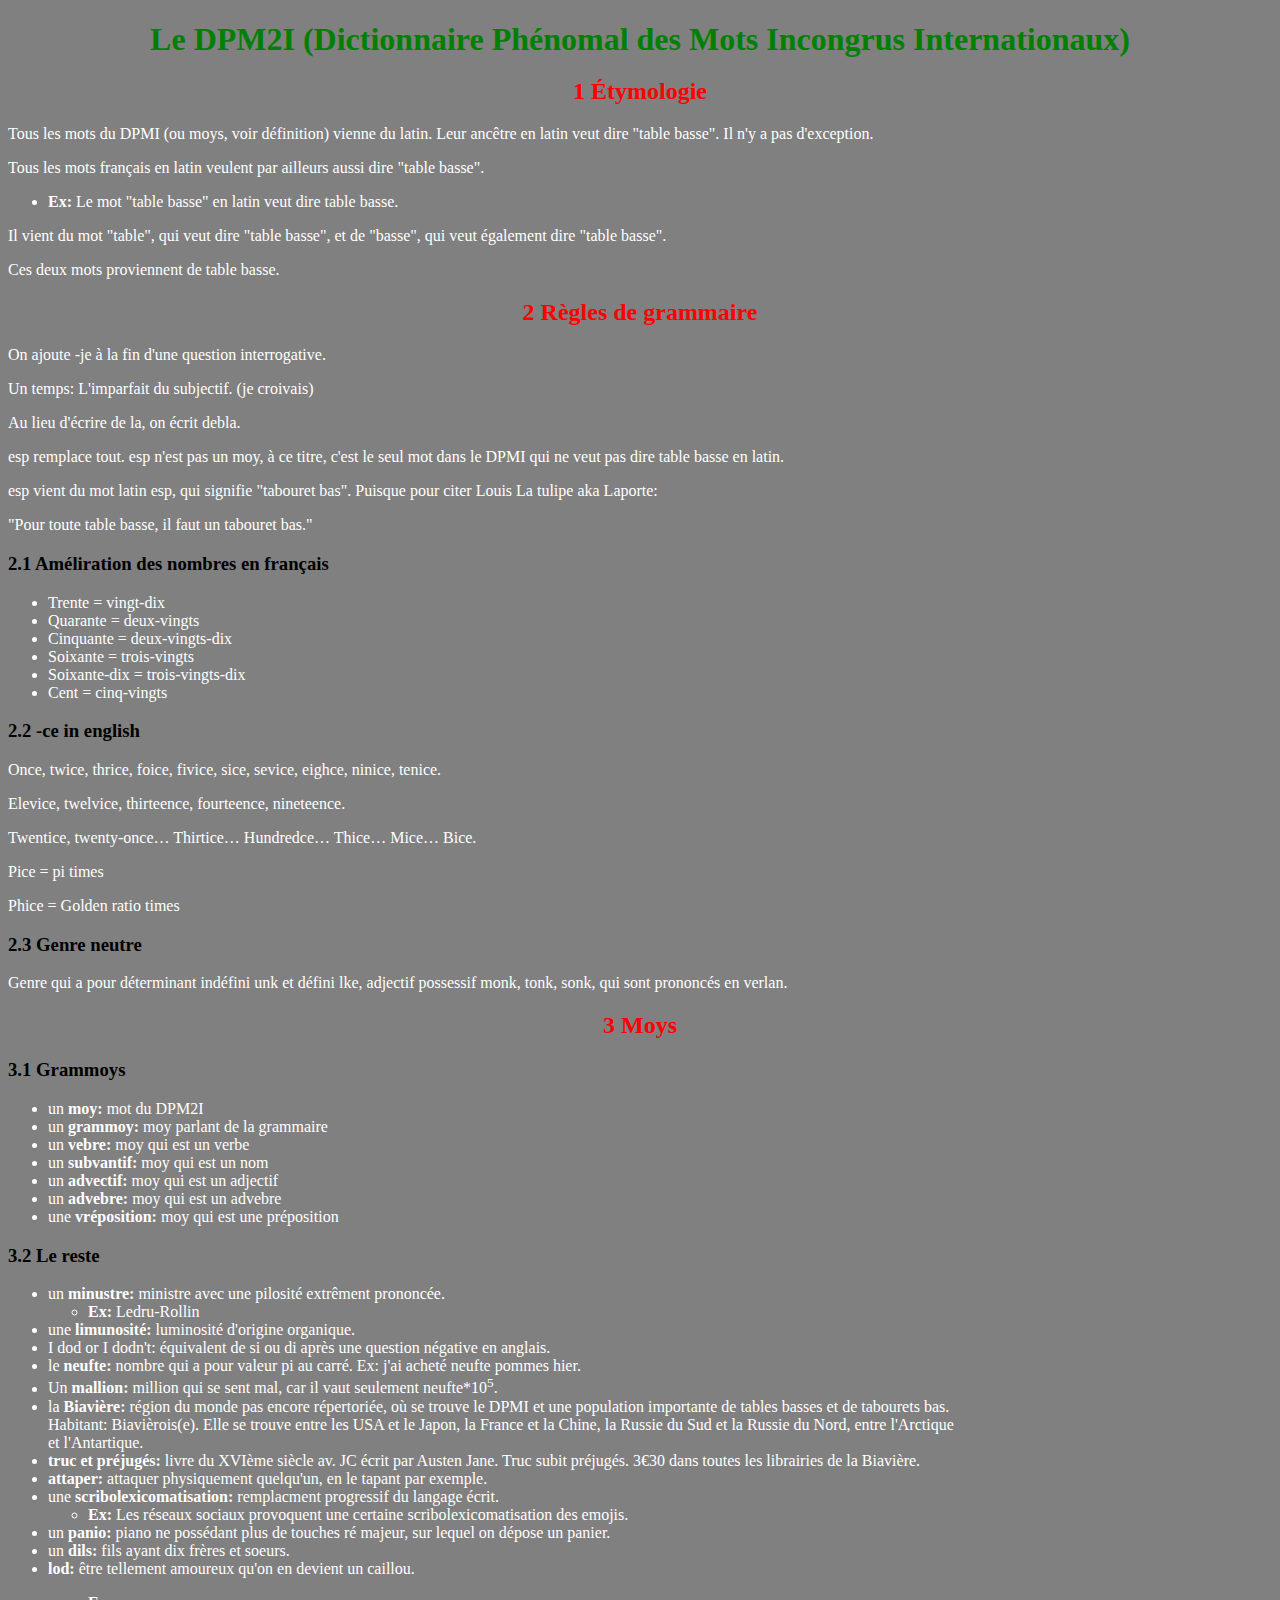
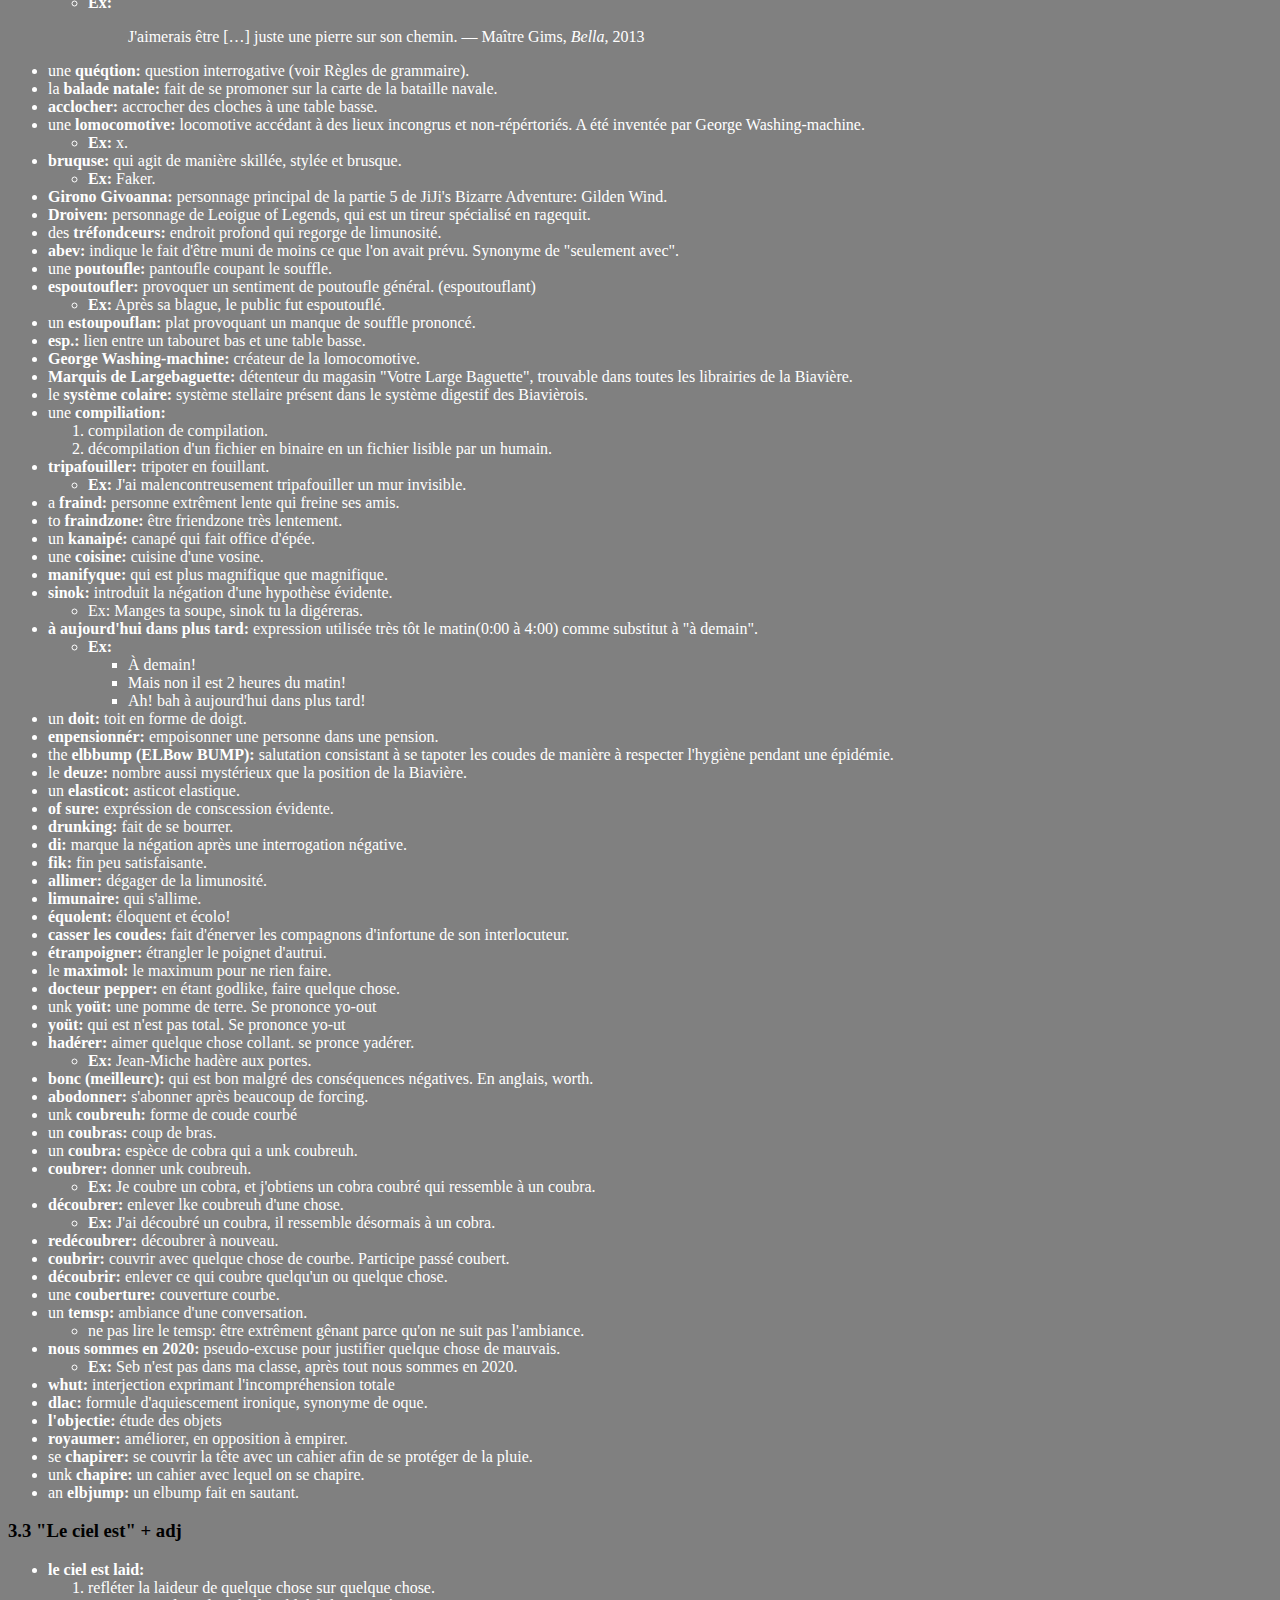
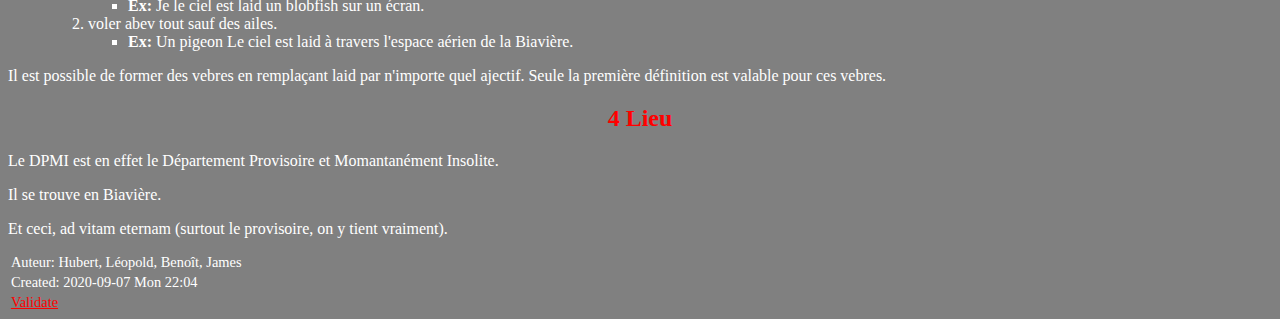
==== DPM2I.html @ ec6231ef "Ajout des éléments pour le site web" ====
<?xml version="1.0" encoding="utf-8"?>
<!DOCTYPE html PUBLIC "-//W3C//DTD XHTML 1.0 Strict//EN"
"http://www.w3.org/TR/xhtml1/DTD/xhtml1-strict.dtd">
<html xmlns="http://www.w3.org/1999/xhtml" lang="fr" xml:lang="fr">
<head>
<!-- 2020-09-07 Mon 22:04 -->
<meta http-equiv="Content-Type" content="text/html;charset=utf-8" />
<meta name="viewport" content="width=device-width, initial-scale=1" />
<title>Le DPM2I (Dictionnaire Phénomal des Mots Incongrus Internationaux)</title>
<meta name="generator" content="Org mode" />
<meta name="author" content="Hubert, Léopold, Benoît, James" />
<style type="text/css">
 <!--/*--><![CDATA[/*><!--*/
  .title  { text-align: center;
             margin-bottom: .2em; }
  .subtitle { text-align: center;
              font-size: medium;
              font-weight: bold;
              margin-top:0; }
  .todo   { font-family: monospace; color: red; }
  .done   { font-family: monospace; color: green; }
  .priority { font-family: monospace; color: orange; }
  .tag    { background-color: #eee; font-family: monospace;
            padding: 2px; font-size: 80%; font-weight: normal; }
  .timestamp { color: #bebebe; }
  .timestamp-kwd { color: #5f9ea0; }
  .org-right  { margin-left: auto; margin-right: 0px;  text-align: right; }
  .org-left   { margin-left: 0px;  margin-right: auto; text-align: left; }
  .org-center { margin-left: auto; margin-right: auto; text-align: center; }
  .underline { text-decoration: underline; }
  #postamble p, #preamble p { font-size: 90%; margin: .2em; }
  p.verse { margin-left: 3%; }
  pre {
    border: 1px solid #ccc;
    box-shadow: 3px 3px 3px #eee;
    padding: 8pt;
    font-family: monospace;
    overflow: auto;
    margin: 1.2em;
  }
  pre.src {
    position: relative;
    overflow: visible;
    padding-top: 1.2em;
  }
  pre.src:before {
    display: none;
    position: absolute;
    background-color: white;
    top: -10px;
    right: 10px;
    padding: 3px;
    border: 1px solid black;
  }
  pre.src:hover:before { display: inline;}
  /* Languages per Org manual */
  pre.src-asymptote:before { content: 'Asymptote'; }
  pre.src-awk:before { content: 'Awk'; }
  pre.src-C:before { content: 'C'; }
  /* pre.src-C++ doesn't work in CSS */
  pre.src-clojure:before { content: 'Clojure'; }
  pre.src-css:before { content: 'CSS'; }
  pre.src-D:before { content: 'D'; }
  pre.src-ditaa:before { content: 'ditaa'; }
  pre.src-dot:before { content: 'Graphviz'; }
  pre.src-calc:before { content: 'Emacs Calc'; }
  pre.src-emacs-lisp:before { content: 'Emacs Lisp'; }
  pre.src-fortran:before { content: 'Fortran'; }
  pre.src-gnuplot:before { content: 'gnuplot'; }
  pre.src-haskell:before { content: 'Haskell'; }
  pre.src-hledger:before { content: 'hledger'; }
  pre.src-java:before { content: 'Java'; }
  pre.src-js:before { content: 'Javascript'; }
  pre.src-latex:before { content: 'LaTeX'; }
  pre.src-ledger:before { content: 'Ledger'; }
  pre.src-lisp:before { content: 'Lisp'; }
  pre.src-lilypond:before { content: 'Lilypond'; }
  pre.src-lua:before { content: 'Lua'; }
  pre.src-matlab:before { content: 'MATLAB'; }
  pre.src-mscgen:before { content: 'Mscgen'; }
  pre.src-ocaml:before { content: 'Objective Caml'; }
  pre.src-octave:before { content: 'Octave'; }
  pre.src-org:before { content: 'Org mode'; }
  pre.src-oz:before { content: 'OZ'; }
  pre.src-plantuml:before { content: 'Plantuml'; }
  pre.src-processing:before { content: 'Processing.js'; }
  pre.src-python:before { content: 'Python'; }
  pre.src-R:before { content: 'R'; }
  pre.src-ruby:before { content: 'Ruby'; }
  pre.src-sass:before { content: 'Sass'; }
  pre.src-scheme:before { content: 'Scheme'; }
  pre.src-screen:before { content: 'Gnu Screen'; }
  pre.src-sed:before { content: 'Sed'; }
  pre.src-sh:before { content: 'shell'; }
  pre.src-sql:before { content: 'SQL'; }
  pre.src-sqlite:before { content: 'SQLite'; }
  /* additional languages in org.el's org-babel-load-languages alist */
  pre.src-forth:before { content: 'Forth'; }
  pre.src-io:before { content: 'IO'; }
  pre.src-J:before { content: 'J'; }
  pre.src-makefile:before { content: 'Makefile'; }
  pre.src-maxima:before { content: 'Maxima'; }
  pre.src-perl:before { content: 'Perl'; }
  pre.src-picolisp:before { content: 'Pico Lisp'; }
  pre.src-scala:before { content: 'Scala'; }
  pre.src-shell:before { content: 'Shell Script'; }
  pre.src-ebnf2ps:before { content: 'ebfn2ps'; }
  /* additional language identifiers per "defun org-babel-execute"
       in ob-*.el */
  pre.src-cpp:before  { content: 'C++'; }
  pre.src-abc:before  { content: 'ABC'; }
  pre.src-coq:before  { content: 'Coq'; }
  pre.src-groovy:before  { content: 'Groovy'; }
  /* additional language identifiers from org-babel-shell-names in
     ob-shell.el: ob-shell is the only babel language using a lambda to put
     the execution function name together. */
  pre.src-bash:before  { content: 'bash'; }
  pre.src-csh:before  { content: 'csh'; }
  pre.src-ash:before  { content: 'ash'; }
  pre.src-dash:before  { content: 'dash'; }
  pre.src-ksh:before  { content: 'ksh'; }
  pre.src-mksh:before  { content: 'mksh'; }
  pre.src-posh:before  { content: 'posh'; }
  /* Additional Emacs modes also supported by the LaTeX listings package */
  pre.src-ada:before { content: 'Ada'; }
  pre.src-asm:before { content: 'Assembler'; }
  pre.src-caml:before { content: 'Caml'; }
  pre.src-delphi:before { content: 'Delphi'; }
  pre.src-html:before { content: 'HTML'; }
  pre.src-idl:before { content: 'IDL'; }
  pre.src-mercury:before { content: 'Mercury'; }
  pre.src-metapost:before { content: 'MetaPost'; }
  pre.src-modula-2:before { content: 'Modula-2'; }
  pre.src-pascal:before { content: 'Pascal'; }
  pre.src-ps:before { content: 'PostScript'; }
  pre.src-prolog:before { content: 'Prolog'; }
  pre.src-simula:before { content: 'Simula'; }
  pre.src-tcl:before { content: 'tcl'; }
  pre.src-tex:before { content: 'TeX'; }
  pre.src-plain-tex:before { content: 'Plain TeX'; }
  pre.src-verilog:before { content: 'Verilog'; }
  pre.src-vhdl:before { content: 'VHDL'; }
  pre.src-xml:before { content: 'XML'; }
  pre.src-nxml:before { content: 'XML'; }
  /* add a generic configuration mode; LaTeX export needs an additional
     (add-to-list 'org-latex-listings-langs '(conf " ")) in .emacs */
  pre.src-conf:before { content: 'Configuration File'; }

  table { border-collapse:collapse; }
  caption.t-above { caption-side: top; }
  caption.t-bottom { caption-side: bottom; }
  td, th { vertical-align:top;  }
  th.org-right  { text-align: center;  }
  th.org-left   { text-align: center;   }
  th.org-center { text-align: center; }
  td.org-right  { text-align: right;  }
  td.org-left   { text-align: left;   }
  td.org-center { text-align: center; }
  dt { font-weight: bold; }
  .footpara { display: inline; }
  .footdef  { margin-bottom: 1em; }
  .figure { padding: 1em; }
  .figure p { text-align: center; }
  .equation-container {
    display: table;
    text-align: center;
    width: 100%;
  }
  .equation {
    vertical-align: middle;
  }
  .equation-label {
    display: table-cell;
    text-align: right;
    vertical-align: middle;
  }
  .inlinetask {
    padding: 10px;
    border: 2px solid gray;
    margin: 10px;
    background: #ffffcc;
  }
  #org-div-home-and-up
   { text-align: right; font-size: 70%; white-space: nowrap; }
  textarea { overflow-x: auto; }
  .linenr { font-size: smaller }
  .code-highlighted { background-color: #ffff00; }
  .org-info-js_info-navigation { border-style: none; }
  #org-info-js_console-label
    { font-size: 10px; font-weight: bold; white-space: nowrap; }
  .org-info-js_search-highlight
    { background-color: #ffff00; color: #000000; font-weight: bold; }
  .org-svg { width: 90%; }
  /*]]>*/-->
</style>
<link rel="stylesheet" href="style.css"/>
<script type="text/javascript">
/*
@licstart  The following is the entire license notice for the
JavaScript code in this tag.

Copyright (C) 2012-2020 Free Software Foundation, Inc.

The JavaScript code in this tag is free software: you can
redistribute it and/or modify it under the terms of the GNU
General Public License (GNU GPL) as published by the Free Software
Foundation, either version 3 of the License, or (at your option)
any later version.  The code is distributed WITHOUT ANY WARRANTY;
without even the implied warranty of MERCHANTABILITY or FITNESS
FOR A PARTICULAR PURPOSE.  See the GNU GPL for more details.

As additional permission under GNU GPL version 3 section 7, you
may distribute non-source (e.g., minimized or compacted) forms of
that code without the copy of the GNU GPL normally required by
section 4, provided you include this license notice and a URL
through which recipients can access the Corresponding Source.


@licend  The above is the entire license notice
for the JavaScript code in this tag.
*/
<!--/*--><![CDATA[/*><!--*/
 function CodeHighlightOn(elem, id)
 {
   var target = document.getElementById(id);
   if(null != target) {
     elem.cacheClassElem = elem.className;
     elem.cacheClassTarget = target.className;
     target.className = "code-highlighted";
     elem.className   = "code-highlighted";
   }
 }
 function CodeHighlightOff(elem, id)
 {
   var target = document.getElementById(id);
   if(elem.cacheClassElem)
     elem.className = elem.cacheClassElem;
   if(elem.cacheClassTarget)
     target.className = elem.cacheClassTarget;
 }
/*]]>*///-->
</script>
</head>
<body>
<div id="content">
<h1 class="title">Le DPM2I (Dictionnaire Phénomal des Mots Incongrus Internationaux)</h1>

<div id="outline-container-orgd5339db" class="outline-2">
<h2 id="orgd5339db"><span class="section-number-2">1</span> Étymologie</h2>
<div class="outline-text-2" id="text-1">
<p>
Tous les mots du DPMI (ou moys, voir définition) vienne du latin. 
Leur ancêtre en latin veut dire "table basse". Il n'y a pas d'exception. 
</p>

<p>
Tous les mots français en latin veulent par ailleurs aussi dire "table basse". 
</p>

<ul class="org-ul">
<li><b>Ex:</b> Le mot "table basse" en latin veut dire table basse.</li>
</ul>

<p>
Il vient du mot "table", qui veut dire "table basse", et de "basse", qui veut également dire
"table basse". 
</p>

<p>
Ces deux mots proviennent de table basse. 
</p>
</div>
</div>
<div id="outline-container-org4684e2f" class="outline-2">
<h2 id="org4684e2f"><span class="section-number-2">2</span> Règles de grammaire</h2>
<div class="outline-text-2" id="text-2">
<p>
On ajoute -je à la fin d'une question interrogative.  
</p>

<p>
Un temps: L'imparfait du subjectif. (je croivais)
</p>

<p>
Au lieu d'écrire de la, on écrit debla.
</p>

<p>
esp remplace tout. 
esp n'est pas un moy, à ce titre, c'est le seul mot dans le DPMI qui ne veut pas
dire table basse en latin. 
</p>

<p>
esp vient du mot latin esp, qui signifie "tabouret bas".
Puisque pour citer Louis La tulipe aka Laporte:
</p>

<p>
"Pour toute table basse, il faut un tabouret bas."
</p>
</div>

<div id="outline-container-org1fd7312" class="outline-3">
<h3 id="org1fd7312"><span class="section-number-3">2.1</span> Améliration des nombres en français</h3>
<div class="outline-text-3" id="text-2-1">
<ul class="org-ul">
<li>Trente = vingt-dix</li>
<li>Quarante = deux-vingts</li>
<li>Cinquante = deux-vingts-dix</li>
<li>Soixante = trois-vingts</li>
<li>Soixante-dix = trois-vingts-dix</li>
<li>Cent = cinq-vingts</li>
</ul>
</div>
</div>

<div id="outline-container-orgf1f43c6" class="outline-3">
<h3 id="orgf1f43c6"><span class="section-number-3">2.2</span> -ce in english</h3>
<div class="outline-text-3" id="text-2-2">
<p>
Once, twice, thrice, foice, fivice, sice, sevice, eighce, ninice, tenice. 
</p>

<p>
Elevice, twelvice, thirteence, fourteence, nineteence. 
</p>

<p>
Twentice, twenty-once&#x2026; Thirtice&#x2026; Hundredce&#x2026; Thice&#x2026; Mice&#x2026; Bice. 
</p>

<p>
Pice = pi times 
</p>

<p>
Phice = Golden ratio times 
</p>
</div>
</div>

<div id="outline-container-org774a2a3" class="outline-3">
<h3 id="org774a2a3"><span class="section-number-3">2.3</span> Genre neutre</h3>
<div class="outline-text-3" id="text-2-3">
<p>
Genre qui a pour déterminant indéfini unk et défini lke, adjectif possessif monk, tonk, sonk, 
qui sont prononcés en verlan.
</p>
</div>
</div>
</div>
<div id="outline-container-org13eb8ef" class="outline-2">
<h2 id="org13eb8ef"><span class="section-number-2">3</span> Moys</h2>
<div class="outline-text-2" id="text-3">
</div>
<div id="outline-container-orge1ef879" class="outline-3">
<h3 id="orge1ef879"><span class="section-number-3">3.1</span> Grammoys</h3>
<div class="outline-text-3" id="text-3-1">
<ul class="org-ul">
<li>un <b>moy:</b> mot du DPM2I</li>
<li>un <b>grammoy:</b> moy parlant de la grammaire</li>
<li>un <b>vebre:</b> moy qui est un verbe</li>
<li>un <b>subvantif:</b> moy qui est un nom</li>
<li>un <b>advectif:</b> moy qui est un adjectif</li>
<li>un <b>advebre:</b> moy qui est un advebre</li>
<li>une <b>vréposition:</b> moy qui est une préposition</li>
</ul>
</div>
</div>

<div id="outline-container-orgdcc1655" class="outline-3">
<h3 id="orgdcc1655"><span class="section-number-3">3.2</span> Le reste</h3>
<div class="outline-text-3" id="text-3-2">
<ul class="org-ul">
<li>un <b>minustre:</b> ministre avec une pilosité extrêment prononcée. 
<ul class="org-ul">
<li><b>Ex:</b> Ledru-Rollin</li>
</ul></li>
<li>une <b>limunosité:</b> luminosité d'origine organique.</li>
<li>I dod or I dodn't: équivalent de si ou di après une question négative en anglais.</li>
<li>le <b>neufte:</b> nombre qui a pour valeur pi au carré. Ex: j'ai acheté neufte pommes hier.</li>
<li>Un <b>mallion:</b> million qui se sent mal, car il vaut seulement neufte*10<sup>5</sup>.</li>
<li>la <b>Biavière:</b> région du monde pas encore répertoriée, où se trouve le DPMI et 
une population importante de tables basses et de tabourets bas. Habitant: Biavièrois(e).
Elle se trouve entre les USA et le Japon, la France et la Chine, la Russie du Sud et la Russie du Nord, 
entre l'Arctique et l'Antartique.</li>
<li><b>truc et préjugés:</b> livre du XVIème siècle av. JC écrit par Austen Jane. Truc subit préjugés. 
3€30 dans toutes les librairies de la Biavière.</li>
<li><b>attaper:</b> attaquer physiquement quelqu'un, en le tapant par exemple.</li>
<li>une <b>scribolexicomatisation:</b> remplacment progressif du langage écrit.  
<ul class="org-ul">
<li><b>Ex:</b> Les réseaux sociaux provoquent une certaine scribolexicomatisation des emojis.</li>
</ul></li>
<li>un <b>panio:</b> piano ne possédant plus de touches ré majeur, sur lequel on dépose un panier.</li>
<li>un <b>dils:</b> fils ayant dix frères et soeurs.</li>
<li><b>lod:</b> être tellement amoureux qu'on en devient un caillou.  
<ul class="org-ul">
<li><p>
<b>Ex:</b> 
</p>
<blockquote>
<p>
J'aimerais être [&#x2026;]
juste une pierre sur son chemin.
&#x2014; Maître Gims, <i>Bella</i>, 2013
</p>
</blockquote></li>
</ul></li>
<li>une <b>quéqtion:</b> question interrogative (voir Règles de grammaire).</li>
<li>la <b>balade natale:</b> fait de se promoner sur la carte de la bataille navale.</li>
<li><b>acclocher:</b> accrocher des cloches à une table basse.</li>
<li>une <b>lomocomotive:</b> locomotive accédant à des lieux incongrus et non-répértoriés.
A été inventée par George Washing-machine.  
<ul class="org-ul">
<li><b>Ex:</b> x.</li>
</ul></li>
<li><b>bruquse:</b> qui agit de manière skillée, stylée et brusque.  
<ul class="org-ul">
<li><b>Ex:</b> Faker.</li>
</ul></li>
<li><b>Girono Givoanna:</b> personnage principal de la partie 5 de JiJi's Bizarre Adventure: Gilden Wind.</li>
<li><b>Droiven:</b> personnage de Leoigue of Legends, qui est un tireur spécialisé en ragequit.</li>
<li>des <b>tréfondceurs:</b> endroit profond qui regorge de limunosité.</li>
<li><b>abev:</b> indique le fait d'être muni de moins ce que l'on avait prévu. Synonyme de "seulement avec".</li>
<li>une <b>poutoufle:</b> pantoufle coupant le souffle.</li>
<li><b>espoutoufler:</b> provoquer un sentiment de poutoufle général. (espoutouflant)  
<ul class="org-ul">
<li><b>Ex:</b> Après sa blague, le public fut espoutouflé.</li>
</ul></li>
<li>un <b>estoupouflan:</b> plat provoquant un manque de souffle prononcé.</li>
<li><b>esp.:</b> lien entre un tabouret bas et une table basse.</li>
<li><b>George Washing-machine:</b> créateur de la lomocomotive.</li>
<li><b>Marquis de Largebaguette:</b> détenteur du magasin "Votre Large Baguette", 
trouvable dans toutes les librairies de la Biavière.</li>
<li>le <b>système colaire:</b> système stellaire présent dans le système digestif des Biavièrois.</li>
<li>une <b>compiliation:</b> 
<ol class="org-ol">
<li>compilation de compilation.</li>
<li>décompilation d'un fichier en binaire en un fichier lisible par un humain.</li>
</ol></li>
<li><b>tripafouiller:</b> tripoter en fouillant.  
<ul class="org-ul">
<li><b>Ex:</b> J'ai malencontreusement tripafouiller un mur invisible.</li>
</ul></li>
<li>a <b>fraind:</b> personne extrêment lente qui freine ses amis.</li>
<li>to <b>fraindzone:</b> être friendzone très lentement.</li>
<li>un <b>kanaipé:</b> canapé qui fait office d'épée.</li>
<li>une <b>coisine:</b> cuisine d'une vosine.</li>
<li><b>manifyque:</b> qui est plus magnifique que magnifique.</li>
<li><b>sinok:</b> introduit la négation d'une hypothèse évidente.
<ul class="org-ul">
<li>Ex: Manges ta soupe, sinok tu la digéreras.</li>
</ul></li>
<li><b>à aujourd'hui dans plus tard:</b> expression utilisée très tôt le matin(0:00 à 4:00) comme substitut à "à demain".  
<ul class="org-ul">
<li><b>Ex:</b>
<ul class="org-ul">
<li>À demain!</li>
<li>Mais non il est 2 heures du matin!</li>
<li>Ah! bah à aujourd'hui dans plus tard!</li>
</ul></li>
</ul></li>
<li>un <b>doit:</b> toit en forme de doigt.</li>
<li><b>enpensionnér:</b> empoisonner une personne dans une pension.</li>
<li>the <b>elbbump (ELBow BUMP):</b> salutation consistant à se tapoter les coudes de manière à respecter 
l'hygiène pendant une épidémie.</li>
<li>le <b>deuze:</b> nombre aussi mystérieux que la position de la Biavière.</li>
<li>un <b>elasticot:</b> asticot elastique.</li>
<li><b>of sure:</b> expréssion de conscession évidente.</li>
<li><b>drunking:</b> fait de se bourrer.</li>
<li><b>di:</b> marque la négation après une interrogation négative.</li>
<li><b>fik:</b> fin peu satisfaisante.</li>
<li><b>allimer:</b> dégager de la limunosité.</li>
<li><b>limunaire:</b> qui s'allime.</li>
<li><b>équolent:</b> éloquent et écolo!</li>
<li><b>casser les coudes:</b> fait d'énerver les compagnons d'infortune de son interlocuteur.</li>
<li><b>étranpoigner:</b> étrangler le poignet d'autrui.</li>
<li>le <b>maximol:</b> le maximum pour ne rien faire.</li>
<li><b>docteur pepper:</b> en étant godlike, faire quelque chose.</li>
<li>unk <b>yoüt:</b> une pomme de terre. Se prononce yo-out</li>
<li><b>yoüt:</b> qui est n'est pas total. Se prononce yo-ut</li>
<li><b>hadérer:</b> aimer quelque chose collant. se pronce yadérer.
<ul class="org-ul">
<li><b>Ex:</b> Jean-Miche hadère aux portes.</li>
</ul></li>
<li><b>bonc (meilleurc):</b> qui est bon malgré des conséquences négatives.
En anglais, worth.</li>
<li><b>abodonner:</b> s'abonner après beaucoup de forcing.</li>
<li>unk <b>coubreuh:</b> forme de coude courbé</li>
<li>un <b>coubras:</b> coup de bras.</li>
<li>un <b>coubra:</b> espèce de cobra qui a unk coubreuh.</li>
<li><b>coubrer:</b> donner unk coubreuh.
<ul class="org-ul">
<li><b>Ex:</b> Je coubre un cobra, et j'obtiens un cobra coubré qui ressemble à un coubra.</li>
</ul></li>
<li><b>découbrer:</b> enlever lke coubreuh d'une chose.
<ul class="org-ul">
<li><b>Ex:</b> J'ai découbré un coubra, il ressemble désormais à un cobra.</li>
</ul></li>
<li><b>redécoubrer:</b> découbrer à nouveau.</li>
<li><b>coubrir:</b> couvrir avec quelque chose de courbe. Participe passé coubert.</li>
<li><b>découbrir:</b> enlever ce qui coubre quelqu'un ou quelque chose.</li>
<li>une <b>couberture:</b> couverture courbe.</li>
<li>un <b>temsp:</b> ambiance d'une conversation.
<ul class="org-ul">
<li>ne pas lire le temsp: être extrêment gênant parce qu'on ne suit pas l'ambiance.</li>
</ul></li>
<li><b>nous sommes en 2020:</b> pseudo-excuse pour justifier quelque chose de mauvais.
<ul class="org-ul">
<li><b>Ex:</b> Seb n'est pas dans ma classe, après tout nous sommes en 2020.</li>
</ul></li>
<li><b>whut:</b> interjection exprimant l'incompréhension totale</li>
<li><b>dlac:</b> formule d'aquiescement ironique, synonyme de oque.</li>
<li><b>l'objectie:</b> étude des objets</li>
<li><b>royaumer:</b> améliorer, en opposition à empirer.</li>
<li>se <b>chapirer:</b> se couvrir la tête avec un cahier afin de se protéger de la pluie.</li>
<li>unk <b>chapire:</b> un cahier avec lequel on se chapire.</li>
<li>an <b>elbjump:</b> un elbump fait en sautant.</li>
</ul>
</div>
</div>

<div id="outline-container-orgbf06964" class="outline-3">
<h3 id="orgbf06964"><span class="section-number-3">3.3</span> "Le ciel est" + adj</h3>
<div class="outline-text-3" id="text-3-3">
<ul class="org-ul">
<li><b>le ciel est laid:</b> 
<ol class="org-ol">
<li>refléter la laideur de quelque chose sur quelque chose.
<ul class="org-ul">
<li><b>Ex:</b> Je le ciel est laid un blobfish sur un écran.</li>
</ul></li>
<li>voler abev tout sauf des ailes.
<ul class="org-ul">
<li><b>Ex:</b> Un pigeon Le ciel est laid à travers l'espace aérien de la Biavière.</li>
</ul></li>
</ol></li>
</ul>

<p>
Il est possible de former des vebres en remplaçant laid par n'importe quel ajectif.
Seule la première définition est valable pour ces vebres.
</p>
</div>
</div>
</div>

<div id="outline-container-orgf2eef58" class="outline-2">
<h2 id="orgf2eef58"><span class="section-number-2">4</span> Lieu</h2>
<div class="outline-text-2" id="text-4">
<p>
Le DPMI est en effet le Département Provisoire et Momantanément Insolite.
</p>

<p>
Il se trouve en Biavière.
</p>

<p>
Et ceci, ad vitam eternam (surtout le provisoire, on y tient vraiment).
</p>
</div>
</div>
</div>
<div id="postamble" class="status">
<p class="author">Auteur: Hubert, Léopold, Benoît, James</p>
<p class="date">Created: 2020-09-07 Mon 22:04</p>
<p class="validation"><a href="http://validator.w3.org/check?uri=referer">Validate</a></p>
</div>
</body>
</html>
---- style.css ----
body{
	background-color: gray;
	background-image: url(img/backgound.png);
	font-family: 'Segoe UI';
}

header{
	font-family: Arial, Helvetica, sans-serif;
}

h1{
	color: green;
	text-align: center;
}

h2{
	color: red;
	text-align: center;
}
section{
  width: 55%;

  padding: 10px;
}

p{
	color: white;
	font-family: Times;
}

a{
	color: red;
}
ul{
	color: white;
	font-family: Times;
	margin-right: 25%;
}
.center{
	display: block;
	margin-left: auto;
	margin-right: auto;
	width: 45%;

}
.right{
	margin-left: 50%;
}
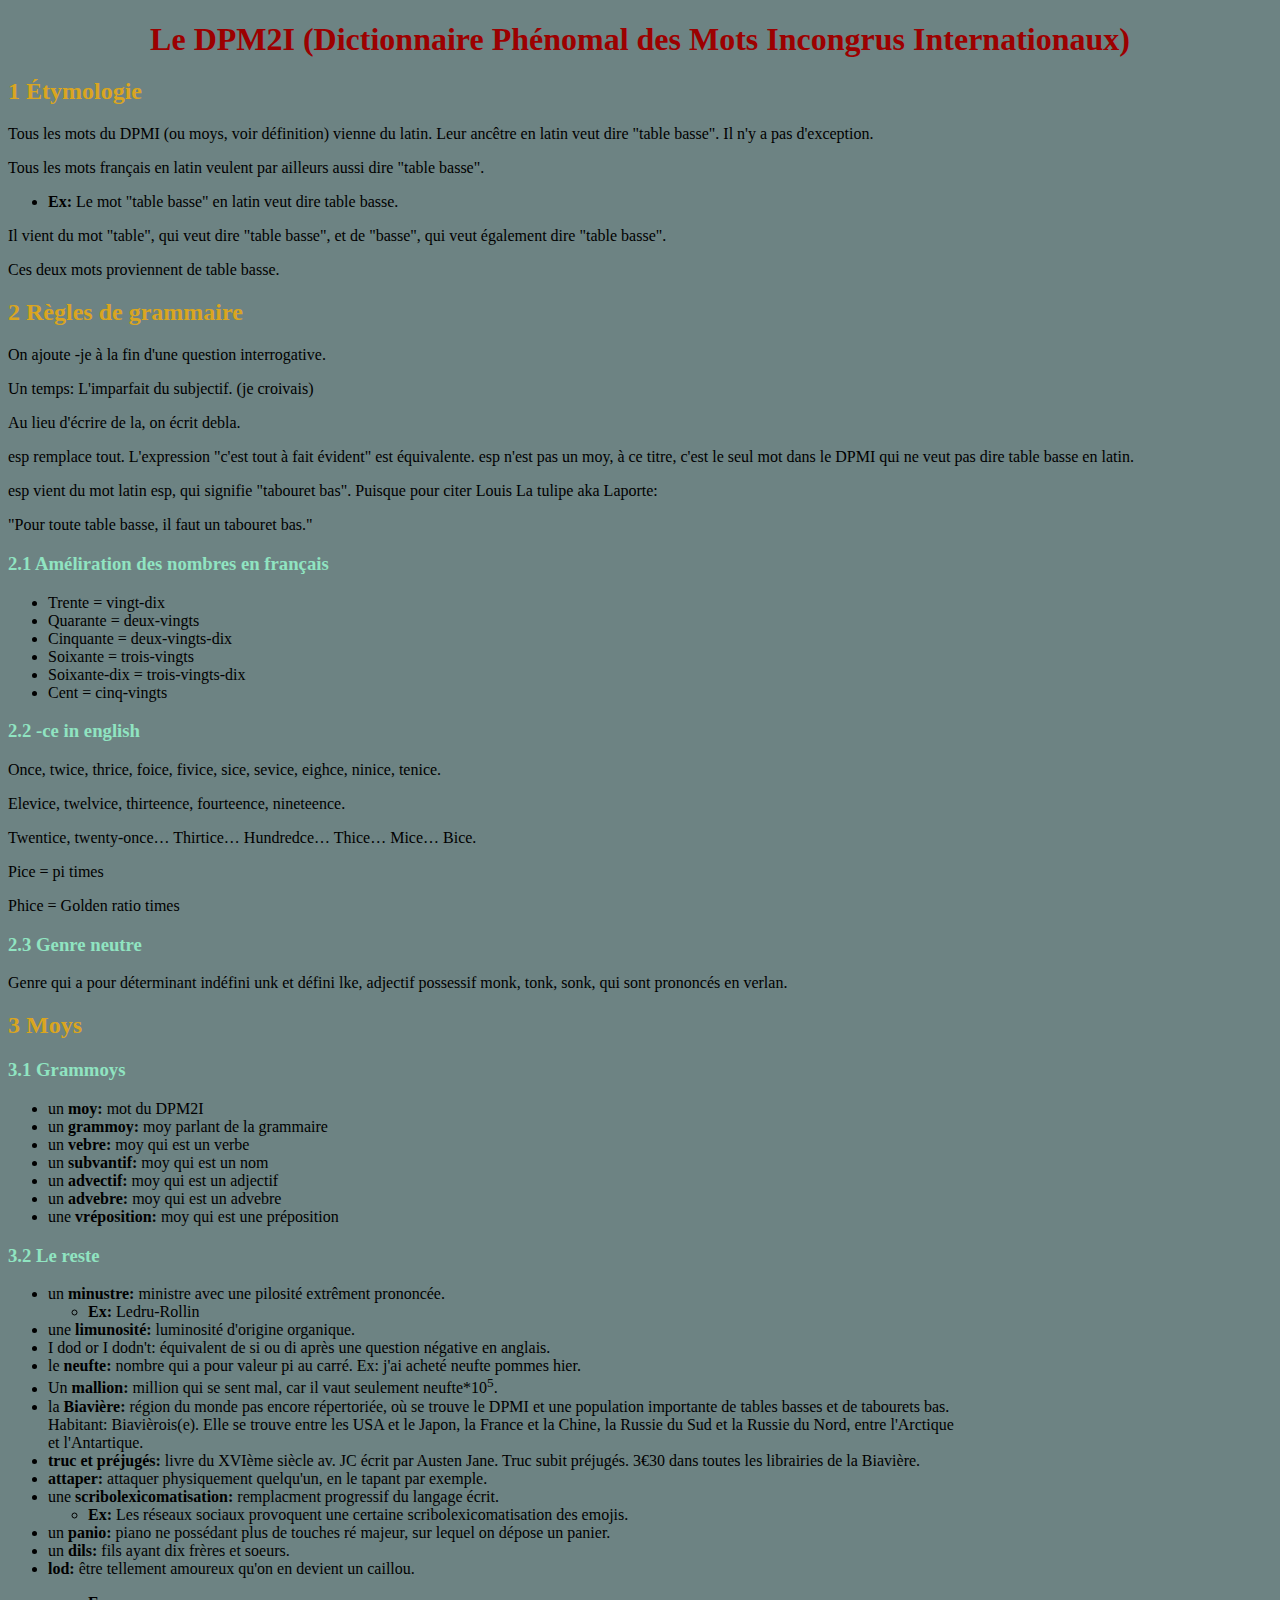
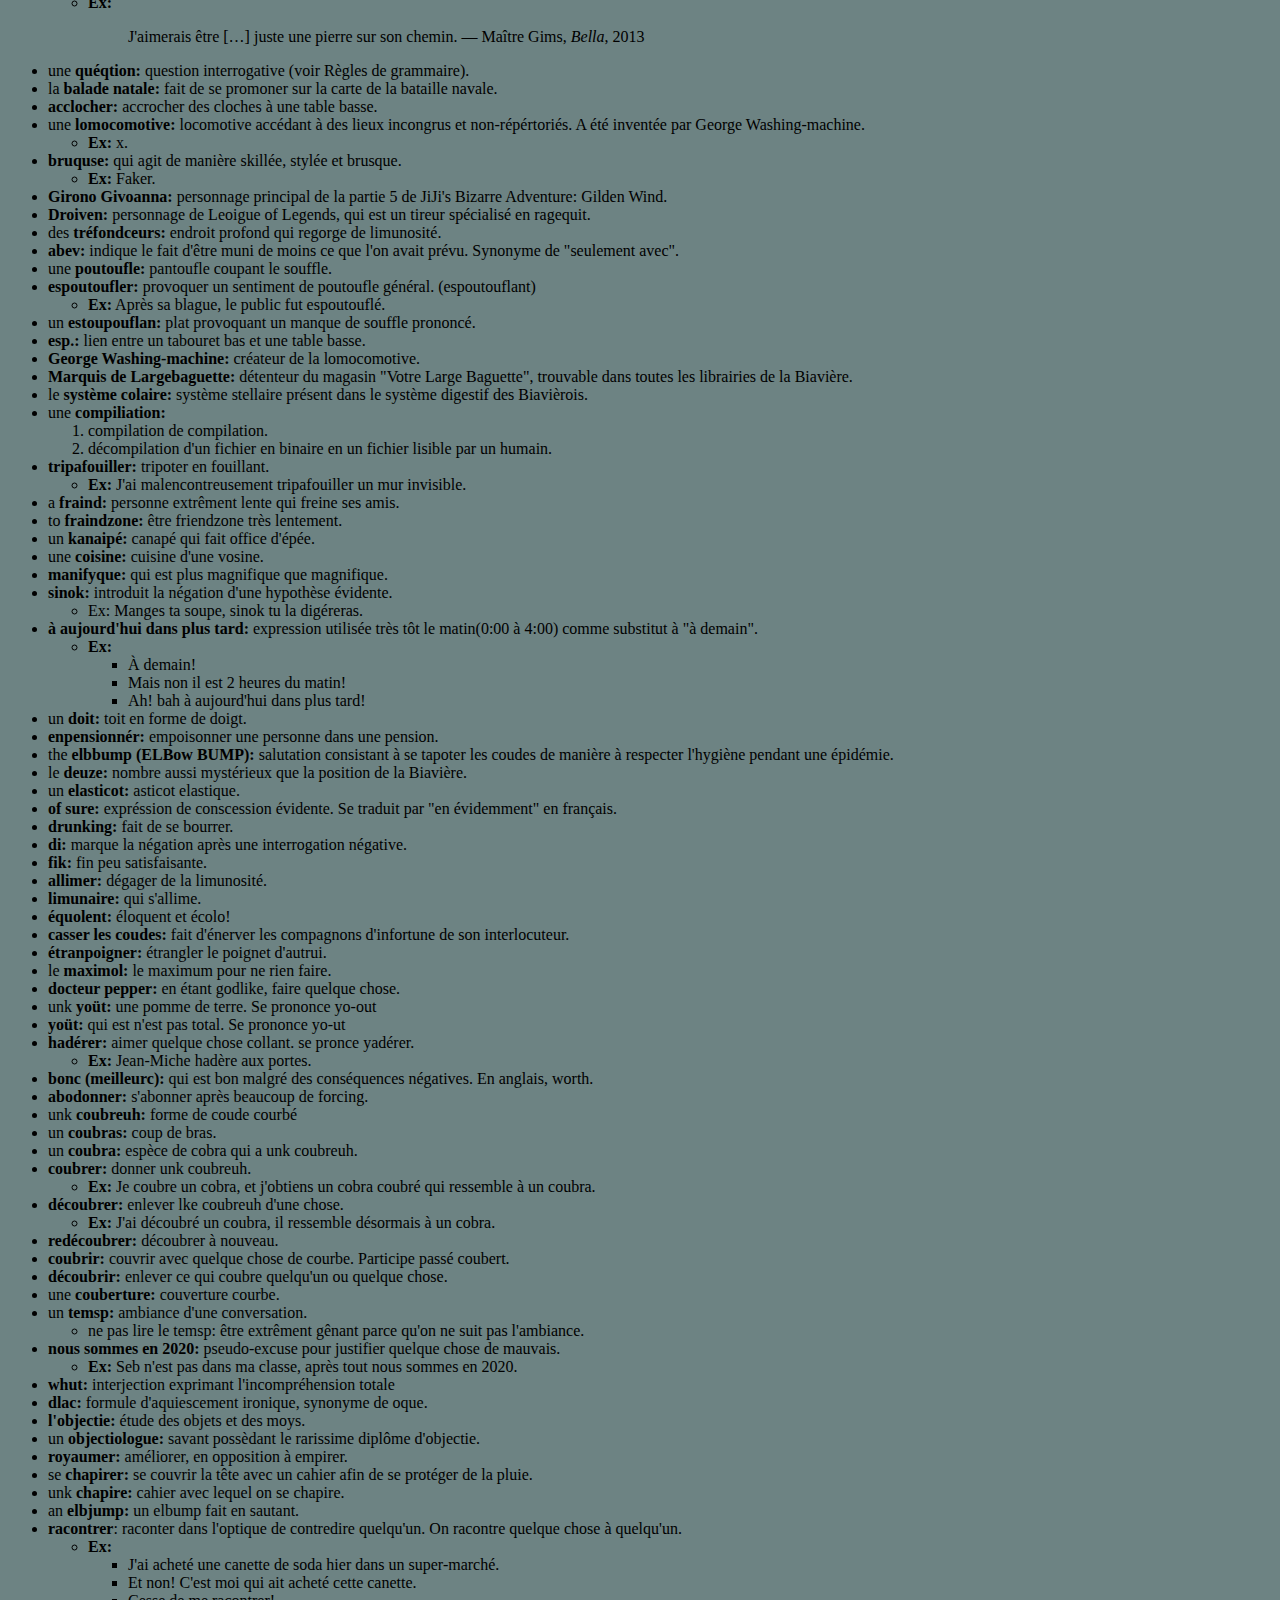
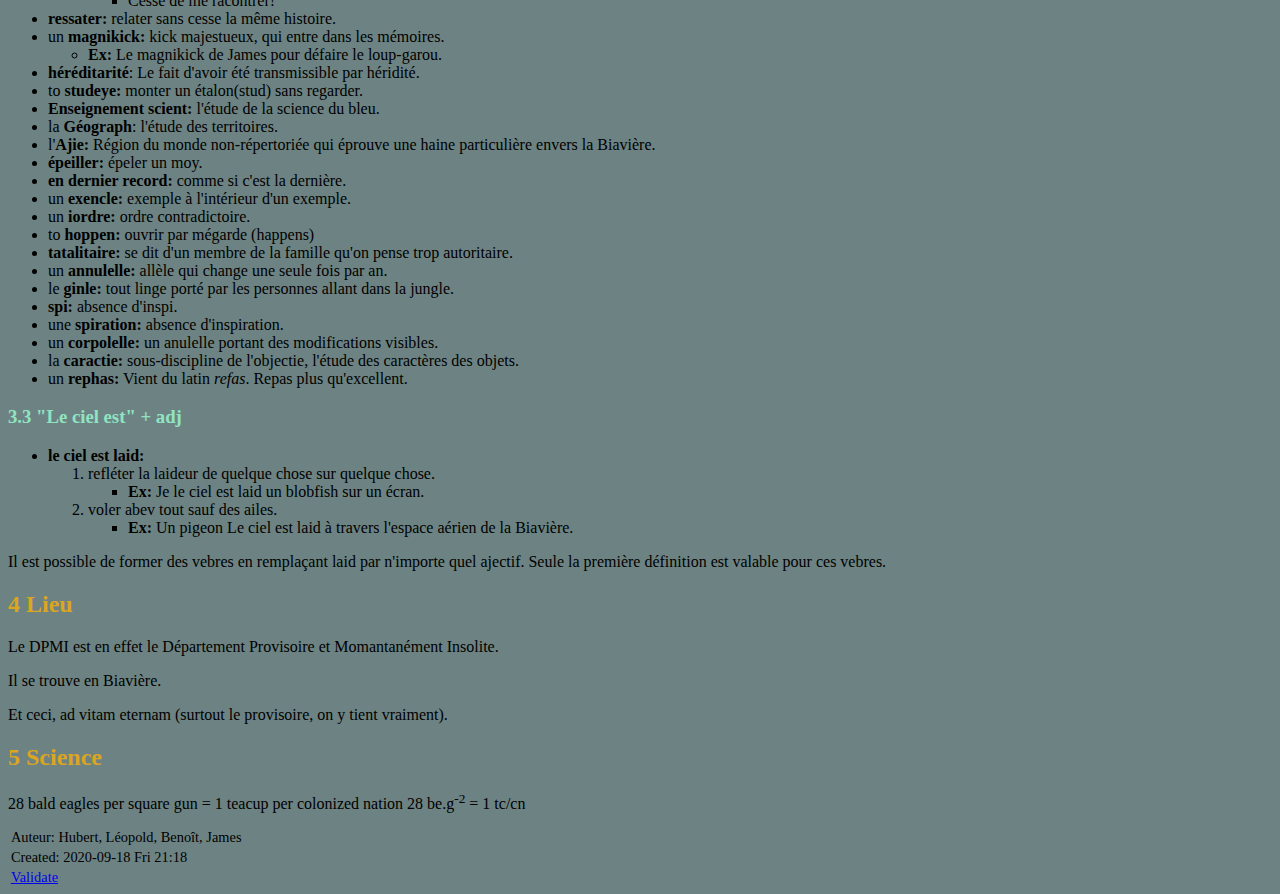
==== commit 9db63d63: "Fix for html file not showing up" ====
--- a/DPM2I.html
+++ b/DPM2I.html
@@ -3,7 +3,7 @@
 "http://www.w3.org/TR/xhtml1/DTD/xhtml1-strict.dtd">
 <html xmlns="http://www.w3.org/1999/xhtml" lang="fr" xml:lang="fr">
 <head>
-<!-- 2020-09-07 Mon 22:04 -->
+<!-- 2020-09-18 Fri 21:18 -->
 <meta http-equiv="Content-Type" content="text/html;charset=utf-8" />
 <meta name="viewport" content="width=device-width, initial-scale=1" />
 <title>Le DPM2I (Dictionnaire Phénomal des Mots Incongrus Internationaux)</title>
@@ -245,8 +245,8 @@
 <div id="content">
 <h1 class="title">Le DPM2I (Dictionnaire Phénomal des Mots Incongrus Internationaux)</h1>
 
-<div id="outline-container-orgd5339db" class="outline-2">
-<h2 id="orgd5339db"><span class="section-number-2">1</span> Étymologie</h2>
+<div id="outline-container-org2111417" class="outline-2">
+<h2 id="org2111417"><span class="section-number-2">1</span> Étymologie</h2>
 <div class="outline-text-2" id="text-1">
 <p>
 Tous les mots du DPMI (ou moys, voir définition) vienne du latin. 
@@ -271,8 +271,8 @@
 </p>
 </div>
 </div>
-<div id="outline-container-org4684e2f" class="outline-2">
-<h2 id="org4684e2f"><span class="section-number-2">2</span> Règles de grammaire</h2>
+<div id="outline-container-orgf67b9a7" class="outline-2">
+<h2 id="orgf67b9a7"><span class="section-number-2">2</span> Règles de grammaire</h2>
 <div class="outline-text-2" id="text-2">
 <p>
 On ajoute -je à la fin d'une question interrogative.  
@@ -287,7 +287,7 @@
 </p>
 
 <p>
-esp remplace tout. 
+esp remplace tout. L'expression "c'est tout à fait évident" est équivalente.
 esp n'est pas un moy, à ce titre, c'est le seul mot dans le DPMI qui ne veut pas
 dire table basse en latin. 
 </p>
@@ -302,8 +302,8 @@
 </p>
 </div>
 
-<div id="outline-container-org1fd7312" class="outline-3">
-<h3 id="org1fd7312"><span class="section-number-3">2.1</span> Améliration des nombres en français</h3>
+<div id="outline-container-org4df57a1" class="outline-3">
+<h3 id="org4df57a1"><span class="section-number-3">2.1</span> Améliration des nombres en français</h3>
 <div class="outline-text-3" id="text-2-1">
 <ul class="org-ul">
 <li>Trente = vingt-dix</li>
@@ -316,8 +316,8 @@
 </div>
 </div>
 
-<div id="outline-container-orgf1f43c6" class="outline-3">
-<h3 id="orgf1f43c6"><span class="section-number-3">2.2</span> -ce in english</h3>
+<div id="outline-container-org8337744" class="outline-3">
+<h3 id="org8337744"><span class="section-number-3">2.2</span> -ce in english</h3>
 <div class="outline-text-3" id="text-2-2">
 <p>
 Once, twice, thrice, foice, fivice, sice, sevice, eighce, ninice, tenice. 
@@ -341,8 +341,8 @@
 </div>
 </div>
 
-<div id="outline-container-org774a2a3" class="outline-3">
-<h3 id="org774a2a3"><span class="section-number-3">2.3</span> Genre neutre</h3>
+<div id="outline-container-org0b03fb7" class="outline-3">
+<h3 id="org0b03fb7"><span class="section-number-3">2.3</span> Genre neutre</h3>
 <div class="outline-text-3" id="text-2-3">
 <p>
 Genre qui a pour déterminant indéfini unk et défini lke, adjectif possessif monk, tonk, sonk, 
@@ -351,12 +351,12 @@
 </div>
 </div>
 </div>
-<div id="outline-container-org13eb8ef" class="outline-2">
-<h2 id="org13eb8ef"><span class="section-number-2">3</span> Moys</h2>
+<div id="outline-container-org1904bfe" class="outline-2">
+<h2 id="org1904bfe"><span class="section-number-2">3</span> Moys</h2>
 <div class="outline-text-2" id="text-3">
 </div>
-<div id="outline-container-orge1ef879" class="outline-3">
-<h3 id="orge1ef879"><span class="section-number-3">3.1</span> Grammoys</h3>
+<div id="outline-container-org25cd31b" class="outline-3">
+<h3 id="org25cd31b"><span class="section-number-3">3.1</span> Grammoys</h3>
 <div class="outline-text-3" id="text-3-1">
 <ul class="org-ul">
 <li>un <b>moy:</b> mot du DPM2I</li>
@@ -370,8 +370,8 @@
 </div>
 </div>
 
-<div id="outline-container-orgdcc1655" class="outline-3">
-<h3 id="orgdcc1655"><span class="section-number-3">3.2</span> Le reste</h3>
+<div id="outline-container-orgc9da4b8" class="outline-3">
+<h3 id="orgc9da4b8"><span class="section-number-3">3.2</span> Le reste</h3>
 <div class="outline-text-3" id="text-3-2">
 <ul class="org-ul">
 <li>un <b>minustre:</b> ministre avec une pilosité extrêment prononcée. 
@@ -468,7 +468,7 @@
 l'hygiène pendant une épidémie.</li>
 <li>le <b>deuze:</b> nombre aussi mystérieux que la position de la Biavière.</li>
 <li>un <b>elasticot:</b> asticot elastique.</li>
-<li><b>of sure:</b> expréssion de conscession évidente.</li>
+<li><b>of sure:</b> expréssion de conscession évidente. Se traduit par "en évidemment" en français.</li>
 <li><b>drunking:</b> fait de se bourrer.</li>
 <li><b>di:</b> marque la négation après une interrogation négative.</li>
 <li><b>fik:</b> fin peu satisfaisante.</li>
@@ -513,17 +513,51 @@
 </ul></li>
 <li><b>whut:</b> interjection exprimant l'incompréhension totale</li>
 <li><b>dlac:</b> formule d'aquiescement ironique, synonyme de oque.</li>
-<li><b>l'objectie:</b> étude des objets</li>
+<li><b>l'objectie:</b> étude des objets et des moys.</li>
+<li>un <b>objectiologue:</b> savant possèdant le rarissime diplôme d'objectie.</li>
 <li><b>royaumer:</b> améliorer, en opposition à empirer.</li>
 <li>se <b>chapirer:</b> se couvrir la tête avec un cahier afin de se protéger de la pluie.</li>
-<li>unk <b>chapire:</b> un cahier avec lequel on se chapire.</li>
+<li>unk <b>chapire:</b> cahier avec lequel on se chapire.</li>
 <li>an <b>elbjump:</b> un elbump fait en sautant.</li>
+<li><b>racontrer</b>: raconter dans l'optique de contredire quelqu'un. 
+On racontre quelque chose à quelqu'un.
+<ul class="org-ul">
+<li><b>Ex:</b>
+<ul class="org-ul">
+<li>J'ai acheté une canette de soda hier dans un super-marché.</li>
+<li>Et non! C'est moi qui ait acheté cette canette.</li>
+<li>Cesse de me racontrer!</li>
+</ul></li>
+</ul></li>
+<li><b>ressater:</b> relater sans cesse la même histoire.</li>
+<li>un <b>magnikick:</b> kick majestueux, qui entre dans les mémoires.
+<ul class="org-ul">
+<li><b>Ex:</b> Le magnikick de James pour défaire le loup-garou.</li>
+</ul></li>
+<li><b>héréditarité</b>: Le fait d'avoir été transmissible par héridité.</li>
+<li>to <b>studeye:</b> monter un étalon(stud) sans regarder.</li>
+<li><b>Enseignement scient:</b> l'étude de la science du bleu.</li>
+<li>la <b>Géograph</b>: l'étude des territoires.</li>
+<li>l'<b>Ajie:</b> Région du monde non-répertoriée qui éprouve une haine particulière envers la Biavière.</li>
+<li><b>épeiller:</b> épeler un moy.</li>
+<li><b>en dernier record:</b> comme si c'est la dernière.</li>
+<li>un <b>exencle:</b> exemple à l'intérieur d'un exemple.</li>
+<li>un <b>iordre:</b> ordre contradictoire.</li>
+<li>to <b>hoppen:</b> ouvrir par mégarde (happens)</li>
+<li><b>tatalitaire:</b> se dit d'un membre de la famille qu'on pense trop autoritaire.</li>
+<li>un <b>annulelle:</b> allèle qui change une seule fois par an.</li>
+<li>le <b>ginle:</b> tout linge porté par les personnes allant dans la jungle.</li>
+<li><b>spi:</b> absence d'inspi.</li>
+<li>une <b>spiration:</b> absence d'inspiration.</li>
+<li>un <b>corpolelle:</b> un anulelle portant des modifications visibles.</li>
+<li>la <b>caractie:</b> sous-discipline de l'objectie, l'étude des caractères des objets.</li>
+<li>un <b>rephas:</b> Vient du latin <i>refas</i>. Repas plus qu'excellent.</li>
 </ul>
 </div>
 </div>
 
-<div id="outline-container-orgbf06964" class="outline-3">
-<h3 id="orgbf06964"><span class="section-number-3">3.3</span> "Le ciel est" + adj</h3>
+<div id="outline-container-org421873d" class="outline-3">
+<h3 id="org421873d"><span class="section-number-3">3.3</span> "Le ciel est" + adj</h3>
 <div class="outline-text-3" id="text-3-3">
 <ul class="org-ul">
 <li><b>le ciel est laid:</b> 
@@ -547,8 +581,8 @@
 </div>
 </div>
 
-<div id="outline-container-orgf2eef58" class="outline-2">
-<h2 id="orgf2eef58"><span class="section-number-2">4</span> Lieu</h2>
+<div id="outline-container-org6c899b5" class="outline-2">
+<h2 id="org6c899b5"><span class="section-number-2">4</span> Lieu</h2>
 <div class="outline-text-2" id="text-4">
 <p>
 Le DPMI est en effet le Département Provisoire et Momantanément Insolite.
@@ -560,13 +594,22 @@
 
 <p>
 Et ceci, ad vitam eternam (surtout le provisoire, on y tient vraiment).
+</p>
+</div>
+</div>
+<div id="outline-container-orgd5aff77" class="outline-2">
+<h2 id="orgd5aff77"><span class="section-number-2">5</span> Science</h2>
+<div class="outline-text-2" id="text-5">
+<p>
+28 bald eagles per square gun = 1 teacup per colonized nation
+28 be.g<sup>-2</sup> = 1 tc/cn
 </p>
 </div>
 </div>
 </div>
 <div id="postamble" class="status">
 <p class="author">Auteur: Hubert, Léopold, Benoît, James</p>
-<p class="date">Created: 2020-09-07 Mon 22:04</p>
+<p class="date">Created: 2020-09-18 Fri 21:18</p>
 <p class="validation"><a href="http://validator.w3.org/check?uri=referer">Validate</a></p>
 </div>
 </body>
--- a/style.css
+++ b/style.css
@@ -1,48 +1,66 @@
 body{
-	background-color: gray;
-	background-image: url(img/backgound.png);
+	/*background-image: url("image/background.png");*/
+	background-color: rgb(47, 79, 79,0.7);
 	font-family: 'Segoe UI';
 }
 
 header{
+	color :rgb(156,0,0);
+	font-size: 200%;
 	font-family: Arial, Helvetica, sans-serif;
+	text-align: center;
+}
+
+img {
+	border-radius: 8px;
 }
 
 h1{
-	color: green;
+	color: rgb(156,0,0);
 	text-align: center;
 }
 
 h2{
-	color: red;
-	text-align: center;
+	color: goldenrod;
 }
-section{
-  width: 55%;
 
-  padding: 10px;
+h3{
+	color: #90e4c1; 
 }
 
 p{
-	color: white;
+	font-size: 100%;
+	color: black;
 	font-family: Times;
 }
 
-a{
-	color: red;
-}
 ul{
-	color: white;
 	font-family: Times;
 	margin-right: 25%;
 }
+
 .center{
 	display: block;
 	margin-left: auto;
 	margin-right: auto;
-	width: 45%;
+	width: 100%;
+}
+img.center{
+	width: 85%;
+}
 
+@media only screen and (min-width: 1024px){
+	.center{
+		display: block;
+		margin-left: auto;
+		margin-right: auto;
+		width: 75%;
+	}
+	img.center{
+		width: 60%;
+	}
 }
+
 .right{
-	margin-left: 50%;
+	margin-left: 85%;
 }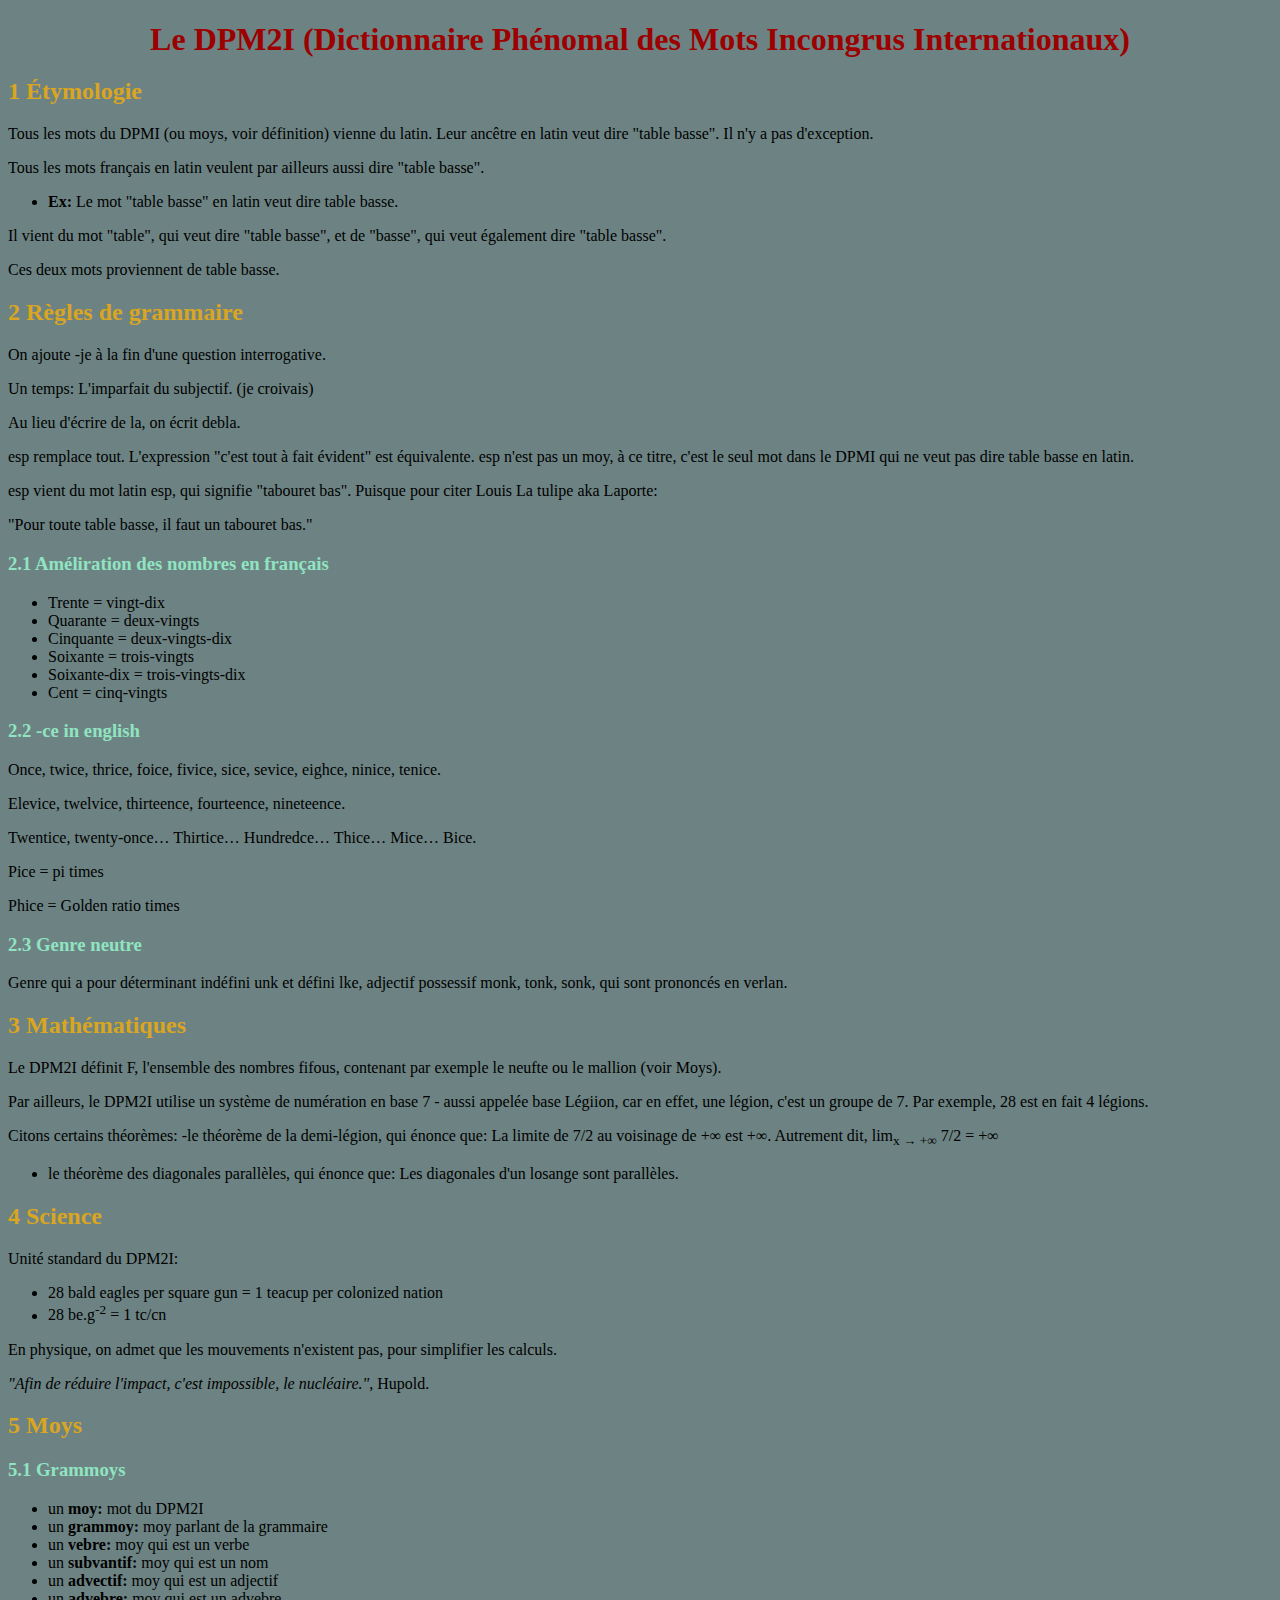
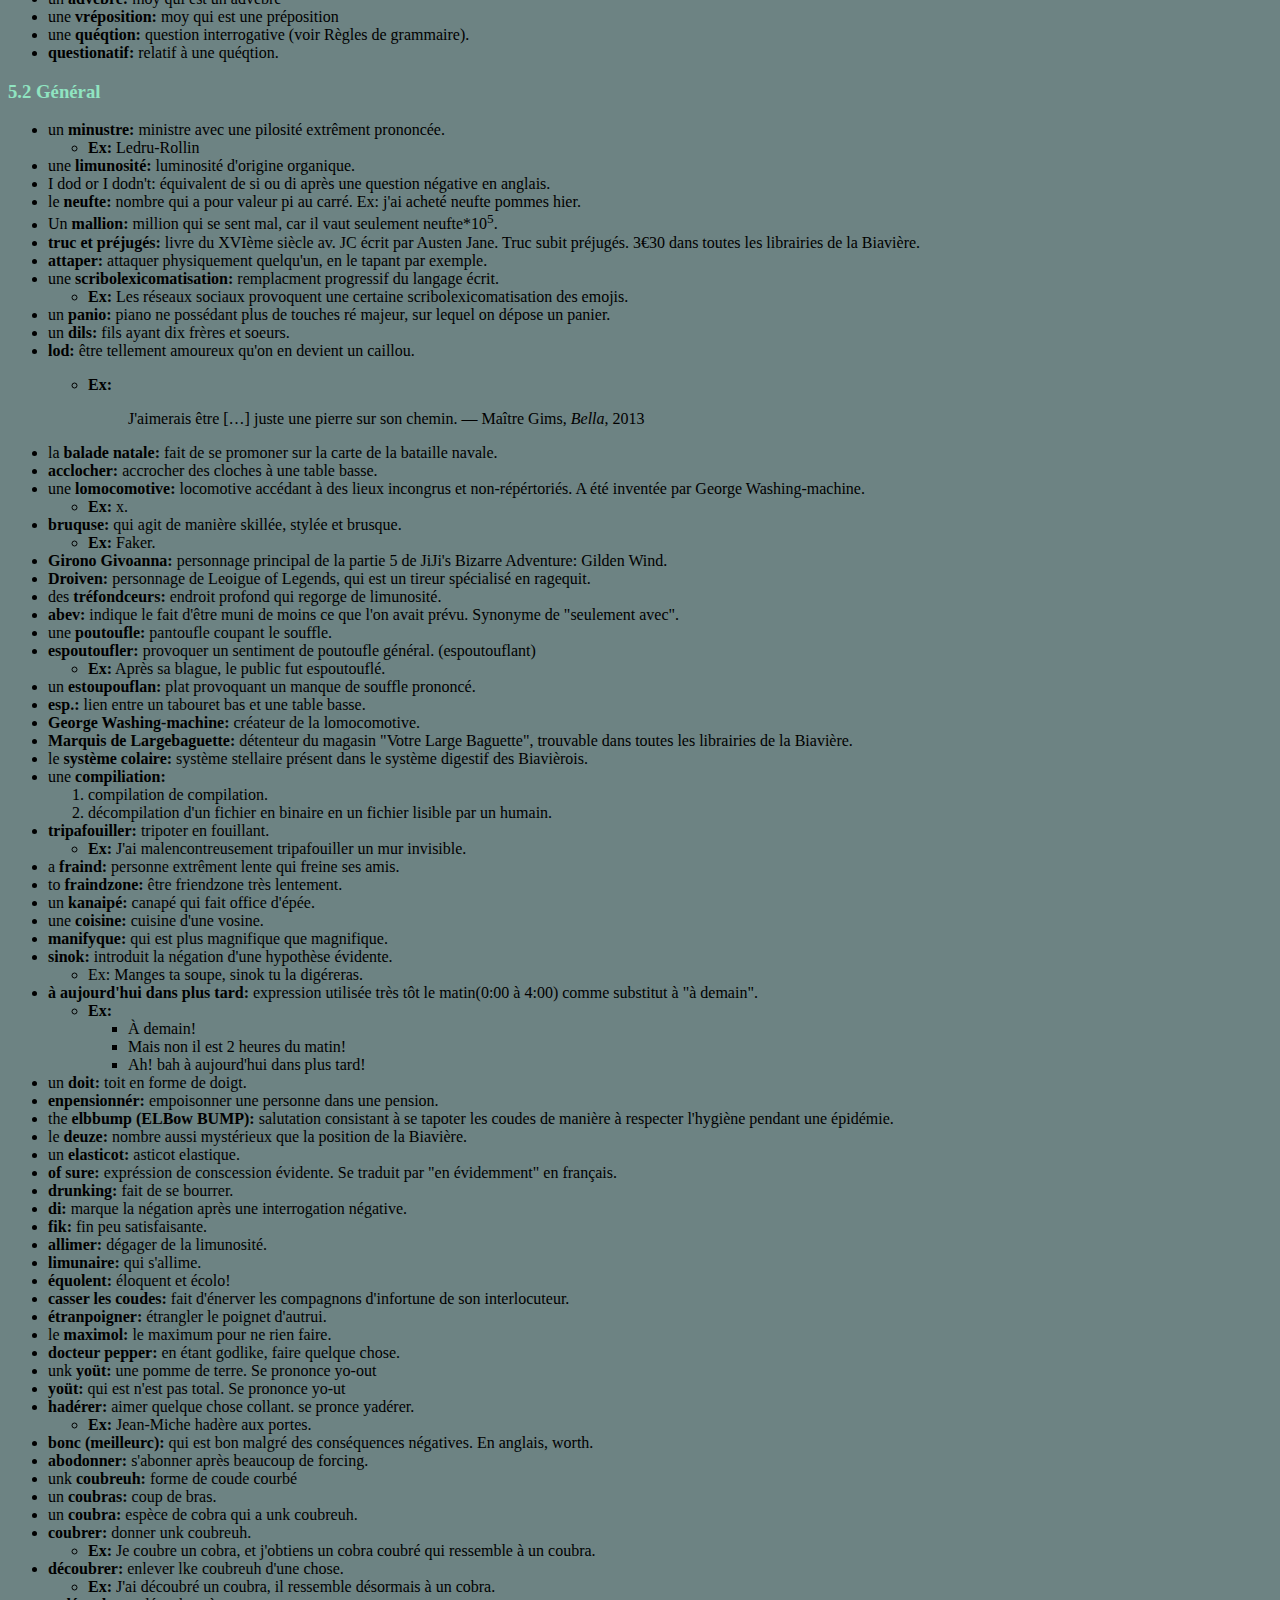
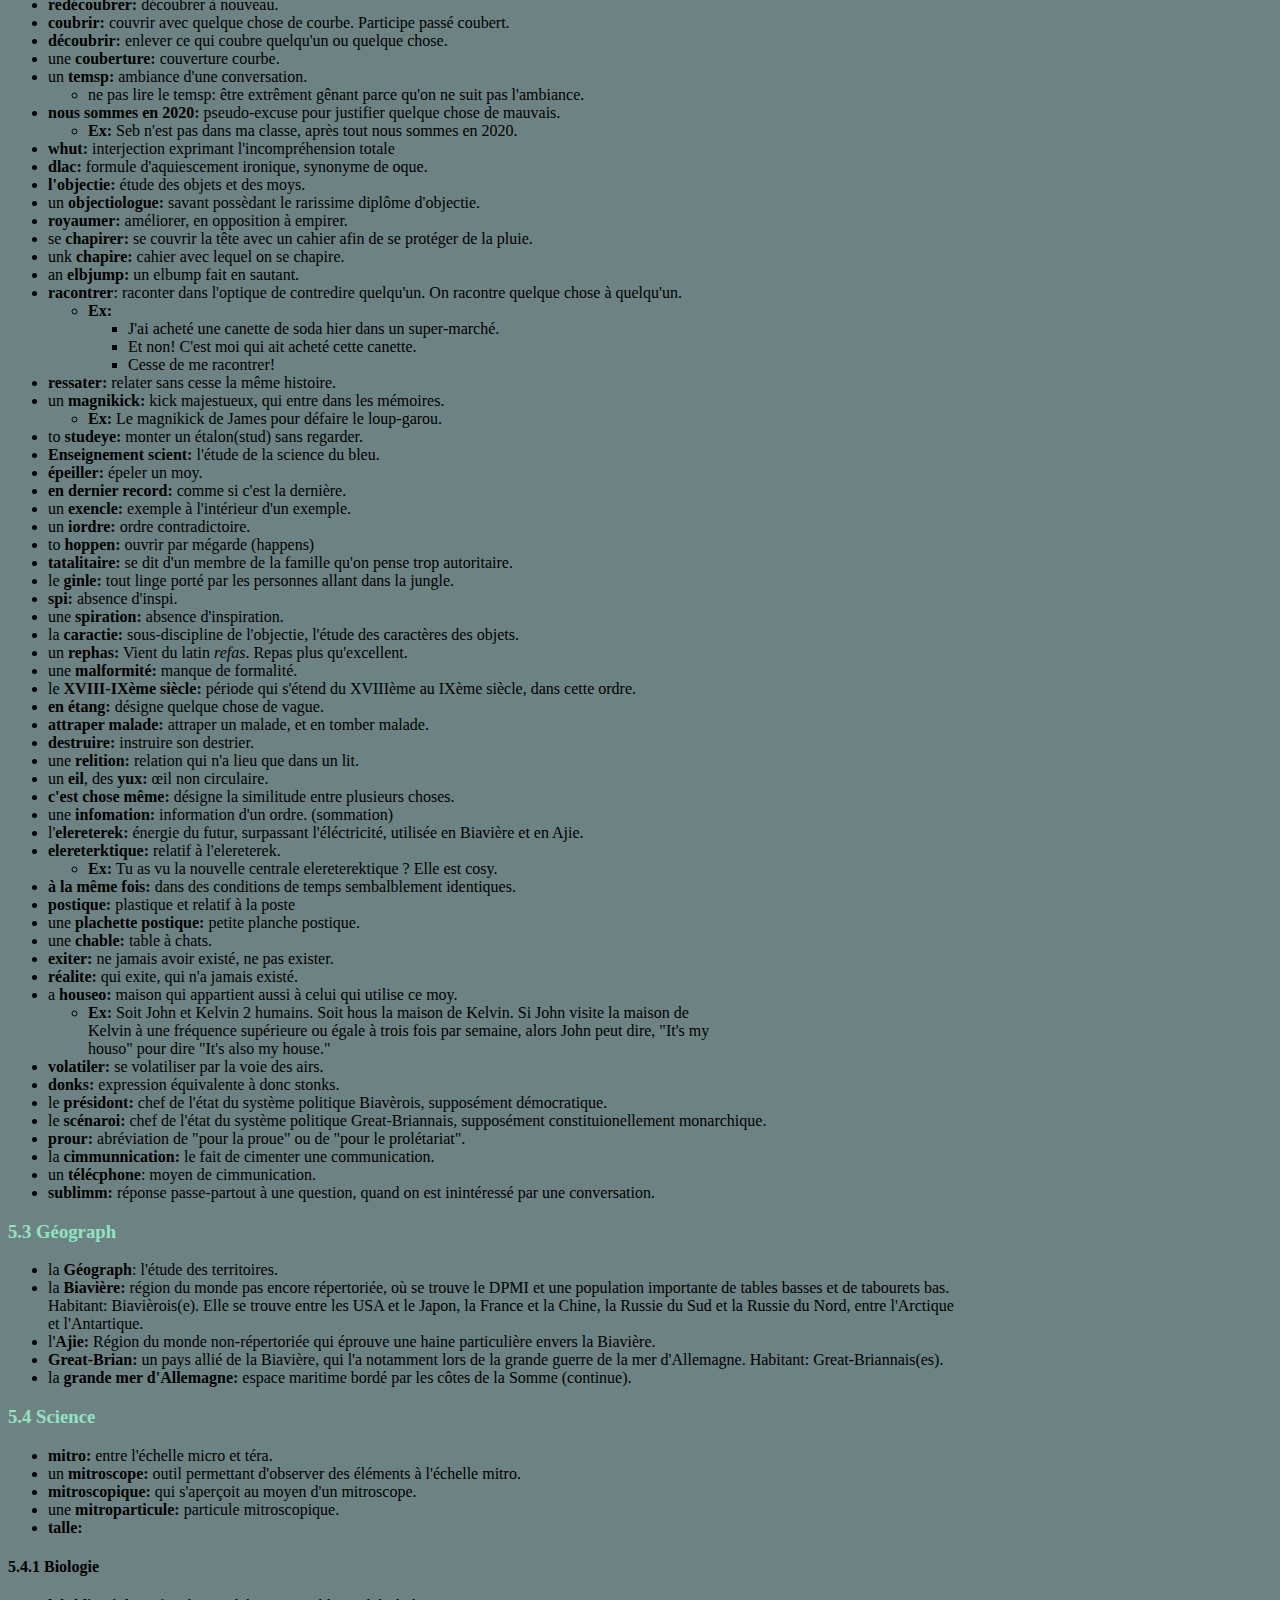
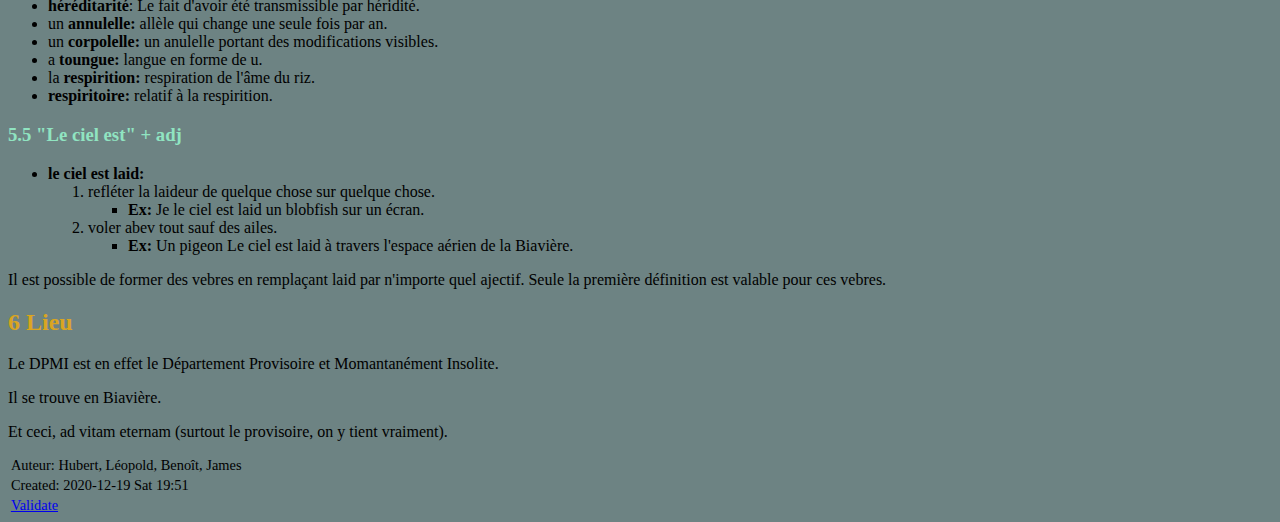
==== commit dbde9733: "Ajout de nombreux moys" ====
--- a/DPM2I.html
+++ b/DPM2I.html
@@ -3,7 +3,7 @@
 "http://www.w3.org/TR/xhtml1/DTD/xhtml1-strict.dtd">
 <html xmlns="http://www.w3.org/1999/xhtml" lang="fr" xml:lang="fr">
 <head>
-<!-- 2020-09-18 Fri 21:18 -->
+<!-- 2020-12-19 Sat 19:51 -->
 <meta http-equiv="Content-Type" content="text/html;charset=utf-8" />
 <meta name="viewport" content="width=device-width, initial-scale=1" />
 <title>Le DPM2I (Dictionnaire Phénomal des Mots Incongrus Internationaux)</title>
@@ -245,8 +245,8 @@
 <div id="content">
 <h1 class="title">Le DPM2I (Dictionnaire Phénomal des Mots Incongrus Internationaux)</h1>
 
-<div id="outline-container-org2111417" class="outline-2">
-<h2 id="org2111417"><span class="section-number-2">1</span> Étymologie</h2>
+<div id="outline-container-org1f90c54" class="outline-2">
+<h2 id="org1f90c54"><span class="section-number-2">1</span> Étymologie</h2>
 <div class="outline-text-2" id="text-1">
 <p>
 Tous les mots du DPMI (ou moys, voir définition) vienne du latin. 
@@ -271,8 +271,8 @@
 </p>
 </div>
 </div>
-<div id="outline-container-orgf67b9a7" class="outline-2">
-<h2 id="orgf67b9a7"><span class="section-number-2">2</span> Règles de grammaire</h2>
+<div id="outline-container-orgff52f93" class="outline-2">
+<h2 id="orgff52f93"><span class="section-number-2">2</span> Règles de grammaire</h2>
 <div class="outline-text-2" id="text-2">
 <p>
 On ajoute -je à la fin d'une question interrogative.  
@@ -302,8 +302,8 @@
 </p>
 </div>
 
-<div id="outline-container-org4df57a1" class="outline-3">
-<h3 id="org4df57a1"><span class="section-number-3">2.1</span> Améliration des nombres en français</h3>
+<div id="outline-container-org68c2253" class="outline-3">
+<h3 id="org68c2253"><span class="section-number-3">2.1</span> Améliration des nombres en français</h3>
 <div class="outline-text-3" id="text-2-1">
 <ul class="org-ul">
 <li>Trente = vingt-dix</li>
@@ -316,8 +316,8 @@
 </div>
 </div>
 
-<div id="outline-container-org8337744" class="outline-3">
-<h3 id="org8337744"><span class="section-number-3">2.2</span> -ce in english</h3>
+<div id="outline-container-orgd80f8ae" class="outline-3">
+<h3 id="orgd80f8ae"><span class="section-number-3">2.2</span> -ce in english</h3>
 <div class="outline-text-3" id="text-2-2">
 <p>
 Once, twice, thrice, foice, fivice, sice, sevice, eighce, ninice, tenice. 
@@ -341,8 +341,8 @@
 </div>
 </div>
 
-<div id="outline-container-org0b03fb7" class="outline-3">
-<h3 id="org0b03fb7"><span class="section-number-3">2.3</span> Genre neutre</h3>
+<div id="outline-container-org5fe2390" class="outline-3">
+<h3 id="org5fe2390"><span class="section-number-3">2.3</span> Genre neutre</h3>
 <div class="outline-text-3" id="text-2-3">
 <p>
 Genre qui a pour déterminant indéfini unk et défini lke, adjectif possessif monk, tonk, sonk, 
@@ -351,13 +351,58 @@
 </div>
 </div>
 </div>
-<div id="outline-container-org1904bfe" class="outline-2">
-<h2 id="org1904bfe"><span class="section-number-2">3</span> Moys</h2>
+<div id="outline-container-orge2aec6d" class="outline-2">
+<h2 id="orge2aec6d"><span class="section-number-2">3</span> Mathématiques</h2>
 <div class="outline-text-2" id="text-3">
-</div>
-<div id="outline-container-org25cd31b" class="outline-3">
-<h3 id="org25cd31b"><span class="section-number-3">3.1</span> Grammoys</h3>
-<div class="outline-text-3" id="text-3-1">
+<p>
+Le DPM2I définit F, l'ensemble des nombres fifous, contenant par exemple le neufte ou le mallion (voir Moys).
+</p>
+
+<p>
+Par ailleurs, le DPM2I utilise un système de numération en base 7 - aussi appelée base Légiion, car en effet,
+une légion, c'est un groupe de 7. Par exemple, 28 est en fait 4 légions.
+</p>
+
+<p>
+Citons certains théorèmes: 
+-le théorème de la demi-légion, qui énonce que:
+  La limite de 7/2 au voisinage de +&infin; est +&infin;.
+  Autrement dit, lim<sub>x &rarr; +&infin;</sub> 7/2 = +&infin;
+</p>
+<ul class="org-ul">
+<li>le théorème des diagonales parallèles, qui énonce que:
+Les diagonales d'un losange sont parallèles.</li>
+</ul>
+</div>
+</div>
+
+<div id="outline-container-orgda8e5bd" class="outline-2">
+<h2 id="orgda8e5bd"><span class="section-number-2">4</span> Science</h2>
+<div class="outline-text-2" id="text-4">
+<p>
+Unité standard du DPM2I:
+</p>
+<ul class="org-ul">
+<li>28 bald eagles per square gun = 1 teacup per colonized nation</li>
+<li>28 be.g<sup>-2</sup> = 1 tc/cn</li>
+</ul>
+
+<p>
+En physique, on admet que les mouvements n'existent pas, pour simplifier les calculs.
+</p>
+
+<p>
+<i>"Afin de réduire l'impact, c'est impossible, le nucléaire."</i>, Hupold.
+</p>
+</div>
+</div>
+<div id="outline-container-org9192581" class="outline-2">
+<h2 id="org9192581"><span class="section-number-2">5</span> Moys</h2>
+<div class="outline-text-2" id="text-5">
+</div>
+<div id="outline-container-org36ba33a" class="outline-3">
+<h3 id="org36ba33a"><span class="section-number-3">5.1</span> Grammoys</h3>
+<div class="outline-text-3" id="text-5-1">
 <ul class="org-ul">
 <li>un <b>moy:</b> mot du DPM2I</li>
 <li>un <b>grammoy:</b> moy parlant de la grammaire</li>
@@ -366,13 +411,15 @@
 <li>un <b>advectif:</b> moy qui est un adjectif</li>
 <li>un <b>advebre:</b> moy qui est un advebre</li>
 <li>une <b>vréposition:</b> moy qui est une préposition</li>
-</ul>
-</div>
-</div>
-
-<div id="outline-container-orgc9da4b8" class="outline-3">
-<h3 id="orgc9da4b8"><span class="section-number-3">3.2</span> Le reste</h3>
-<div class="outline-text-3" id="text-3-2">
+<li>une <b>quéqtion:</b> question interrogative (voir Règles de grammaire).</li>
+<li><b>questionatif:</b> relatif à une quéqtion.</li>
+</ul>
+</div>
+</div>
+
+<div id="outline-container-orgf143f98" class="outline-3">
+<h3 id="orgf143f98"><span class="section-number-3">5.2</span> Général</h3>
+<div class="outline-text-3" id="text-5-2">
 <ul class="org-ul">
 <li>un <b>minustre:</b> ministre avec une pilosité extrêment prononcée. 
 <ul class="org-ul">
@@ -382,10 +429,6 @@
 <li>I dod or I dodn't: équivalent de si ou di après une question négative en anglais.</li>
 <li>le <b>neufte:</b> nombre qui a pour valeur pi au carré. Ex: j'ai acheté neufte pommes hier.</li>
 <li>Un <b>mallion:</b> million qui se sent mal, car il vaut seulement neufte*10<sup>5</sup>.</li>
-<li>la <b>Biavière:</b> région du monde pas encore répertoriée, où se trouve le DPMI et 
-une population importante de tables basses et de tabourets bas. Habitant: Biavièrois(e).
-Elle se trouve entre les USA et le Japon, la France et la Chine, la Russie du Sud et la Russie du Nord, 
-entre l'Arctique et l'Antartique.</li>
 <li><b>truc et préjugés:</b> livre du XVIème siècle av. JC écrit par Austen Jane. Truc subit préjugés. 
 3€30 dans toutes les librairies de la Biavière.</li>
 <li><b>attaper:</b> attaquer physiquement quelqu'un, en le tapant par exemple.</li>
@@ -408,7 +451,6 @@
 </p>
 </blockquote></li>
 </ul></li>
-<li>une <b>quéqtion:</b> question interrogative (voir Règles de grammaire).</li>
 <li>la <b>balade natale:</b> fait de se promoner sur la carte de la bataille navale.</li>
 <li><b>acclocher:</b> accrocher des cloches à une table basse.</li>
 <li>une <b>lomocomotive:</b> locomotive accédant à des lieux incongrus et non-répértoriés.
@@ -534,31 +576,104 @@
 <ul class="org-ul">
 <li><b>Ex:</b> Le magnikick de James pour défaire le loup-garou.</li>
 </ul></li>
-<li><b>héréditarité</b>: Le fait d'avoir été transmissible par héridité.</li>
 <li>to <b>studeye:</b> monter un étalon(stud) sans regarder.</li>
 <li><b>Enseignement scient:</b> l'étude de la science du bleu.</li>
-<li>la <b>Géograph</b>: l'étude des territoires.</li>
-<li>l'<b>Ajie:</b> Région du monde non-répertoriée qui éprouve une haine particulière envers la Biavière.</li>
 <li><b>épeiller:</b> épeler un moy.</li>
 <li><b>en dernier record:</b> comme si c'est la dernière.</li>
 <li>un <b>exencle:</b> exemple à l'intérieur d'un exemple.</li>
 <li>un <b>iordre:</b> ordre contradictoire.</li>
 <li>to <b>hoppen:</b> ouvrir par mégarde (happens)</li>
 <li><b>tatalitaire:</b> se dit d'un membre de la famille qu'on pense trop autoritaire.</li>
-<li>un <b>annulelle:</b> allèle qui change une seule fois par an.</li>
 <li>le <b>ginle:</b> tout linge porté par les personnes allant dans la jungle.</li>
 <li><b>spi:</b> absence d'inspi.</li>
 <li>une <b>spiration:</b> absence d'inspiration.</li>
-<li>un <b>corpolelle:</b> un anulelle portant des modifications visibles.</li>
 <li>la <b>caractie:</b> sous-discipline de l'objectie, l'étude des caractères des objets.</li>
 <li>un <b>rephas:</b> Vient du latin <i>refas</i>. Repas plus qu'excellent.</li>
-</ul>
-</div>
-</div>
-
-<div id="outline-container-org421873d" class="outline-3">
-<h3 id="org421873d"><span class="section-number-3">3.3</span> "Le ciel est" + adj</h3>
-<div class="outline-text-3" id="text-3-3">
+<li>une <b>malformité:</b> manque de formalité.</li>
+<li>le <b>XVIII-IXème siècle:</b> période qui s'étend du XVIIIème au IXème siècle, dans cette ordre.</li>
+<li><b>en étang:</b> désigne quelque chose de vague.</li>
+<li><b>attraper malade:</b> attraper un malade, et en tomber malade.</li>
+<li><b>destruire:</b> instruire son destrier.</li>
+<li>une <b>relition:</b> relation qui n'a lieu que dans un lit.</li>
+<li>un <b>eil</b>, des <b>yux:</b> œil non circulaire.</li>
+<li><b>c'est chose même:</b> désigne la similitude entre plusieurs choses.</li>
+<li>une <b>infomation:</b> information d'un ordre. (sommation)</li>
+<li>l'<b>elereterek:</b> énergie du futur, surpassant l'éléctricité, utilisée en Biavière et en Ajie.</li>
+<li><b>elereterktique:</b> relatif à l'elereterek.
+<ul class="org-ul">
+<li><b>Ex:</b> Tu as vu la nouvelle centrale elereterektique ? Elle est cosy.</li>
+</ul></li>
+<li><b>à la même fois:</b> dans des conditions de temps sembalblement identiques.</li>
+<li><b>postique:</b> plastique et relatif à la poste</li>
+<li>une <b>plachette postique:</b> petite planche postique.</li>
+<li>une <b>chable:</b> table à chats.</li>
+<li><b>exiter:</b> ne jamais avoir existé, ne pas exister.</li>
+<li><b>réalite:</b> qui exite, qui n'a jamais existé.</li>
+<li>a <b>houseo:</b> maison qui appartient aussi à celui qui utilise ce moy.
+<ul class="org-ul">
+<li><b>Ex:</b> Soit John et Kelvin 2 humains. Soit hous la maison de Kelvin.
+Si John visite la maison de Kelvin à une fréquence supérieure ou égale à trois fois par semaine,
+alors John peut dire, "It's my houso" pour dire "It's also my house."</li>
+</ul></li>
+<li><b>volatiler:</b> se volatiliser par la voie des airs.</li>
+<li><b>donks:</b> expression équivalente à donc stonks.</li>
+<li>le <b>présidont:</b> chef de l'état du système politique Biavèrois, supposément démocratique.</li>
+<li>le <b>scénaroi:</b> chef de l'état du système politique Great-Briannais, supposément constituionellement monarchique.</li>
+<li><b>prour:</b> abréviation de "pour la proue" ou de "pour le prolétariat".</li>
+<li>la <b>cimmunnication:</b> le fait de cimenter une communication.</li>
+<li>un <b>télécphone</b>: moyen de cimmunication.</li>
+<li><b>sublimm:</b> réponse passe-partout à une question, quand on est inintéressé par une conversation.</li>
+</ul>
+</div>
+</div>
+
+
+<div id="outline-container-orge9dee0f" class="outline-3">
+<h3 id="orge9dee0f"><span class="section-number-3">5.3</span> Géograph</h3>
+<div class="outline-text-3" id="text-5-3">
+<ul class="org-ul">
+<li>la <b>Géograph</b>: l'étude des territoires.</li>
+<li>la <b>Biavière:</b> région du monde pas encore répertoriée, où se trouve le DPMI et 
+une population importante de tables basses et de tabourets bas. Habitant: Biavièrois(e).
+Elle se trouve entre les USA et le Japon, la France et la Chine, la Russie du Sud et la Russie du Nord, 
+entre l'Arctique et l'Antartique.</li>
+<li>l'<b>Ajie:</b> Région du monde non-répertoriée qui éprouve une haine particulière envers la Biavière.</li>
+<li><b>Great-Brian:</b> un pays allié de la Biavière, qui l'a notamment lors de la grande guerre de la mer
+d'Allemagne. Habitant: Great-Briannais(es).</li>
+<li>la <b>grande mer d'Allemagne:</b> espace maritime bordé par les côtes de la Somme (continue).</li>
+</ul>
+</div>
+</div>
+
+<div id="outline-container-org4a59420" class="outline-3">
+<h3 id="org4a59420"><span class="section-number-3">5.4</span> Science</h3>
+<div class="outline-text-3" id="text-5-4">
+<ul class="org-ul">
+<li><b>mitro:</b> entre l'échelle micro et téra.</li>
+<li>un <b>mitroscope:</b> outil permettant d'observer des éléments à l'échelle mitro.</li>
+<li><b>mitroscopique:</b> qui s'aperçoit au moyen d'un mitroscope.</li>
+<li>une <b>mitroparticule:</b> particule mitroscopique.</li>
+<li><b>talle:</b></li>
+</ul>
+</div>
+<div id="outline-container-orgf68617c" class="outline-4">
+<h4 id="orgf68617c"><span class="section-number-4">5.4.1</span> Biologie</h4>
+<div class="outline-text-4" id="text-5-4-1">
+<ul class="org-ul">
+<li><b>héréditarité</b>: Le fait d'avoir été transmissible par héridité.</li>
+<li>un <b>annulelle:</b> allèle qui change une seule fois par an.</li>
+<li>un <b>corpolelle:</b> un anulelle portant des modifications visibles.</li>
+<li>a <b>toungue:</b> langue en forme de u.</li>
+<li>la <b>respirition:</b> respiration de l'âme du riz.</li>
+<li><b>respiritoire:</b> relatif à la respirition.</li>
+</ul>
+</div>
+</div>
+</div>
+
+<div id="outline-container-org8fb1515" class="outline-3">
+<h3 id="org8fb1515"><span class="section-number-3">5.5</span> "Le ciel est" + adj</h3>
+<div class="outline-text-3" id="text-5-5">
 <ul class="org-ul">
 <li><b>le ciel est laid:</b> 
 <ol class="org-ol">
@@ -581,9 +696,9 @@
 </div>
 </div>
 
-<div id="outline-container-org6c899b5" class="outline-2">
-<h2 id="org6c899b5"><span class="section-number-2">4</span> Lieu</h2>
-<div class="outline-text-2" id="text-4">
+<div id="outline-container-org8fcf658" class="outline-2">
+<h2 id="org8fcf658"><span class="section-number-2">6</span> Lieu</h2>
+<div class="outline-text-2" id="text-6">
 <p>
 Le DPMI est en effet le Département Provisoire et Momantanément Insolite.
 </p>
@@ -594,22 +709,13 @@
 
 <p>
 Et ceci, ad vitam eternam (surtout le provisoire, on y tient vraiment).
-</p>
-</div>
-</div>
-<div id="outline-container-orgd5aff77" class="outline-2">
-<h2 id="orgd5aff77"><span class="section-number-2">5</span> Science</h2>
-<div class="outline-text-2" id="text-5">
-<p>
-28 bald eagles per square gun = 1 teacup per colonized nation
-28 be.g<sup>-2</sup> = 1 tc/cn
 </p>
 </div>
 </div>
 </div>
 <div id="postamble" class="status">
 <p class="author">Auteur: Hubert, Léopold, Benoît, James</p>
-<p class="date">Created: 2020-09-18 Fri 21:18</p>
+<p class="date">Created: 2020-12-19 Sat 19:51</p>
 <p class="validation"><a href="http://validator.w3.org/check?uri=referer">Validate</a></p>
 </div>
 </body>
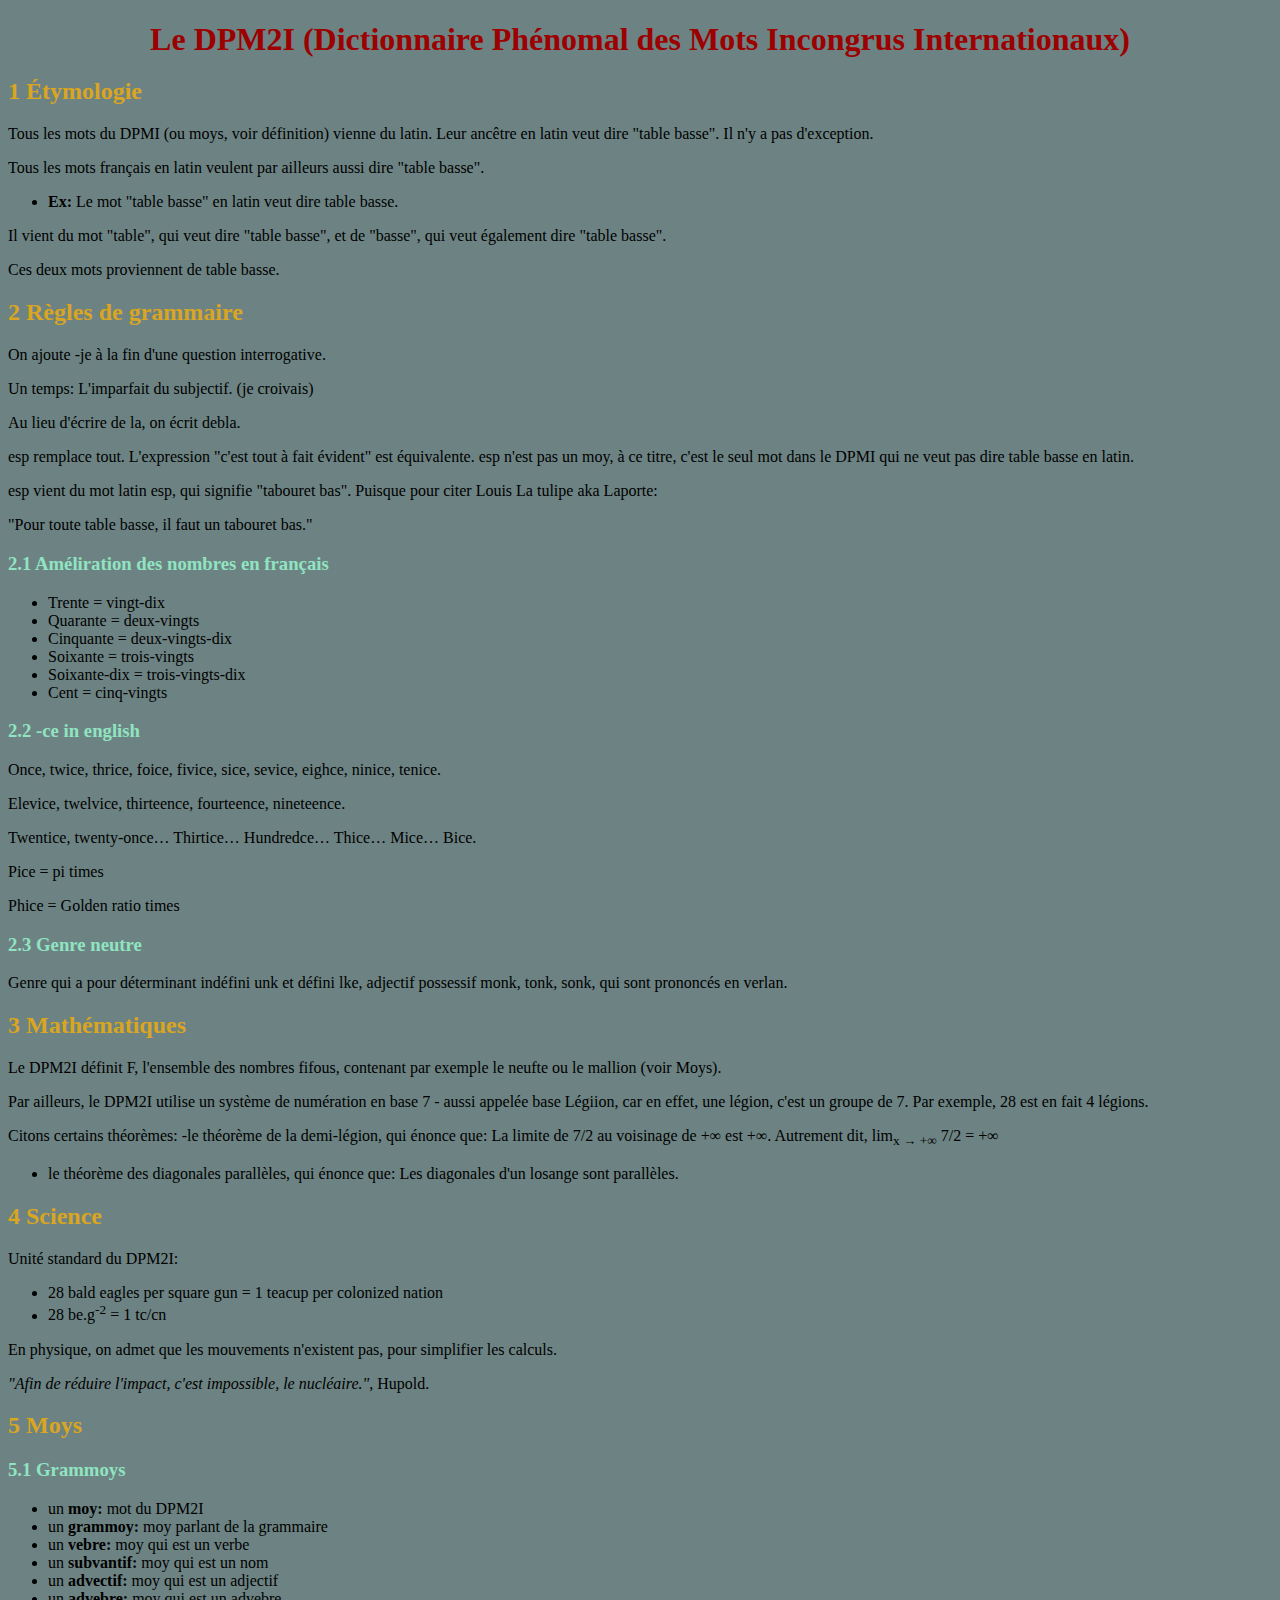
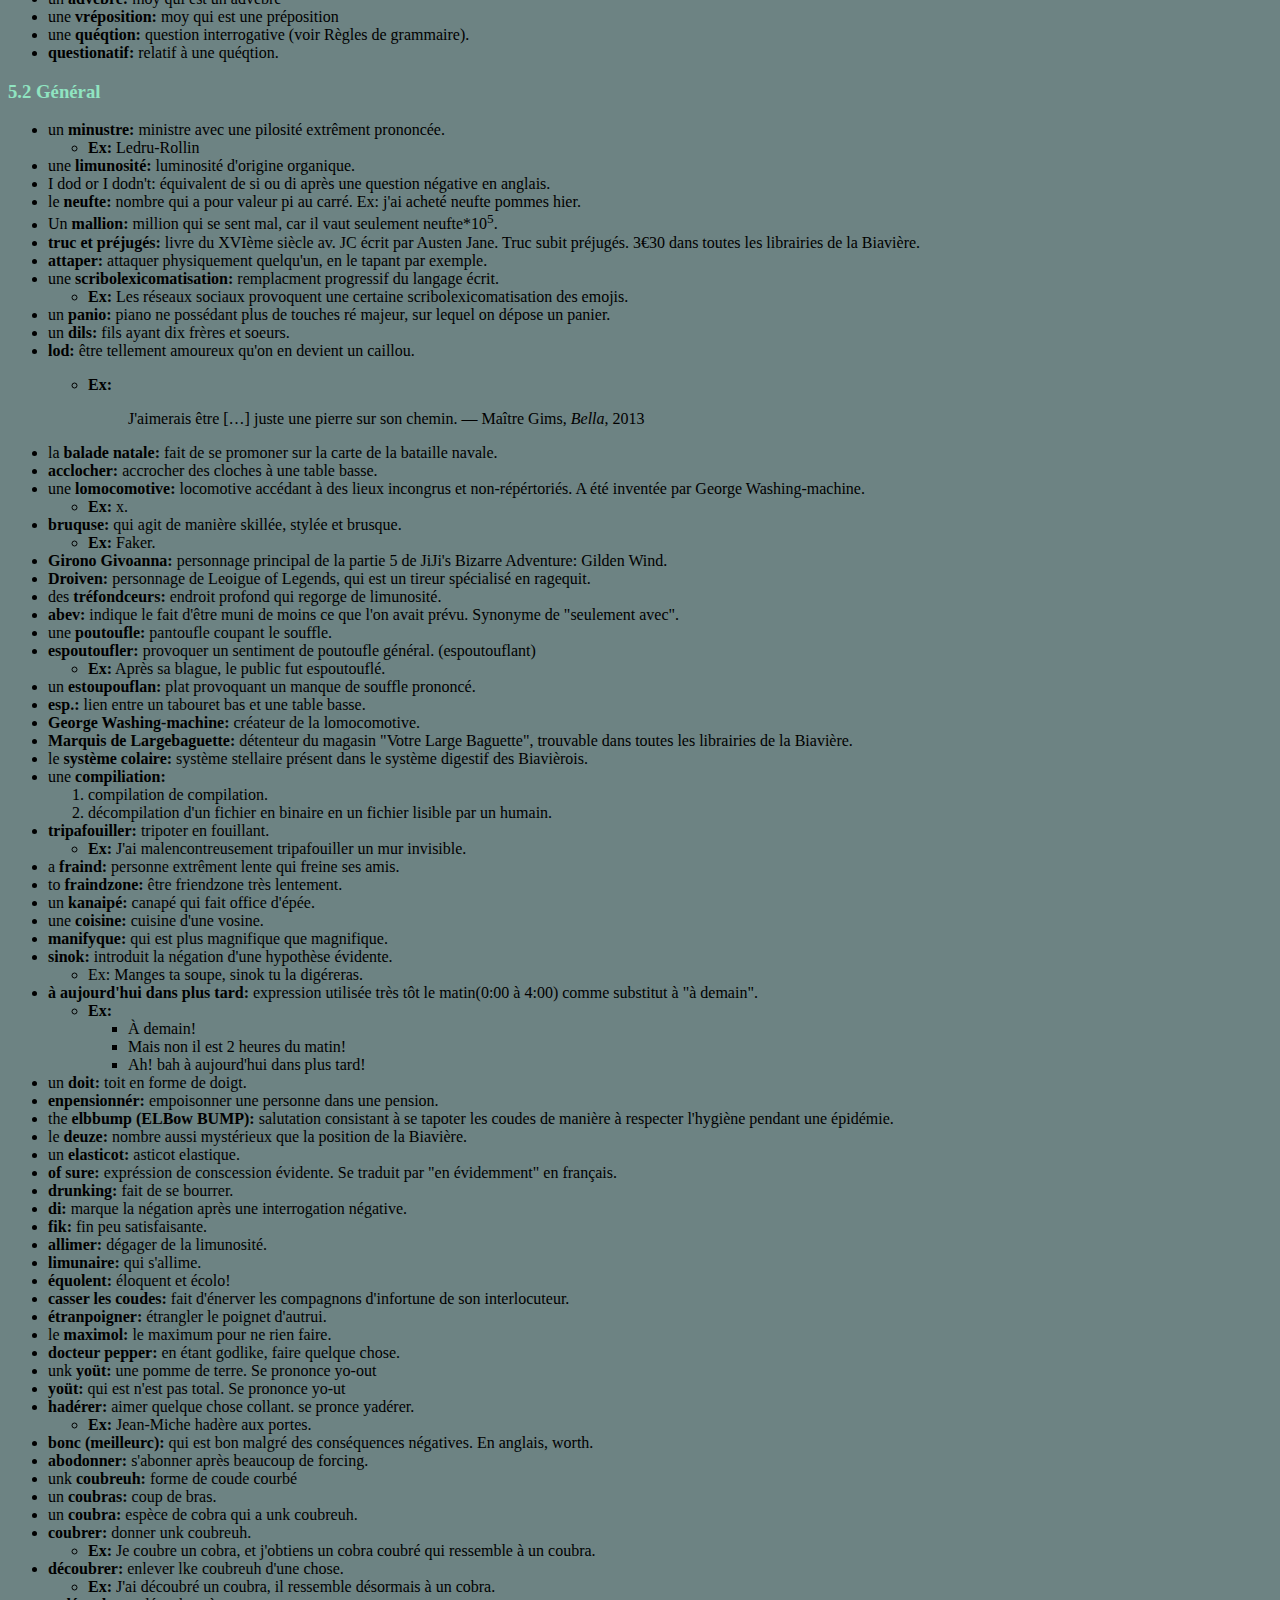
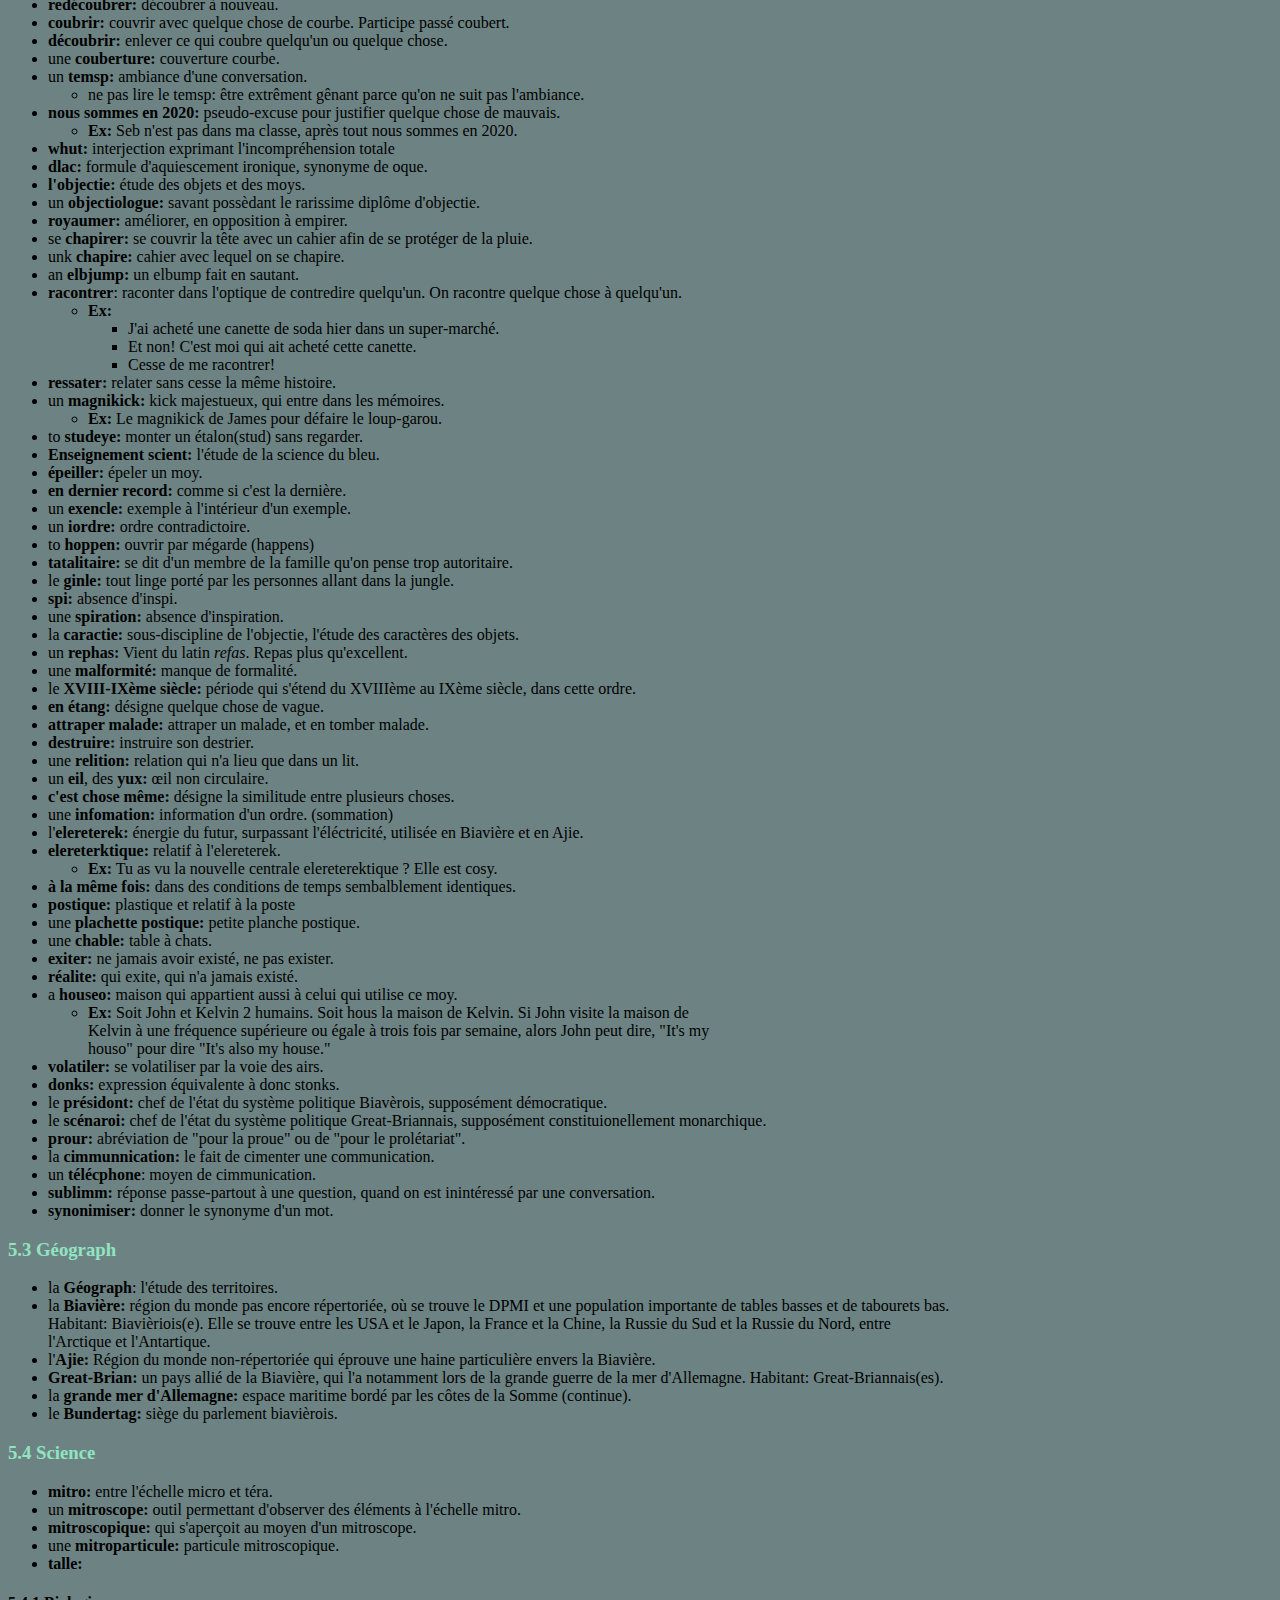
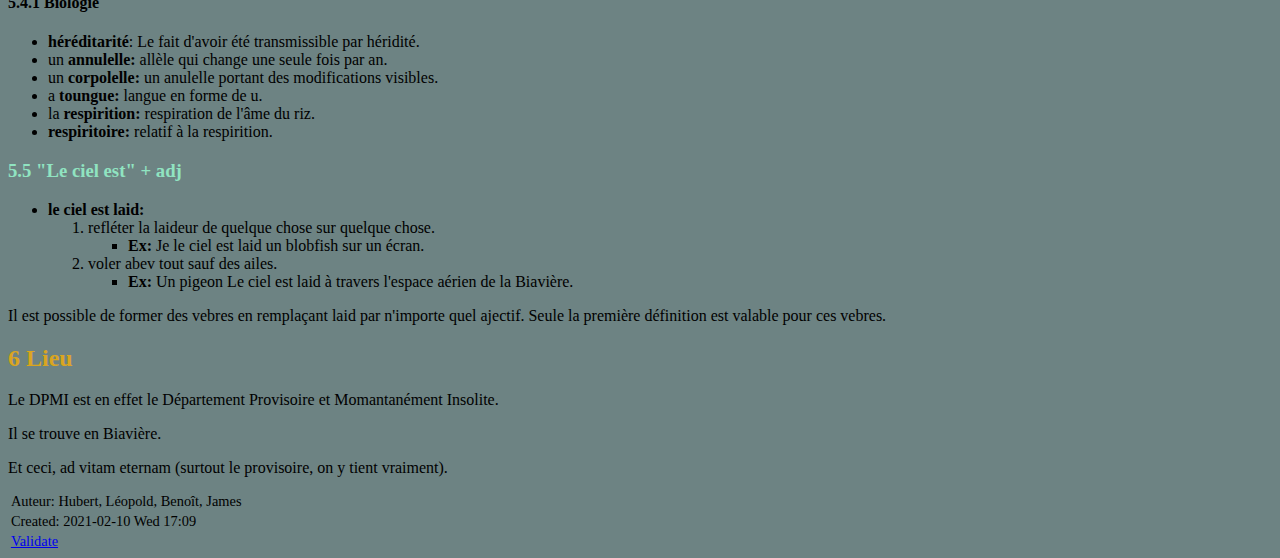
==== commit 3d1e29ef: "Ajout du Bundertag" ====
--- a/DPM2I.html
+++ b/DPM2I.html
@@ -3,7 +3,7 @@
 "http://www.w3.org/TR/xhtml1/DTD/xhtml1-strict.dtd">
 <html xmlns="http://www.w3.org/1999/xhtml" lang="fr" xml:lang="fr">
 <head>
-<!-- 2020-12-19 Sat 19:51 -->
+<!-- 2021-02-10 Wed 17:09 -->
 <meta http-equiv="Content-Type" content="text/html;charset=utf-8" />
 <meta name="viewport" content="width=device-width, initial-scale=1" />
 <title>Le DPM2I (Dictionnaire Phénomal des Mots Incongrus Internationaux)</title>
@@ -245,8 +245,8 @@
 <div id="content">
 <h1 class="title">Le DPM2I (Dictionnaire Phénomal des Mots Incongrus Internationaux)</h1>
 
-<div id="outline-container-org1f90c54" class="outline-2">
-<h2 id="org1f90c54"><span class="section-number-2">1</span> Étymologie</h2>
+<div id="outline-container-org5bd9bce" class="outline-2">
+<h2 id="org5bd9bce"><span class="section-number-2">1</span> Étymologie</h2>
 <div class="outline-text-2" id="text-1">
 <p>
 Tous les mots du DPMI (ou moys, voir définition) vienne du latin. 
@@ -271,8 +271,8 @@
 </p>
 </div>
 </div>
-<div id="outline-container-orgff52f93" class="outline-2">
-<h2 id="orgff52f93"><span class="section-number-2">2</span> Règles de grammaire</h2>
+<div id="outline-container-orgc9731a8" class="outline-2">
+<h2 id="orgc9731a8"><span class="section-number-2">2</span> Règles de grammaire</h2>
 <div class="outline-text-2" id="text-2">
 <p>
 On ajoute -je à la fin d'une question interrogative.  
@@ -302,8 +302,8 @@
 </p>
 </div>
 
-<div id="outline-container-org68c2253" class="outline-3">
-<h3 id="org68c2253"><span class="section-number-3">2.1</span> Améliration des nombres en français</h3>
+<div id="outline-container-orge02f20f" class="outline-3">
+<h3 id="orge02f20f"><span class="section-number-3">2.1</span> Améliration des nombres en français</h3>
 <div class="outline-text-3" id="text-2-1">
 <ul class="org-ul">
 <li>Trente = vingt-dix</li>
@@ -316,8 +316,8 @@
 </div>
 </div>
 
-<div id="outline-container-orgd80f8ae" class="outline-3">
-<h3 id="orgd80f8ae"><span class="section-number-3">2.2</span> -ce in english</h3>
+<div id="outline-container-org7b7e1fb" class="outline-3">
+<h3 id="org7b7e1fb"><span class="section-number-3">2.2</span> -ce in english</h3>
 <div class="outline-text-3" id="text-2-2">
 <p>
 Once, twice, thrice, foice, fivice, sice, sevice, eighce, ninice, tenice. 
@@ -341,8 +341,8 @@
 </div>
 </div>
 
-<div id="outline-container-org5fe2390" class="outline-3">
-<h3 id="org5fe2390"><span class="section-number-3">2.3</span> Genre neutre</h3>
+<div id="outline-container-orgc4e619c" class="outline-3">
+<h3 id="orgc4e619c"><span class="section-number-3">2.3</span> Genre neutre</h3>
 <div class="outline-text-3" id="text-2-3">
 <p>
 Genre qui a pour déterminant indéfini unk et défini lke, adjectif possessif monk, tonk, sonk, 
@@ -351,8 +351,8 @@
 </div>
 </div>
 </div>
-<div id="outline-container-orge2aec6d" class="outline-2">
-<h2 id="orge2aec6d"><span class="section-number-2">3</span> Mathématiques</h2>
+<div id="outline-container-org2ca28ad" class="outline-2">
+<h2 id="org2ca28ad"><span class="section-number-2">3</span> Mathématiques</h2>
 <div class="outline-text-2" id="text-3">
 <p>
 Le DPM2I définit F, l'ensemble des nombres fifous, contenant par exemple le neufte ou le mallion (voir Moys).
@@ -376,8 +376,8 @@
 </div>
 </div>
 
-<div id="outline-container-orgda8e5bd" class="outline-2">
-<h2 id="orgda8e5bd"><span class="section-number-2">4</span> Science</h2>
+<div id="outline-container-org48fd885" class="outline-2">
+<h2 id="org48fd885"><span class="section-number-2">4</span> Science</h2>
 <div class="outline-text-2" id="text-4">
 <p>
 Unité standard du DPM2I:
@@ -396,12 +396,12 @@
 </p>
 </div>
 </div>
-<div id="outline-container-org9192581" class="outline-2">
-<h2 id="org9192581"><span class="section-number-2">5</span> Moys</h2>
+<div id="outline-container-org093af7f" class="outline-2">
+<h2 id="org093af7f"><span class="section-number-2">5</span> Moys</h2>
 <div class="outline-text-2" id="text-5">
 </div>
-<div id="outline-container-org36ba33a" class="outline-3">
-<h3 id="org36ba33a"><span class="section-number-3">5.1</span> Grammoys</h3>
+<div id="outline-container-orgb7845b4" class="outline-3">
+<h3 id="orgb7845b4"><span class="section-number-3">5.1</span> Grammoys</h3>
 <div class="outline-text-3" id="text-5-1">
 <ul class="org-ul">
 <li>un <b>moy:</b> mot du DPM2I</li>
@@ -417,8 +417,8 @@
 </div>
 </div>
 
-<div id="outline-container-orgf143f98" class="outline-3">
-<h3 id="orgf143f98"><span class="section-number-3">5.2</span> Général</h3>
+<div id="outline-container-org7d4cde1" class="outline-3">
+<h3 id="org7d4cde1"><span class="section-number-3">5.2</span> Général</h3>
 <div class="outline-text-3" id="text-5-2">
 <ul class="org-ul">
 <li>un <b>minustre:</b> ministre avec une pilosité extrêment prononcée. 
@@ -623,30 +623,31 @@
 <li>la <b>cimmunnication:</b> le fait de cimenter une communication.</li>
 <li>un <b>télécphone</b>: moyen de cimmunication.</li>
 <li><b>sublimm:</b> réponse passe-partout à une question, quand on est inintéressé par une conversation.</li>
-</ul>
-</div>
-</div>
-
-
-<div id="outline-container-orge9dee0f" class="outline-3">
-<h3 id="orge9dee0f"><span class="section-number-3">5.3</span> Géograph</h3>
+<li><b>synonimiser:</b> donner le synonyme d'un mot.</li>
+</ul>
+</div>
+</div>
+
+<div id="outline-container-org7d4dcd4" class="outline-3">
+<h3 id="org7d4dcd4"><span class="section-number-3">5.3</span> Géograph</h3>
 <div class="outline-text-3" id="text-5-3">
 <ul class="org-ul">
 <li>la <b>Géograph</b>: l'étude des territoires.</li>
 <li>la <b>Biavière:</b> région du monde pas encore répertoriée, où se trouve le DPMI et 
-une population importante de tables basses et de tabourets bas. Habitant: Biavièrois(e).
+une population importante de tables basses et de tabourets bas. Habitant: Biavièriois(e).
 Elle se trouve entre les USA et le Japon, la France et la Chine, la Russie du Sud et la Russie du Nord, 
 entre l'Arctique et l'Antartique.</li>
 <li>l'<b>Ajie:</b> Région du monde non-répertoriée qui éprouve une haine particulière envers la Biavière.</li>
 <li><b>Great-Brian:</b> un pays allié de la Biavière, qui l'a notamment lors de la grande guerre de la mer
 d'Allemagne. Habitant: Great-Briannais(es).</li>
 <li>la <b>grande mer d'Allemagne:</b> espace maritime bordé par les côtes de la Somme (continue).</li>
-</ul>
-</div>
-</div>
-
-<div id="outline-container-org4a59420" class="outline-3">
-<h3 id="org4a59420"><span class="section-number-3">5.4</span> Science</h3>
+<li>le <b>Bundertag:</b> siège du parlement biavièrois.</li>
+</ul>
+</div>
+</div>
+
+<div id="outline-container-orgfe05a64" class="outline-3">
+<h3 id="orgfe05a64"><span class="section-number-3">5.4</span> Science</h3>
 <div class="outline-text-3" id="text-5-4">
 <ul class="org-ul">
 <li><b>mitro:</b> entre l'échelle micro et téra.</li>
@@ -656,8 +657,8 @@
 <li><b>talle:</b></li>
 </ul>
 </div>
-<div id="outline-container-orgf68617c" class="outline-4">
-<h4 id="orgf68617c"><span class="section-number-4">5.4.1</span> Biologie</h4>
+<div id="outline-container-org3f7e6bb" class="outline-4">
+<h4 id="org3f7e6bb"><span class="section-number-4">5.4.1</span> Biologie</h4>
 <div class="outline-text-4" id="text-5-4-1">
 <ul class="org-ul">
 <li><b>héréditarité</b>: Le fait d'avoir été transmissible par héridité.</li>
@@ -671,8 +672,8 @@
 </div>
 </div>
 
-<div id="outline-container-org8fb1515" class="outline-3">
-<h3 id="org8fb1515"><span class="section-number-3">5.5</span> "Le ciel est" + adj</h3>
+<div id="outline-container-org2929932" class="outline-3">
+<h3 id="org2929932"><span class="section-number-3">5.5</span> "Le ciel est" + adj</h3>
 <div class="outline-text-3" id="text-5-5">
 <ul class="org-ul">
 <li><b>le ciel est laid:</b> 
@@ -696,8 +697,8 @@
 </div>
 </div>
 
-<div id="outline-container-org8fcf658" class="outline-2">
-<h2 id="org8fcf658"><span class="section-number-2">6</span> Lieu</h2>
+<div id="outline-container-org247a9cb" class="outline-2">
+<h2 id="org247a9cb"><span class="section-number-2">6</span> Lieu</h2>
 <div class="outline-text-2" id="text-6">
 <p>
 Le DPMI est en effet le Département Provisoire et Momantanément Insolite.
@@ -715,7 +716,7 @@
 </div>
 <div id="postamble" class="status">
 <p class="author">Auteur: Hubert, Léopold, Benoît, James</p>
-<p class="date">Created: 2020-12-19 Sat 19:51</p>
+<p class="date">Created: 2021-02-10 Wed 17:09</p>
 <p class="validation"><a href="http://validator.w3.org/check?uri=referer">Validate</a></p>
 </div>
 </body>
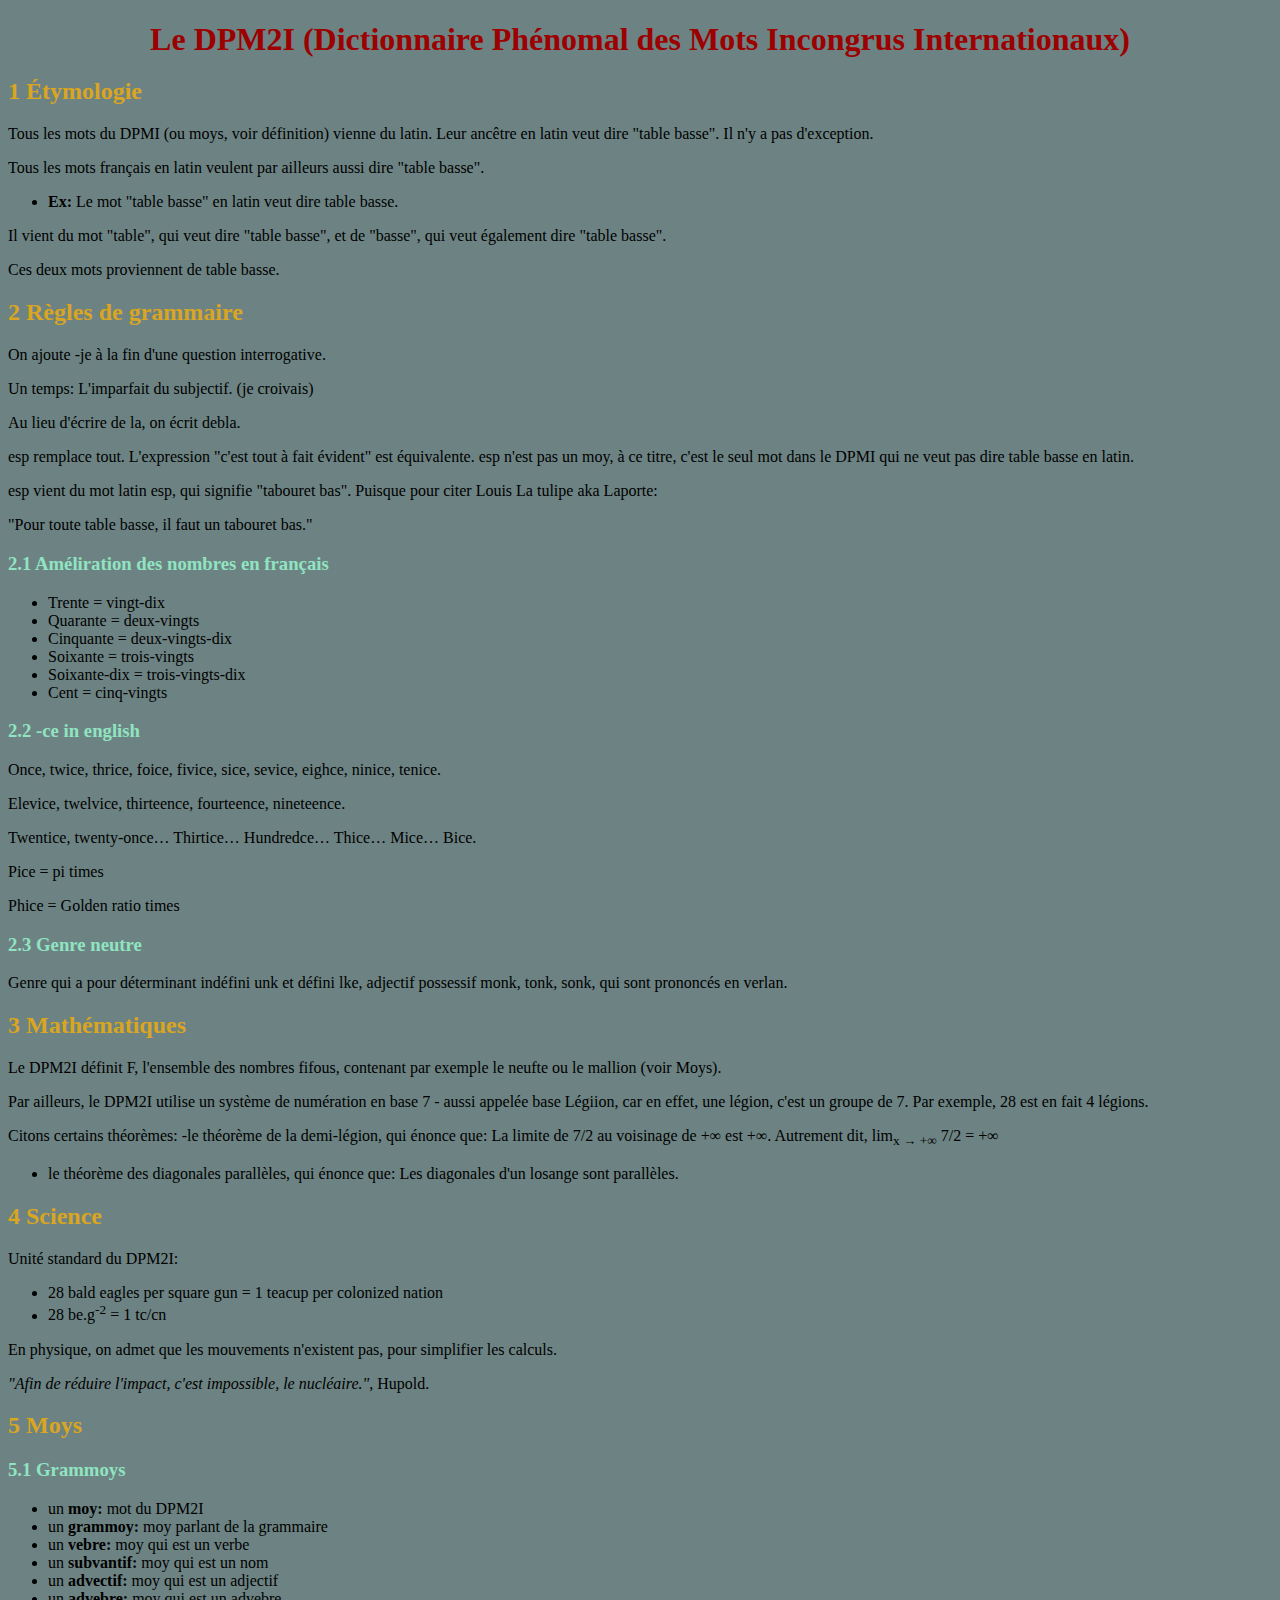
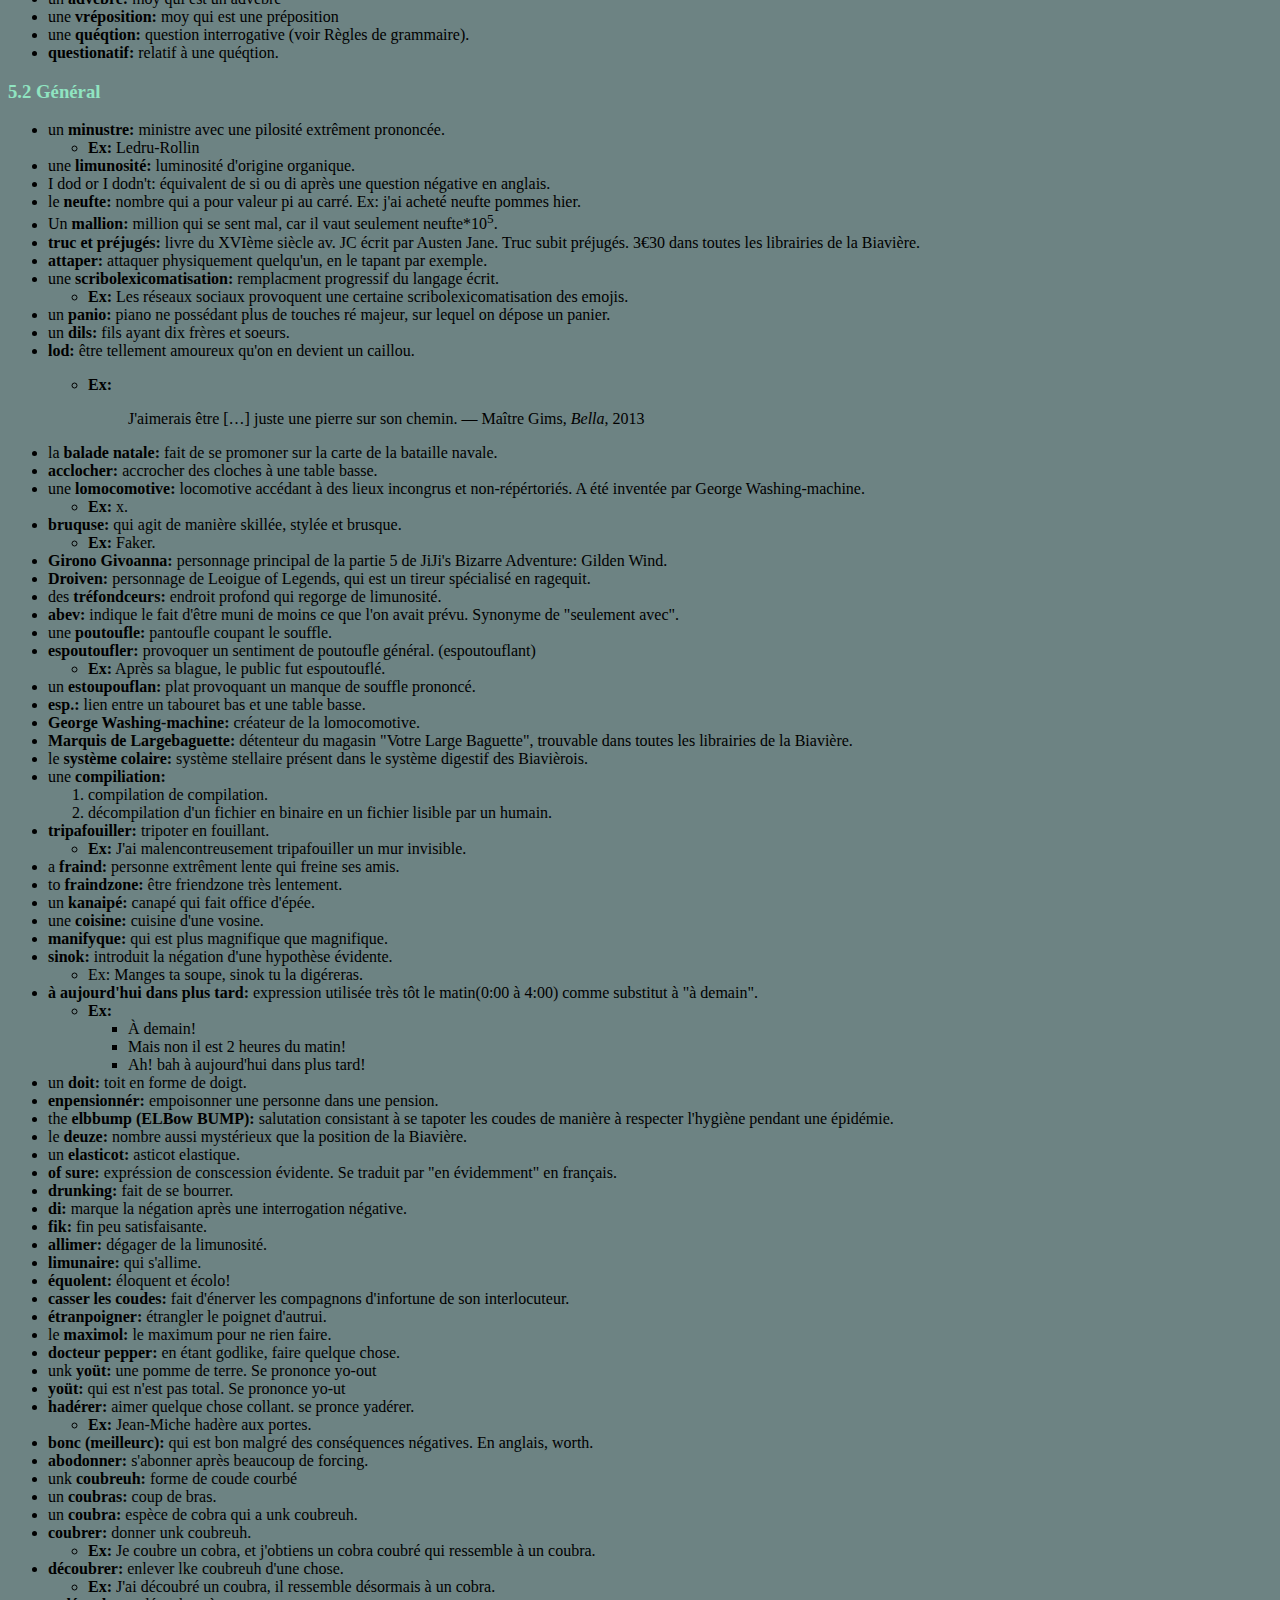
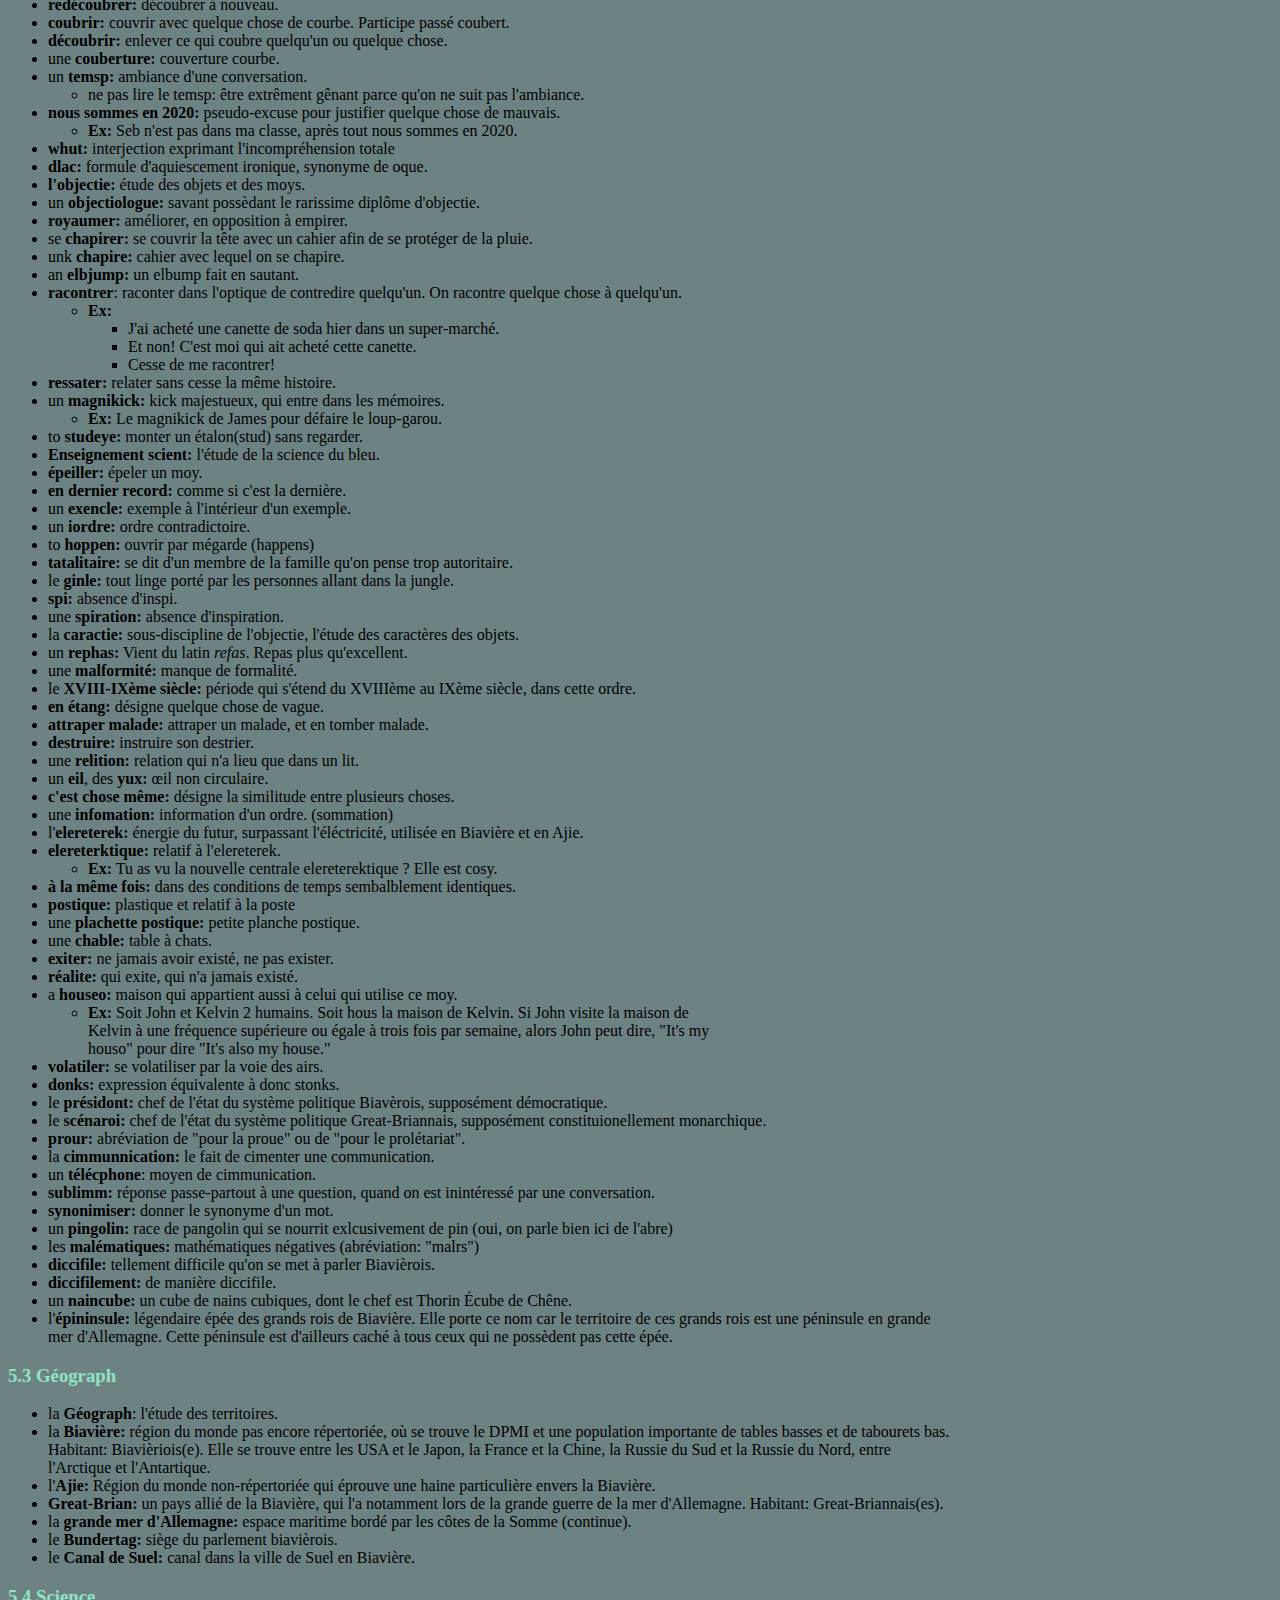
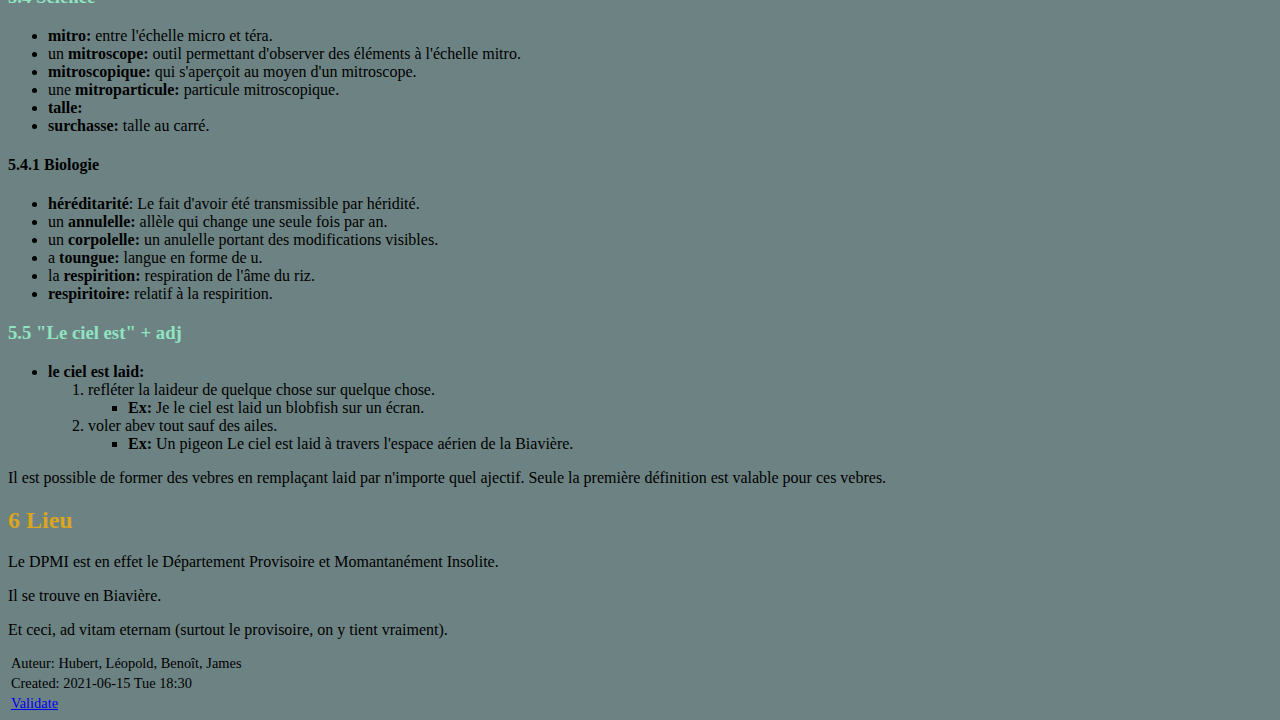
==== commit 3d07b05e: "Ajout de quelques moys en relation à la Biavière." ====
--- a/DPM2I.html
+++ b/DPM2I.html
@@ -3,7 +3,7 @@
 "http://www.w3.org/TR/xhtml1/DTD/xhtml1-strict.dtd">
 <html xmlns="http://www.w3.org/1999/xhtml" lang="fr" xml:lang="fr">
 <head>
-<!-- 2021-02-10 Wed 17:09 -->
+<!-- 2021-06-15 Tue 18:30 -->
 <meta http-equiv="Content-Type" content="text/html;charset=utf-8" />
 <meta name="viewport" content="width=device-width, initial-scale=1" />
 <title>Le DPM2I (Dictionnaire Phénomal des Mots Incongrus Internationaux)</title>
@@ -245,8 +245,8 @@
 <div id="content">
 <h1 class="title">Le DPM2I (Dictionnaire Phénomal des Mots Incongrus Internationaux)</h1>
 
-<div id="outline-container-org5bd9bce" class="outline-2">
-<h2 id="org5bd9bce"><span class="section-number-2">1</span> Étymologie</h2>
+<div id="outline-container-org99d0d92" class="outline-2">
+<h2 id="org99d0d92"><span class="section-number-2">1</span> Étymologie</h2>
 <div class="outline-text-2" id="text-1">
 <p>
 Tous les mots du DPMI (ou moys, voir définition) vienne du latin. 
@@ -271,8 +271,8 @@
 </p>
 </div>
 </div>
-<div id="outline-container-orgc9731a8" class="outline-2">
-<h2 id="orgc9731a8"><span class="section-number-2">2</span> Règles de grammaire</h2>
+<div id="outline-container-org9c9eace" class="outline-2">
+<h2 id="org9c9eace"><span class="section-number-2">2</span> Règles de grammaire</h2>
 <div class="outline-text-2" id="text-2">
 <p>
 On ajoute -je à la fin d'une question interrogative.  
@@ -302,8 +302,8 @@
 </p>
 </div>
 
-<div id="outline-container-orge02f20f" class="outline-3">
-<h3 id="orge02f20f"><span class="section-number-3">2.1</span> Améliration des nombres en français</h3>
+<div id="outline-container-org7216311" class="outline-3">
+<h3 id="org7216311"><span class="section-number-3">2.1</span> Améliration des nombres en français</h3>
 <div class="outline-text-3" id="text-2-1">
 <ul class="org-ul">
 <li>Trente = vingt-dix</li>
@@ -316,8 +316,8 @@
 </div>
 </div>
 
-<div id="outline-container-org7b7e1fb" class="outline-3">
-<h3 id="org7b7e1fb"><span class="section-number-3">2.2</span> -ce in english</h3>
+<div id="outline-container-orge17515a" class="outline-3">
+<h3 id="orge17515a"><span class="section-number-3">2.2</span> -ce in english</h3>
 <div class="outline-text-3" id="text-2-2">
 <p>
 Once, twice, thrice, foice, fivice, sice, sevice, eighce, ninice, tenice. 
@@ -341,8 +341,8 @@
 </div>
 </div>
 
-<div id="outline-container-orgc4e619c" class="outline-3">
-<h3 id="orgc4e619c"><span class="section-number-3">2.3</span> Genre neutre</h3>
+<div id="outline-container-orgb295cbb" class="outline-3">
+<h3 id="orgb295cbb"><span class="section-number-3">2.3</span> Genre neutre</h3>
 <div class="outline-text-3" id="text-2-3">
 <p>
 Genre qui a pour déterminant indéfini unk et défini lke, adjectif possessif monk, tonk, sonk, 
@@ -351,8 +351,8 @@
 </div>
 </div>
 </div>
-<div id="outline-container-org2ca28ad" class="outline-2">
-<h2 id="org2ca28ad"><span class="section-number-2">3</span> Mathématiques</h2>
+<div id="outline-container-orgcd030c1" class="outline-2">
+<h2 id="orgcd030c1"><span class="section-number-2">3</span> Mathématiques</h2>
 <div class="outline-text-2" id="text-3">
 <p>
 Le DPM2I définit F, l'ensemble des nombres fifous, contenant par exemple le neufte ou le mallion (voir Moys).
@@ -376,8 +376,8 @@
 </div>
 </div>
 
-<div id="outline-container-org48fd885" class="outline-2">
-<h2 id="org48fd885"><span class="section-number-2">4</span> Science</h2>
+<div id="outline-container-orgc922cca" class="outline-2">
+<h2 id="orgc922cca"><span class="section-number-2">4</span> Science</h2>
 <div class="outline-text-2" id="text-4">
 <p>
 Unité standard du DPM2I:
@@ -396,12 +396,12 @@
 </p>
 </div>
 </div>
-<div id="outline-container-org093af7f" class="outline-2">
-<h2 id="org093af7f"><span class="section-number-2">5</span> Moys</h2>
+<div id="outline-container-org874cf64" class="outline-2">
+<h2 id="org874cf64"><span class="section-number-2">5</span> Moys</h2>
 <div class="outline-text-2" id="text-5">
 </div>
-<div id="outline-container-orgb7845b4" class="outline-3">
-<h3 id="orgb7845b4"><span class="section-number-3">5.1</span> Grammoys</h3>
+<div id="outline-container-org32513e0" class="outline-3">
+<h3 id="org32513e0"><span class="section-number-3">5.1</span> Grammoys</h3>
 <div class="outline-text-3" id="text-5-1">
 <ul class="org-ul">
 <li>un <b>moy:</b> mot du DPM2I</li>
@@ -417,8 +417,8 @@
 </div>
 </div>
 
-<div id="outline-container-org7d4cde1" class="outline-3">
-<h3 id="org7d4cde1"><span class="section-number-3">5.2</span> Général</h3>
+<div id="outline-container-orgf2688eb" class="outline-3">
+<h3 id="orgf2688eb"><span class="section-number-3">5.2</span> Général</h3>
 <div class="outline-text-3" id="text-5-2">
 <ul class="org-ul">
 <li>un <b>minustre:</b> ministre avec une pilosité extrêment prononcée. 
@@ -624,12 +624,19 @@
 <li>un <b>télécphone</b>: moyen de cimmunication.</li>
 <li><b>sublimm:</b> réponse passe-partout à une question, quand on est inintéressé par une conversation.</li>
 <li><b>synonimiser:</b> donner le synonyme d'un mot.</li>
-</ul>
-</div>
-</div>
-
-<div id="outline-container-org7d4dcd4" class="outline-3">
-<h3 id="org7d4dcd4"><span class="section-number-3">5.3</span> Géograph</h3>
+<li>un <b>pingolin:</b> race de pangolin qui se nourrit exlcusivement de pin (oui, on parle bien ici de l'abre)</li>
+<li>les <b>malématiques:</b> mathématiques négatives (abréviation: "malrs")</li>
+<li><b>diccifile:</b> tellement difficile qu'on se met à parler Biavièrois.</li>
+<li><b>diccifilement:</b> de manière diccifile.</li>
+<li>un <b>naincube:</b> un cube de nains cubiques, dont le chef est Thorin Écube de Chêne.</li>
+<li>l'<b>épininsule:</b> légendaire épée des grands rois de Biavière. Elle porte ce nom car le territoire de ces grands rois est 
+une péninsule en grande mer d'Allemagne. Cette péninsule est d'ailleurs caché à tous ceux qui ne possèdent pas cette épée.</li>
+</ul>
+</div>
+</div>
+
+<div id="outline-container-orgc84c5a8" class="outline-3">
+<h3 id="orgc84c5a8"><span class="section-number-3">5.3</span> Géograph</h3>
 <div class="outline-text-3" id="text-5-3">
 <ul class="org-ul">
 <li>la <b>Géograph</b>: l'étude des territoires.</li>
@@ -642,12 +649,13 @@
 d'Allemagne. Habitant: Great-Briannais(es).</li>
 <li>la <b>grande mer d'Allemagne:</b> espace maritime bordé par les côtes de la Somme (continue).</li>
 <li>le <b>Bundertag:</b> siège du parlement biavièrois.</li>
-</ul>
-</div>
-</div>
-
-<div id="outline-container-orgfe05a64" class="outline-3">
-<h3 id="orgfe05a64"><span class="section-number-3">5.4</span> Science</h3>
+<li>le <b>Canal de Suel:</b> canal dans la ville de Suel en Biavière.</li>
+</ul>
+</div>
+</div>
+
+<div id="outline-container-org72688f8" class="outline-3">
+<h3 id="org72688f8"><span class="section-number-3">5.4</span> Science</h3>
 <div class="outline-text-3" id="text-5-4">
 <ul class="org-ul">
 <li><b>mitro:</b> entre l'échelle micro et téra.</li>
@@ -655,10 +663,11 @@
 <li><b>mitroscopique:</b> qui s'aperçoit au moyen d'un mitroscope.</li>
 <li>une <b>mitroparticule:</b> particule mitroscopique.</li>
 <li><b>talle:</b></li>
-</ul>
-</div>
-<div id="outline-container-org3f7e6bb" class="outline-4">
-<h4 id="org3f7e6bb"><span class="section-number-4">5.4.1</span> Biologie</h4>
+<li><b>surchasse:</b> talle au carré.</li>
+</ul>
+</div>
+<div id="outline-container-org16d0a87" class="outline-4">
+<h4 id="org16d0a87"><span class="section-number-4">5.4.1</span> Biologie</h4>
 <div class="outline-text-4" id="text-5-4-1">
 <ul class="org-ul">
 <li><b>héréditarité</b>: Le fait d'avoir été transmissible par héridité.</li>
@@ -672,8 +681,8 @@
 </div>
 </div>
 
-<div id="outline-container-org2929932" class="outline-3">
-<h3 id="org2929932"><span class="section-number-3">5.5</span> "Le ciel est" + adj</h3>
+<div id="outline-container-org34d480d" class="outline-3">
+<h3 id="org34d480d"><span class="section-number-3">5.5</span> "Le ciel est" + adj</h3>
 <div class="outline-text-3" id="text-5-5">
 <ul class="org-ul">
 <li><b>le ciel est laid:</b> 
@@ -697,8 +706,8 @@
 </div>
 </div>
 
-<div id="outline-container-org247a9cb" class="outline-2">
-<h2 id="org247a9cb"><span class="section-number-2">6</span> Lieu</h2>
+<div id="outline-container-org78da269" class="outline-2">
+<h2 id="org78da269"><span class="section-number-2">6</span> Lieu</h2>
 <div class="outline-text-2" id="text-6">
 <p>
 Le DPMI est en effet le Département Provisoire et Momantanément Insolite.
@@ -716,7 +725,7 @@
 </div>
 <div id="postamble" class="status">
 <p class="author">Auteur: Hubert, Léopold, Benoît, James</p>
-<p class="date">Created: 2021-02-10 Wed 17:09</p>
+<p class="date">Created: 2021-06-15 Tue 18:30</p>
 <p class="validation"><a href="http://validator.w3.org/check?uri=referer">Validate</a></p>
 </div>
 </body>
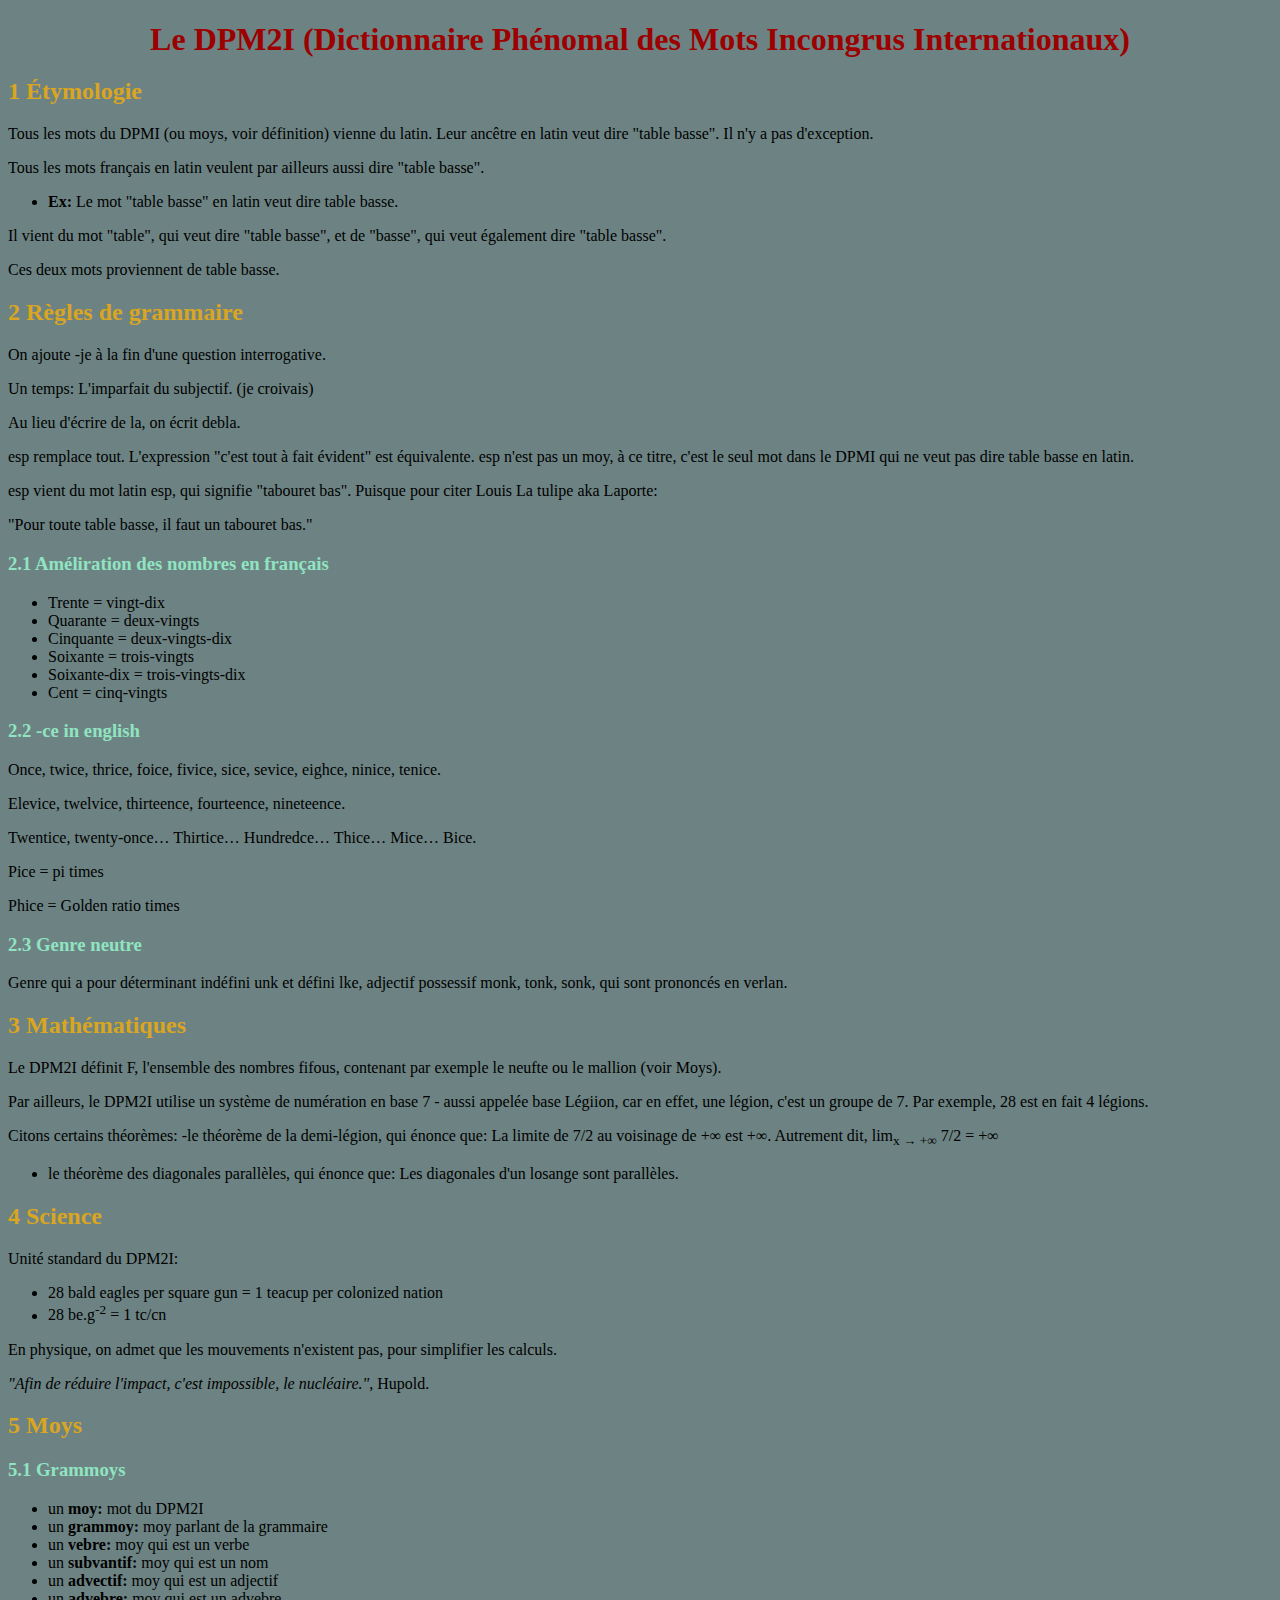
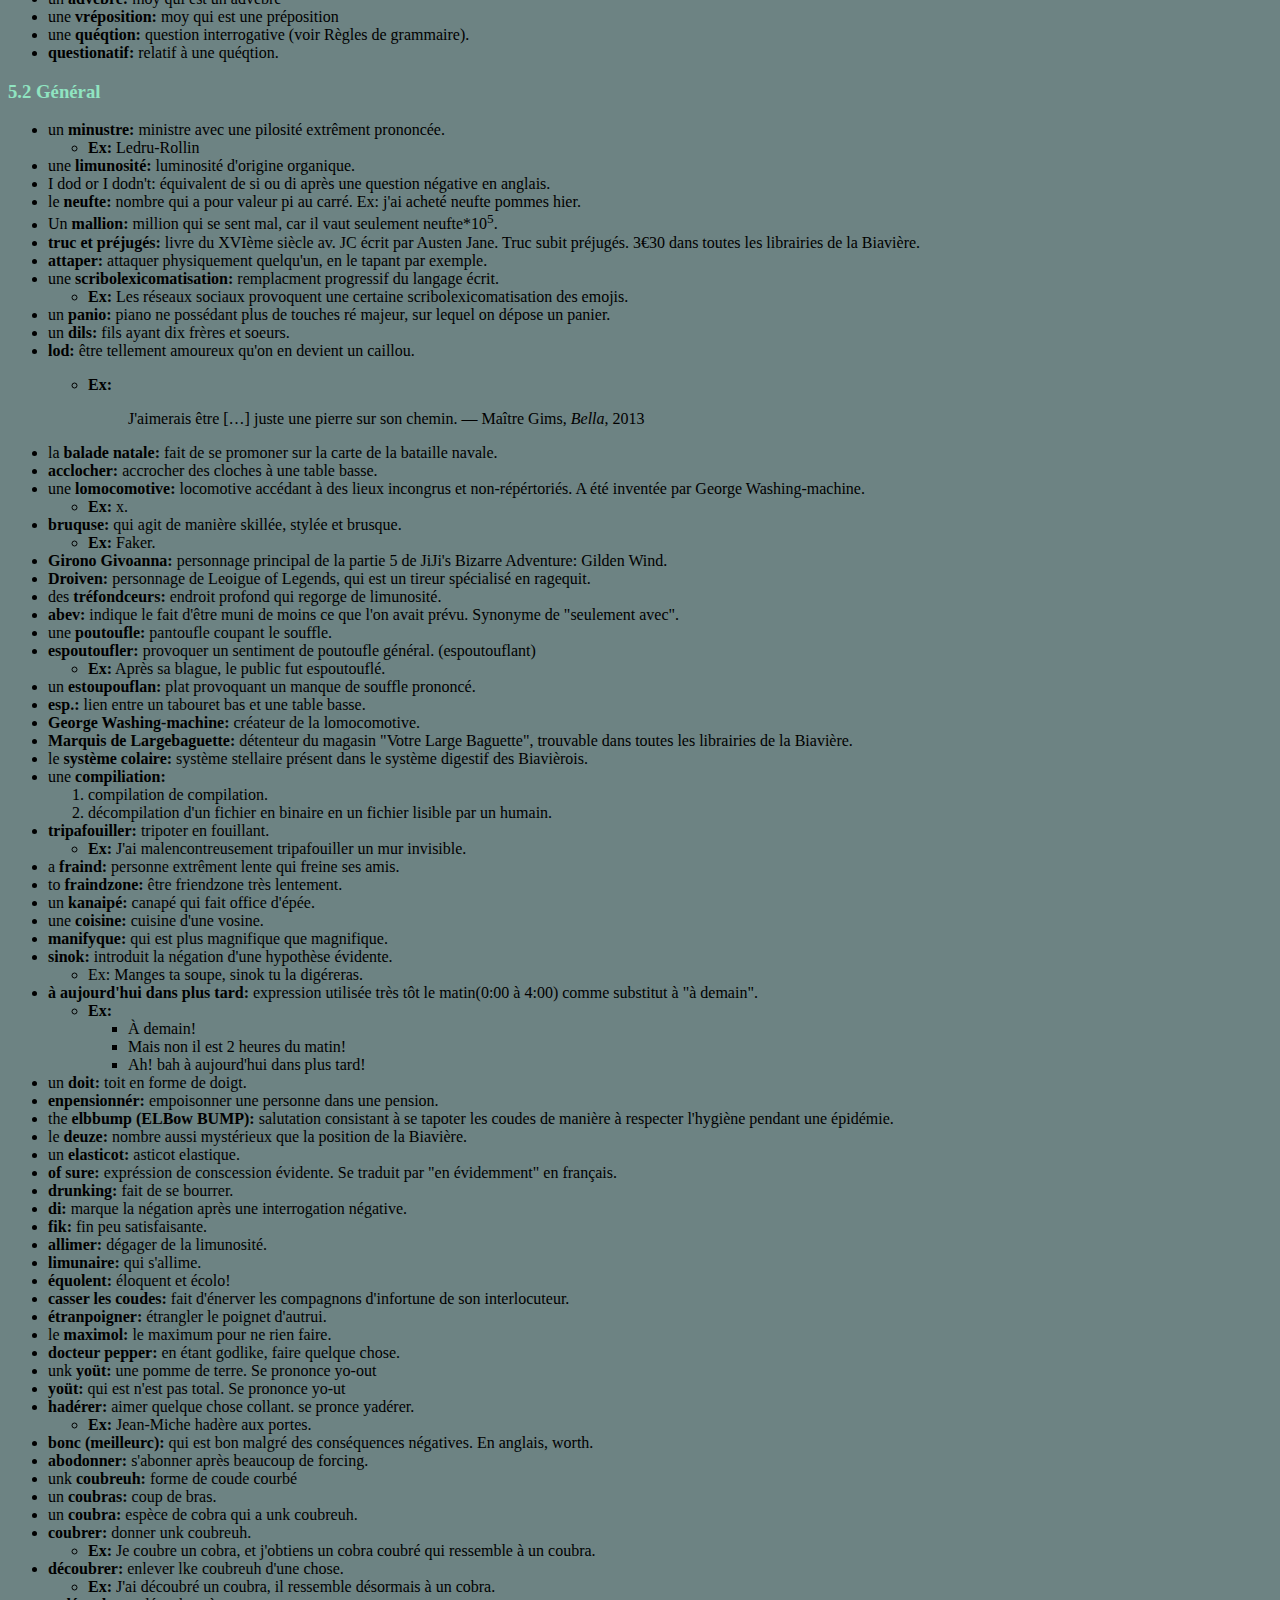
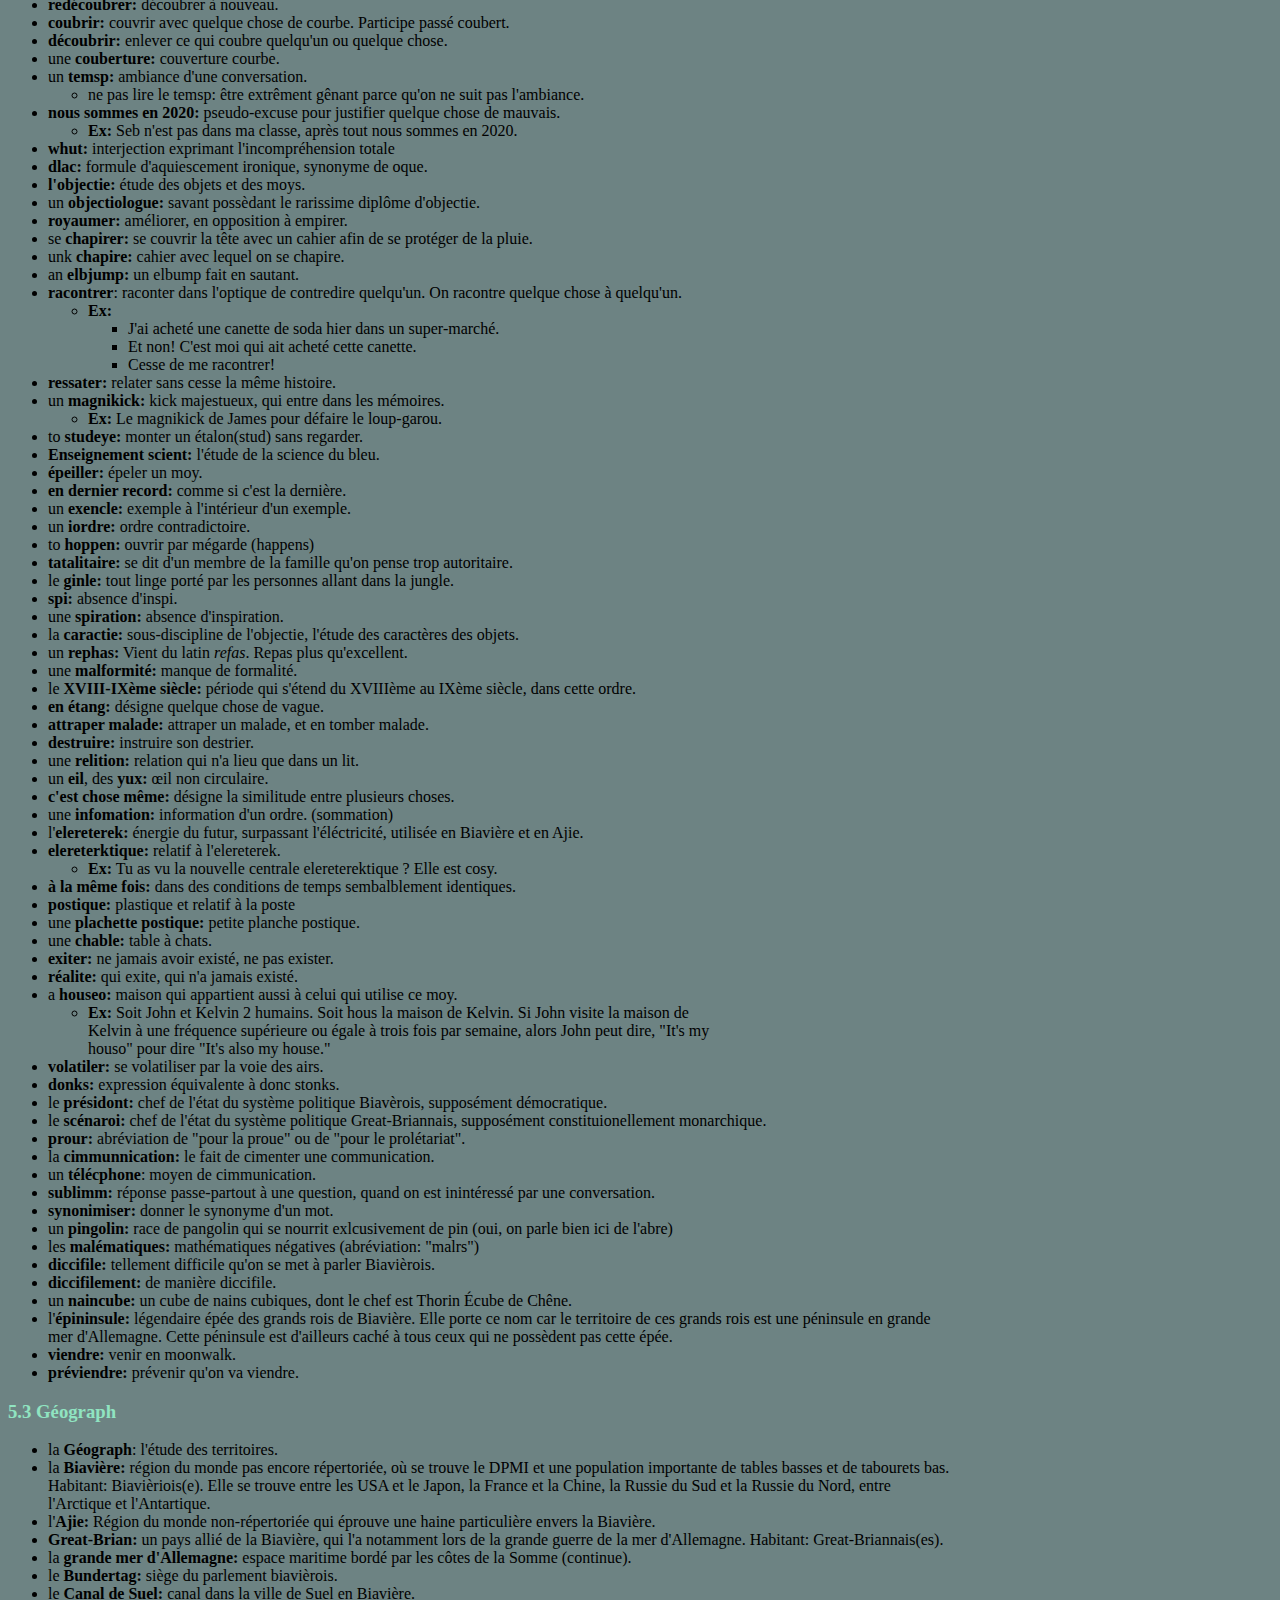
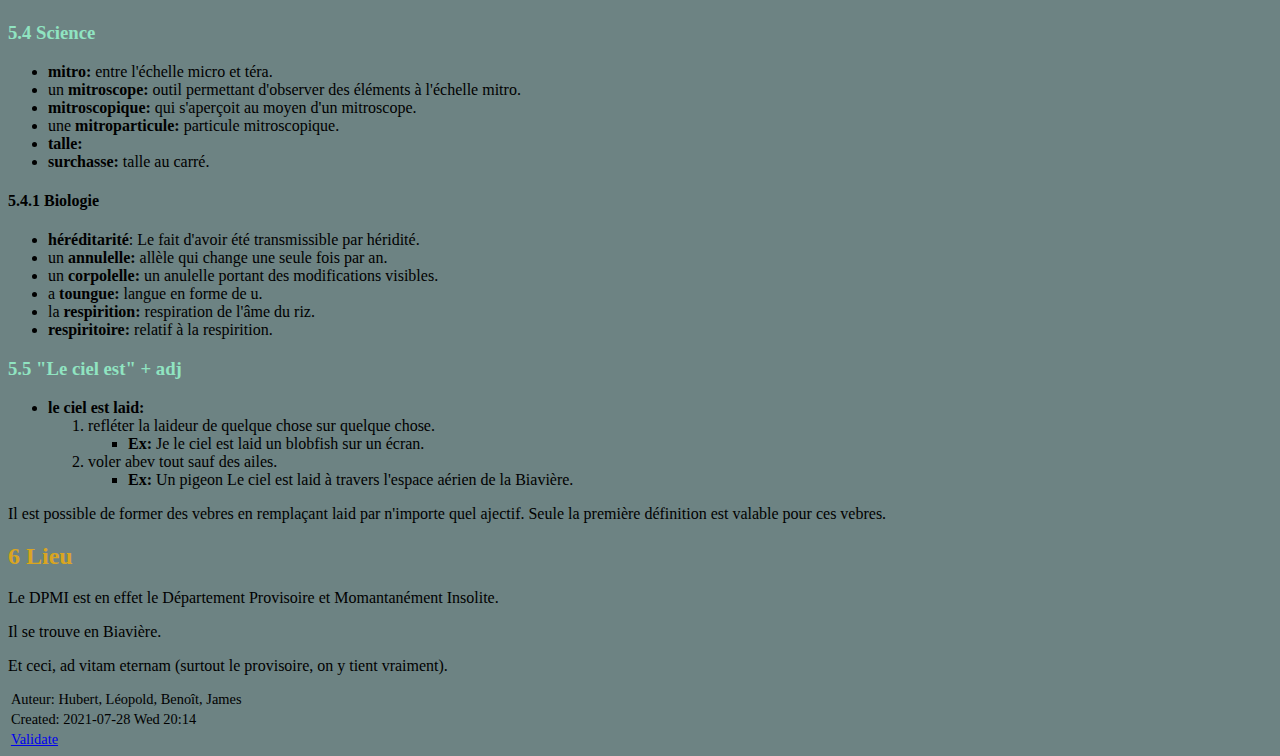
==== commit 5789a2e0: "Ajout de "viendre", "préviendre"" ====
--- a/DPM2I.html
+++ b/DPM2I.html
@@ -3,7 +3,7 @@
 "http://www.w3.org/TR/xhtml1/DTD/xhtml1-strict.dtd">
 <html xmlns="http://www.w3.org/1999/xhtml" lang="fr" xml:lang="fr">
 <head>
-<!-- 2021-06-15 Tue 18:30 -->
+<!-- 2021-07-28 Wed 20:14 -->
 <meta http-equiv="Content-Type" content="text/html;charset=utf-8" />
 <meta name="viewport" content="width=device-width, initial-scale=1" />
 <title>Le DPM2I (Dictionnaire Phénomal des Mots Incongrus Internationaux)</title>
@@ -40,7 +40,7 @@
   }
   pre.src {
     position: relative;
-    overflow: visible;
+    overflow: auto;
     padding-top: 1.2em;
   }
   pre.src:before {
@@ -52,7 +52,7 @@
     padding: 3px;
     border: 1px solid black;
   }
-  pre.src:hover:before { display: inline;}
+  pre.src:hover:before { display: inline; margin-top: 14px;}
   /* Languages per Org manual */
   pre.src-asymptote:before { content: 'Asymptote'; }
   pre.src-awk:before { content: 'Awk'; }
@@ -195,58 +195,34 @@
 </style>
 <link rel="stylesheet" href="style.css"/>
 <script type="text/javascript">
-/*
-@licstart  The following is the entire license notice for the
-JavaScript code in this tag.
-
-Copyright (C) 2012-2020 Free Software Foundation, Inc.
-
-The JavaScript code in this tag is free software: you can
-redistribute it and/or modify it under the terms of the GNU
-General Public License (GNU GPL) as published by the Free Software
-Foundation, either version 3 of the License, or (at your option)
-any later version.  The code is distributed WITHOUT ANY WARRANTY;
-without even the implied warranty of MERCHANTABILITY or FITNESS
-FOR A PARTICULAR PURPOSE.  See the GNU GPL for more details.
-
-As additional permission under GNU GPL version 3 section 7, you
-may distribute non-source (e.g., minimized or compacted) forms of
-that code without the copy of the GNU GPL normally required by
-section 4, provided you include this license notice and a URL
-through which recipients can access the Corresponding Source.
-
-
-@licend  The above is the entire license notice
-for the JavaScript code in this tag.
-*/
+// @license magnet:?xt=urn:btih:e95b018ef3580986a04669f1b5879592219e2a7a&dn=public-domain.txt Public Domain
 <!--/*--><![CDATA[/*><!--*/
- function CodeHighlightOn(elem, id)
- {
-   var target = document.getElementById(id);
-   if(null != target) {
-     elem.cacheClassElem = elem.className;
-     elem.cacheClassTarget = target.className;
-     target.className = "code-highlighted";
-     elem.className   = "code-highlighted";
-   }
- }
- function CodeHighlightOff(elem, id)
- {
-   var target = document.getElementById(id);
-   if(elem.cacheClassElem)
-     elem.className = elem.cacheClassElem;
-   if(elem.cacheClassTarget)
-     target.className = elem.cacheClassTarget;
- }
-/*]]>*///-->
+     function CodeHighlightOn(elem, id)
+     {
+       var target = document.getElementById(id);
+       if(null != target) {
+         elem.classList.add("code-highlighted");
+         target.classList.add("code-highlighted");
+       }
+     }
+     function CodeHighlightOff(elem, id)
+     {
+       var target = document.getElementById(id);
+       if(null != target) {
+         elem.classList.remove("code-highlighted");
+         target.classList.remove("code-highlighted");
+       }
+     }
+    /*]]>*///-->
+// @license-end
 </script>
 </head>
 <body>
 <div id="content">
 <h1 class="title">Le DPM2I (Dictionnaire Phénomal des Mots Incongrus Internationaux)</h1>
 
-<div id="outline-container-org99d0d92" class="outline-2">
-<h2 id="org99d0d92"><span class="section-number-2">1</span> Étymologie</h2>
+<div id="outline-container-org31b84d6" class="outline-2">
+<h2 id="org31b84d6"><span class="section-number-2">1</span> Étymologie</h2>
 <div class="outline-text-2" id="text-1">
 <p>
 Tous les mots du DPMI (ou moys, voir définition) vienne du latin. 
@@ -271,8 +247,8 @@
 </p>
 </div>
 </div>
-<div id="outline-container-org9c9eace" class="outline-2">
-<h2 id="org9c9eace"><span class="section-number-2">2</span> Règles de grammaire</h2>
+<div id="outline-container-org21cd44d" class="outline-2">
+<h2 id="org21cd44d"><span class="section-number-2">2</span> Règles de grammaire</h2>
 <div class="outline-text-2" id="text-2">
 <p>
 On ajoute -je à la fin d'une question interrogative.  
@@ -302,8 +278,8 @@
 </p>
 </div>
 
-<div id="outline-container-org7216311" class="outline-3">
-<h3 id="org7216311"><span class="section-number-3">2.1</span> Améliration des nombres en français</h3>
+<div id="outline-container-org71c1b55" class="outline-3">
+<h3 id="org71c1b55"><span class="section-number-3">2.1</span> Améliration des nombres en français</h3>
 <div class="outline-text-3" id="text-2-1">
 <ul class="org-ul">
 <li>Trente = vingt-dix</li>
@@ -316,8 +292,8 @@
 </div>
 </div>
 
-<div id="outline-container-orge17515a" class="outline-3">
-<h3 id="orge17515a"><span class="section-number-3">2.2</span> -ce in english</h3>
+<div id="outline-container-orgeab080a" class="outline-3">
+<h3 id="orgeab080a"><span class="section-number-3">2.2</span> -ce in english</h3>
 <div class="outline-text-3" id="text-2-2">
 <p>
 Once, twice, thrice, foice, fivice, sice, sevice, eighce, ninice, tenice. 
@@ -341,8 +317,8 @@
 </div>
 </div>
 
-<div id="outline-container-orgb295cbb" class="outline-3">
-<h3 id="orgb295cbb"><span class="section-number-3">2.3</span> Genre neutre</h3>
+<div id="outline-container-org0e12cf3" class="outline-3">
+<h3 id="org0e12cf3"><span class="section-number-3">2.3</span> Genre neutre</h3>
 <div class="outline-text-3" id="text-2-3">
 <p>
 Genre qui a pour déterminant indéfini unk et défini lke, adjectif possessif monk, tonk, sonk, 
@@ -351,8 +327,8 @@
 </div>
 </div>
 </div>
-<div id="outline-container-orgcd030c1" class="outline-2">
-<h2 id="orgcd030c1"><span class="section-number-2">3</span> Mathématiques</h2>
+<div id="outline-container-orgca464b7" class="outline-2">
+<h2 id="orgca464b7"><span class="section-number-2">3</span> Mathématiques</h2>
 <div class="outline-text-2" id="text-3">
 <p>
 Le DPM2I définit F, l'ensemble des nombres fifous, contenant par exemple le neufte ou le mallion (voir Moys).
@@ -376,8 +352,8 @@
 </div>
 </div>
 
-<div id="outline-container-orgc922cca" class="outline-2">
-<h2 id="orgc922cca"><span class="section-number-2">4</span> Science</h2>
+<div id="outline-container-orgc3e5423" class="outline-2">
+<h2 id="orgc3e5423"><span class="section-number-2">4</span> Science</h2>
 <div class="outline-text-2" id="text-4">
 <p>
 Unité standard du DPM2I:
@@ -396,12 +372,12 @@
 </p>
 </div>
 </div>
-<div id="outline-container-org874cf64" class="outline-2">
-<h2 id="org874cf64"><span class="section-number-2">5</span> Moys</h2>
+<div id="outline-container-org0114161" class="outline-2">
+<h2 id="org0114161"><span class="section-number-2">5</span> Moys</h2>
 <div class="outline-text-2" id="text-5">
 </div>
-<div id="outline-container-org32513e0" class="outline-3">
-<h3 id="org32513e0"><span class="section-number-3">5.1</span> Grammoys</h3>
+<div id="outline-container-org8453782" class="outline-3">
+<h3 id="org8453782"><span class="section-number-3">5.1</span> Grammoys</h3>
 <div class="outline-text-3" id="text-5-1">
 <ul class="org-ul">
 <li>un <b>moy:</b> mot du DPM2I</li>
@@ -417,8 +393,8 @@
 </div>
 </div>
 
-<div id="outline-container-orgf2688eb" class="outline-3">
-<h3 id="orgf2688eb"><span class="section-number-3">5.2</span> Général</h3>
+<div id="outline-container-orge94c65a" class="outline-3">
+<h3 id="orge94c65a"><span class="section-number-3">5.2</span> Général</h3>
 <div class="outline-text-3" id="text-5-2">
 <ul class="org-ul">
 <li>un <b>minustre:</b> ministre avec une pilosité extrêment prononcée. 
@@ -631,12 +607,14 @@
 <li>un <b>naincube:</b> un cube de nains cubiques, dont le chef est Thorin Écube de Chêne.</li>
 <li>l'<b>épininsule:</b> légendaire épée des grands rois de Biavière. Elle porte ce nom car le territoire de ces grands rois est 
 une péninsule en grande mer d'Allemagne. Cette péninsule est d'ailleurs caché à tous ceux qui ne possèdent pas cette épée.</li>
-</ul>
-</div>
-</div>
-
-<div id="outline-container-orgc84c5a8" class="outline-3">
-<h3 id="orgc84c5a8"><span class="section-number-3">5.3</span> Géograph</h3>
+<li><b>viendre:</b> venir en moonwalk.</li>
+<li><b>préviendre:</b> prévenir qu'on va viendre.</li>
+</ul>
+</div>
+</div>
+
+<div id="outline-container-org56c0a25" class="outline-3">
+<h3 id="org56c0a25"><span class="section-number-3">5.3</span> Géograph</h3>
 <div class="outline-text-3" id="text-5-3">
 <ul class="org-ul">
 <li>la <b>Géograph</b>: l'étude des territoires.</li>
@@ -654,8 +632,8 @@
 </div>
 </div>
 
-<div id="outline-container-org72688f8" class="outline-3">
-<h3 id="org72688f8"><span class="section-number-3">5.4</span> Science</h3>
+<div id="outline-container-org0c349c5" class="outline-3">
+<h3 id="org0c349c5"><span class="section-number-3">5.4</span> Science</h3>
 <div class="outline-text-3" id="text-5-4">
 <ul class="org-ul">
 <li><b>mitro:</b> entre l'échelle micro et téra.</li>
@@ -666,8 +644,8 @@
 <li><b>surchasse:</b> talle au carré.</li>
 </ul>
 </div>
-<div id="outline-container-org16d0a87" class="outline-4">
-<h4 id="org16d0a87"><span class="section-number-4">5.4.1</span> Biologie</h4>
+<div id="outline-container-org8474559" class="outline-4">
+<h4 id="org8474559"><span class="section-number-4">5.4.1</span> Biologie</h4>
 <div class="outline-text-4" id="text-5-4-1">
 <ul class="org-ul">
 <li><b>héréditarité</b>: Le fait d'avoir été transmissible par héridité.</li>
@@ -681,8 +659,8 @@
 </div>
 </div>
 
-<div id="outline-container-org34d480d" class="outline-3">
-<h3 id="org34d480d"><span class="section-number-3">5.5</span> "Le ciel est" + adj</h3>
+<div id="outline-container-org23418de" class="outline-3">
+<h3 id="org23418de"><span class="section-number-3">5.5</span> "Le ciel est" + adj</h3>
 <div class="outline-text-3" id="text-5-5">
 <ul class="org-ul">
 <li><b>le ciel est laid:</b> 
@@ -706,8 +684,8 @@
 </div>
 </div>
 
-<div id="outline-container-org78da269" class="outline-2">
-<h2 id="org78da269"><span class="section-number-2">6</span> Lieu</h2>
+<div id="outline-container-orga83ccd3" class="outline-2">
+<h2 id="orga83ccd3"><span class="section-number-2">6</span> Lieu</h2>
 <div class="outline-text-2" id="text-6">
 <p>
 Le DPMI est en effet le Département Provisoire et Momantanément Insolite.
@@ -725,8 +703,8 @@
 </div>
 <div id="postamble" class="status">
 <p class="author">Auteur: Hubert, Léopold, Benoît, James</p>
-<p class="date">Created: 2021-06-15 Tue 18:30</p>
-<p class="validation"><a href="http://validator.w3.org/check?uri=referer">Validate</a></p>
+<p class="date">Created: 2021-07-28 Wed 20:14</p>
+<p class="validation"><a href="https://validator.w3.org/check?uri=referer">Validate</a></p>
 </div>
 </body>
 </html>
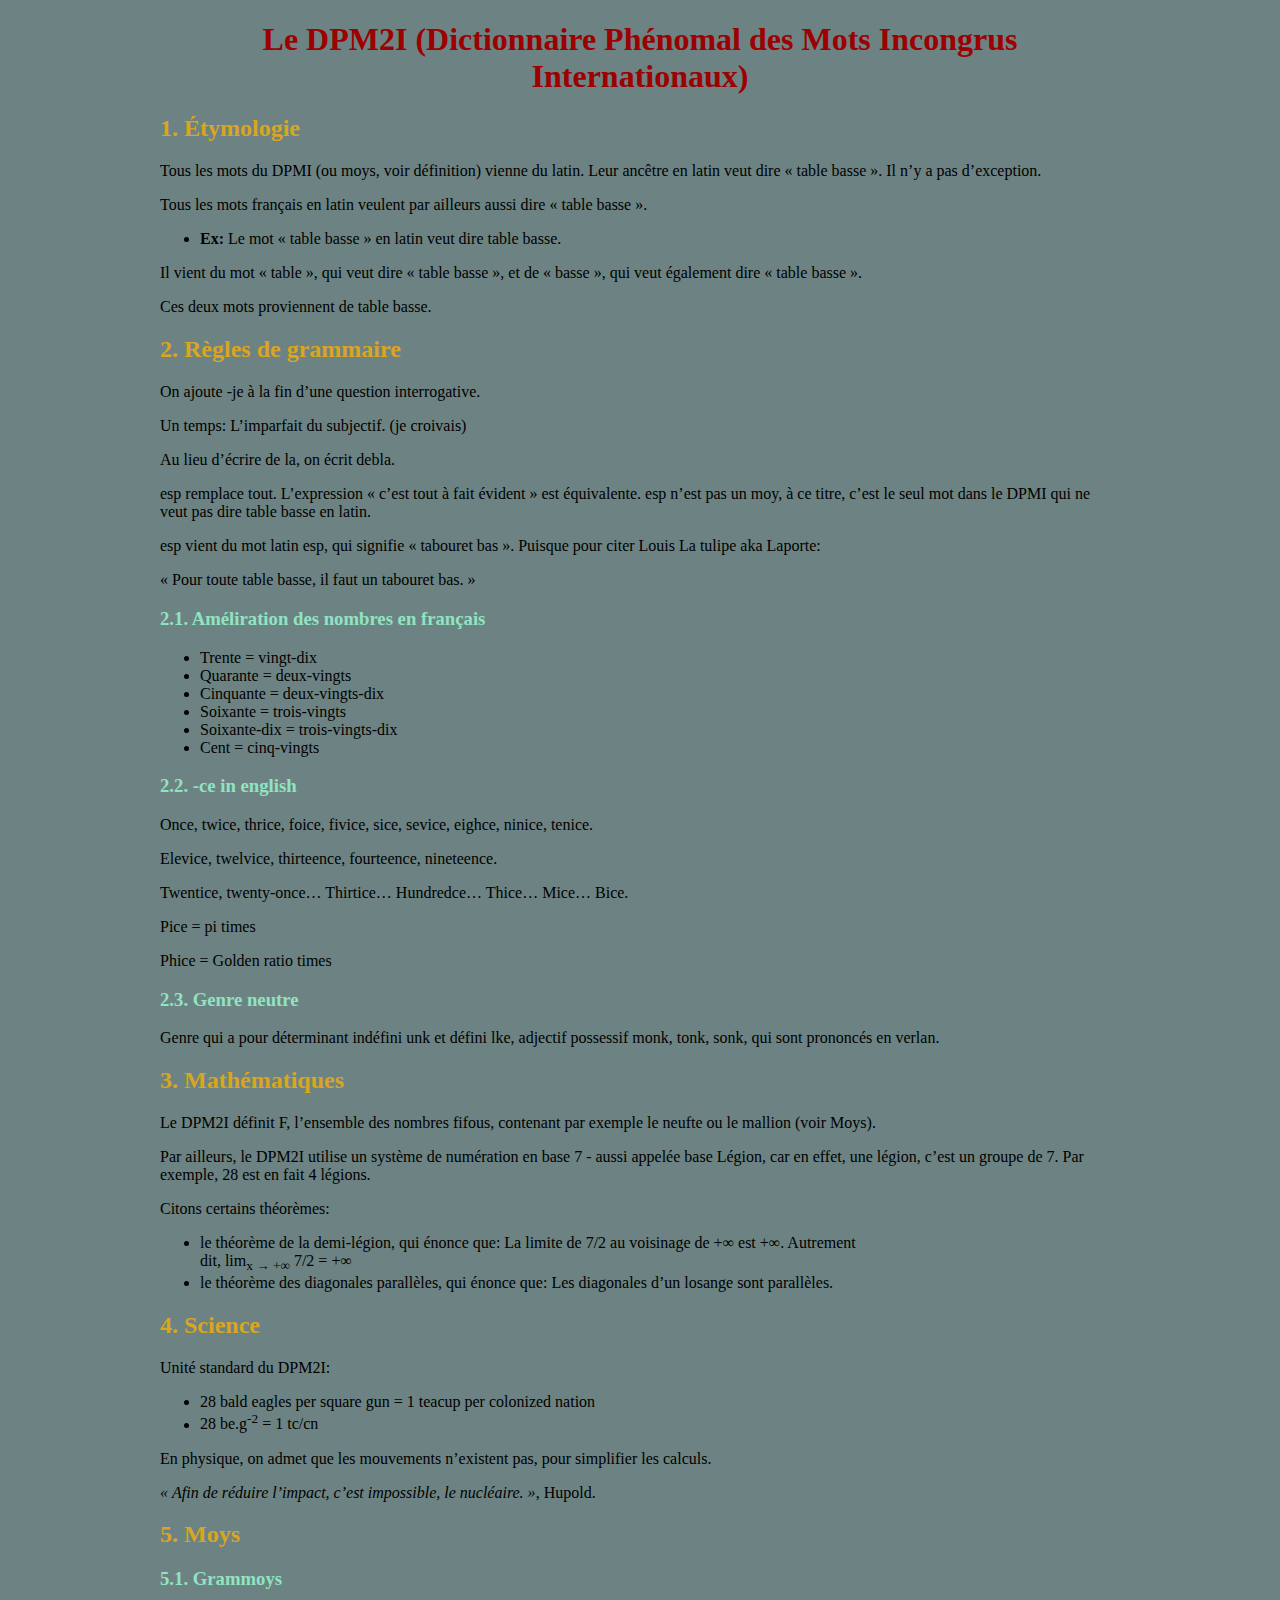
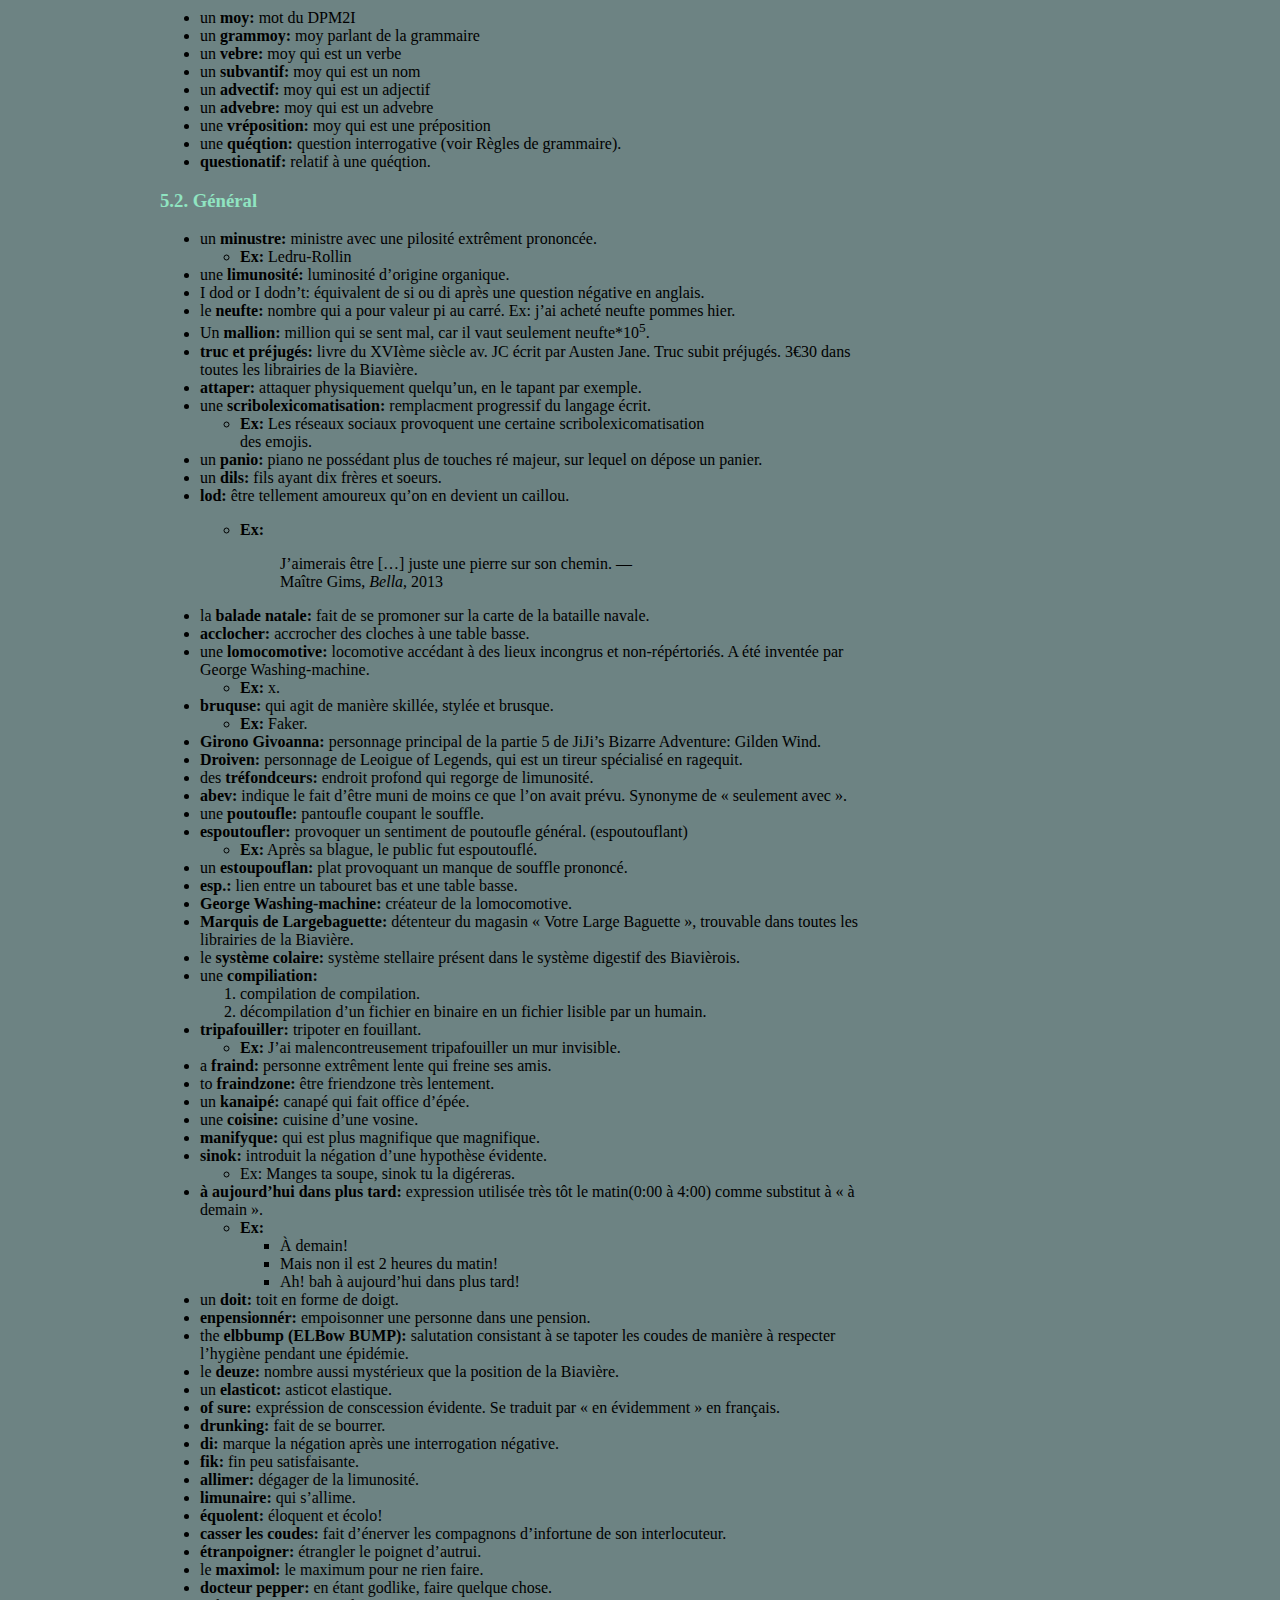
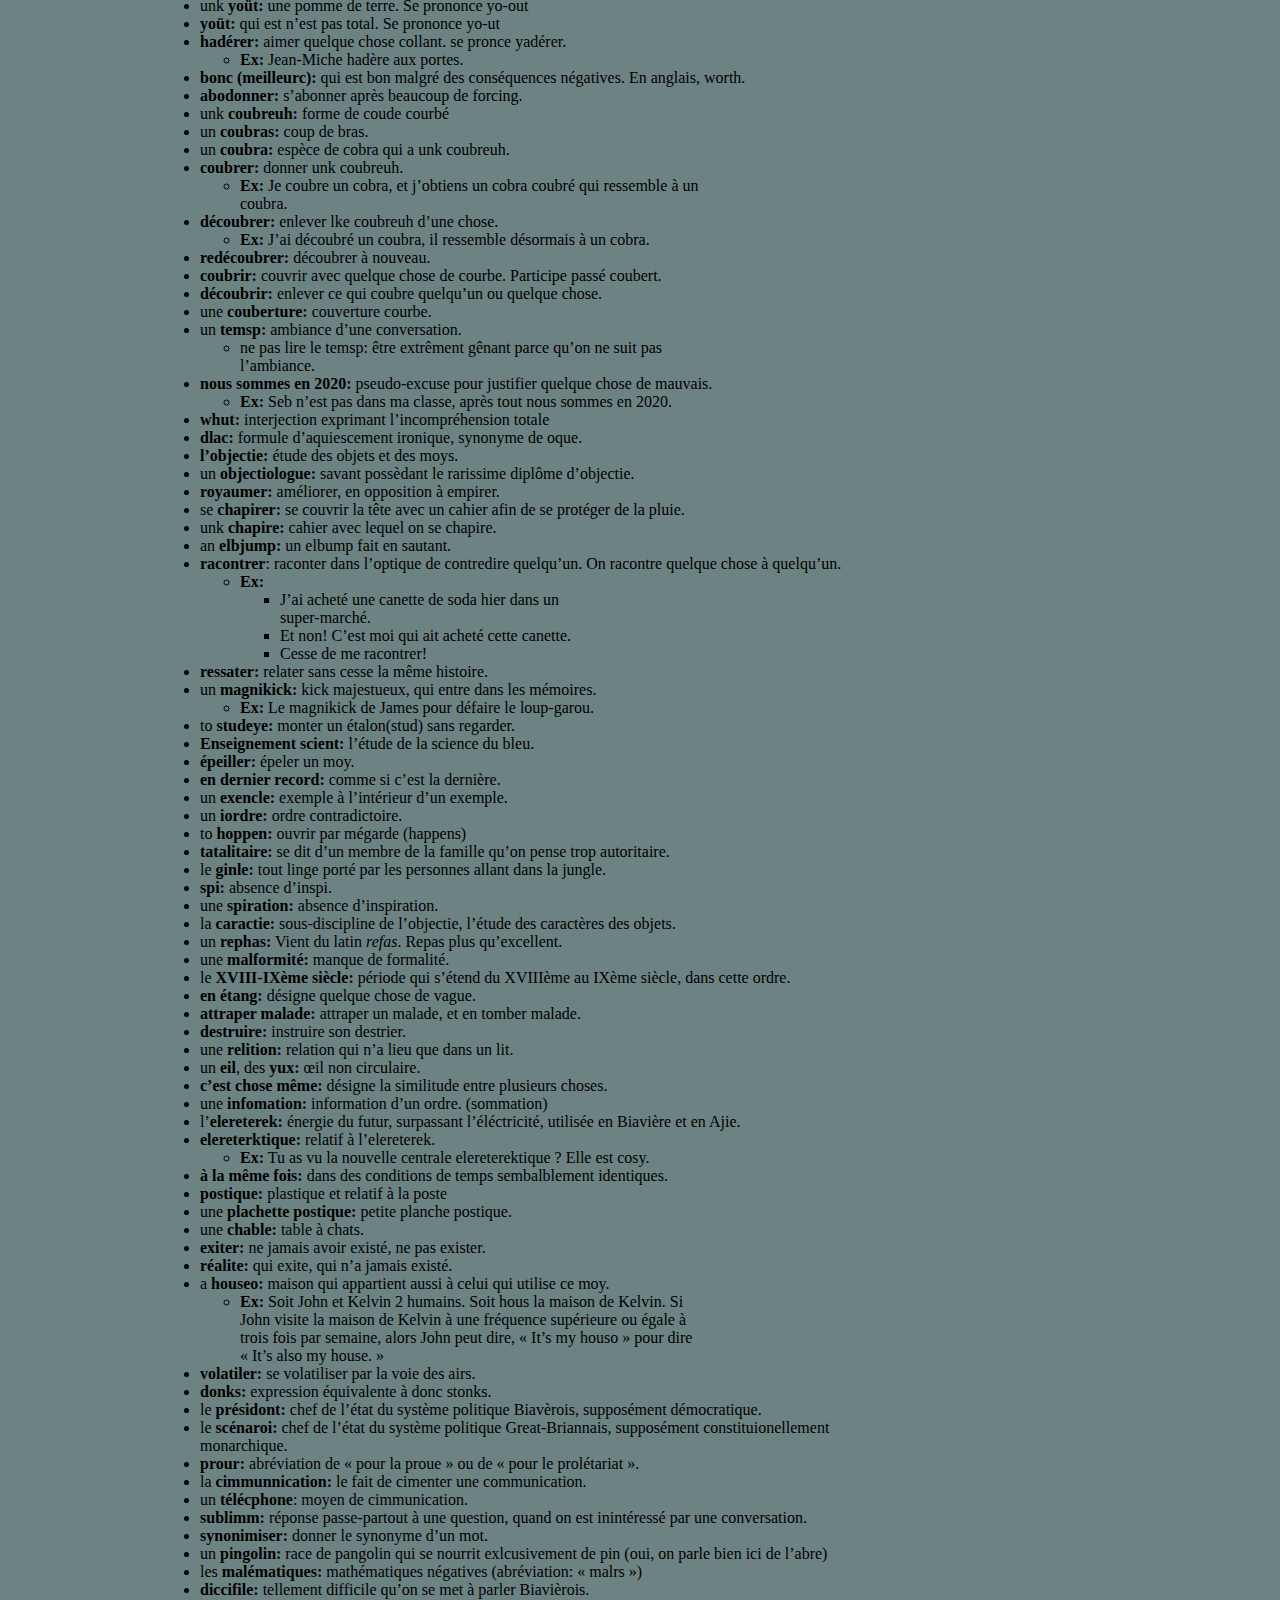
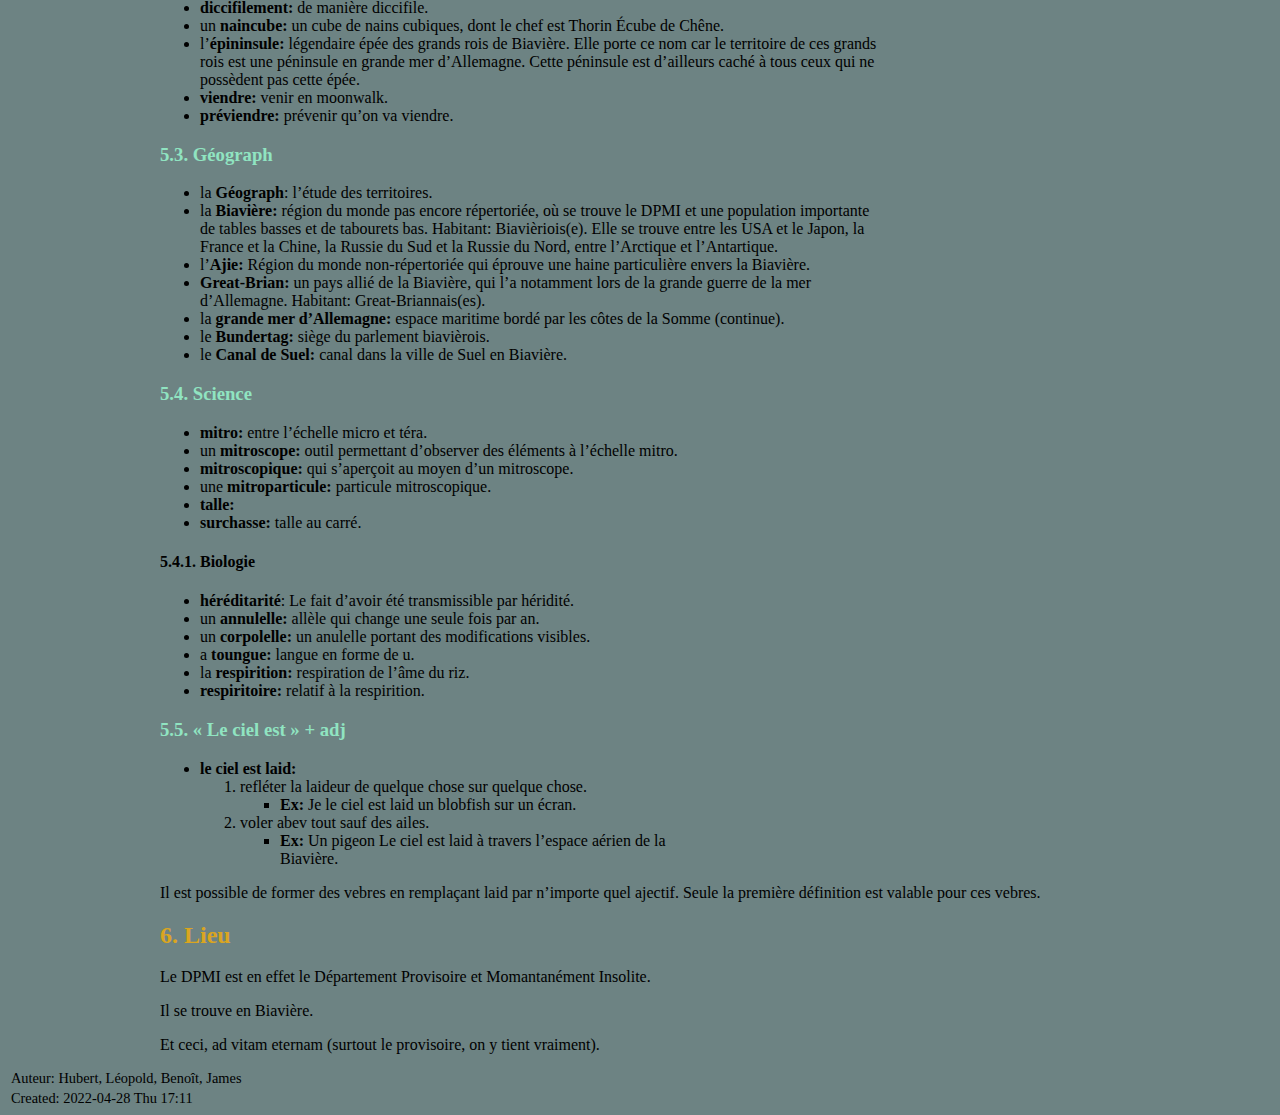
==== commit 69afb486: "Nettoyage" ====
--- a/DPM2I.html
+++ b/DPM2I.html
@@ -3,14 +3,14 @@
 "http://www.w3.org/TR/xhtml1/DTD/xhtml1-strict.dtd">
 <html xmlns="http://www.w3.org/1999/xhtml" lang="fr" xml:lang="fr">
 <head>
-<!-- 2021-07-28 Wed 20:14 -->
+<!-- 2022-04-28 Thu 17:11 -->
 <meta http-equiv="Content-Type" content="text/html;charset=utf-8" />
 <meta name="viewport" content="width=device-width, initial-scale=1" />
 <title>Le DPM2I (Dictionnaire Phénomal des Mots Incongrus Internationaux)</title>
-<meta name="generator" content="Org mode" />
 <meta name="author" content="Hubert, Léopold, Benoît, James" />
-<style type="text/css">
- <!--/*--><![CDATA[/*><!--*/
+<meta name="generator" content="Org Mode" />
+<style>
+  #content { max-width: 60em; margin: auto; }
   .title  { text-align: center;
              margin-bottom: .2em; }
   .subtitle { text-align: center;
@@ -31,8 +31,9 @@
   #postamble p, #preamble p { font-size: 90%; margin: .2em; }
   p.verse { margin-left: 3%; }
   pre {
-    border: 1px solid #ccc;
-    box-shadow: 3px 3px 3px #eee;
+    border: 1px solid #e6e6e6;
+    border-radius: 3px;
+    background-color: #f2f2f2;
     padding: 8pt;
     font-family: monospace;
     overflow: auto;
@@ -41,21 +42,21 @@
   pre.src {
     position: relative;
     overflow: auto;
-    padding-top: 1.2em;
   }
   pre.src:before {
     display: none;
     position: absolute;
-    background-color: white;
-    top: -10px;
-    right: 10px;
+    top: -8px;
+    right: 12px;
     padding: 3px;
-    border: 1px solid black;
+    color: #555;
+    background-color: #f2f2f299;
   }
   pre.src:hover:before { display: inline; margin-top: 14px;}
   /* Languages per Org manual */
   pre.src-asymptote:before { content: 'Asymptote'; }
   pre.src-awk:before { content: 'Awk'; }
+  pre.src-authinfo::before { content: 'Authinfo'; }
   pre.src-C:before { content: 'C'; }
   /* pre.src-C++ doesn't work in CSS */
   pre.src-clojure:before { content: 'Clojure'; }
@@ -190,56 +191,33 @@
     { font-size: 10px; font-weight: bold; white-space: nowrap; }
   .org-info-js_search-highlight
     { background-color: #ffff00; color: #000000; font-weight: bold; }
-  .org-svg { width: 90%; }
-  /*]]>*/-->
+  .org-svg { }
 </style>
 <link rel="stylesheet" href="style.css"/>
-<script type="text/javascript">
-// @license magnet:?xt=urn:btih:e95b018ef3580986a04669f1b5879592219e2a7a&dn=public-domain.txt Public Domain
-<!--/*--><![CDATA[/*><!--*/
-     function CodeHighlightOn(elem, id)
-     {
-       var target = document.getElementById(id);
-       if(null != target) {
-         elem.classList.add("code-highlighted");
-         target.classList.add("code-highlighted");
-       }
-     }
-     function CodeHighlightOff(elem, id)
-     {
-       var target = document.getElementById(id);
-       if(null != target) {
-         elem.classList.remove("code-highlighted");
-         target.classList.remove("code-highlighted");
-       }
-     }
-    /*]]>*///-->
-// @license-end
-</script>
 </head>
 <body>
-<div id="content">
+<div id="content" class="content">
 <h1 class="title">Le DPM2I (Dictionnaire Phénomal des Mots Incongrus Internationaux)</h1>
 
-<div id="outline-container-org31b84d6" class="outline-2">
-<h2 id="org31b84d6"><span class="section-number-2">1</span> Étymologie</h2>
+<div id="outline-container-orge231b0f" class="outline-2">
+<h2 id="orge231b0f"><span class="section-number-2">1.</span> Étymologie</h2>
 <div class="outline-text-2" id="text-1">
 <p>
 Tous les mots du DPMI (ou moys, voir définition) vienne du latin. 
-Leur ancêtre en latin veut dire "table basse". Il n'y a pas d'exception. 
-</p>
-
-<p>
-Tous les mots français en latin veulent par ailleurs aussi dire "table basse". 
-</p>
-
-<ul class="org-ul">
-<li><b>Ex:</b> Le mot "table basse" en latin veut dire table basse.</li>
-</ul>
-
-<p>
-Il vient du mot "table", qui veut dire "table basse", et de "basse", qui veut également dire
-"table basse". 
+Leur ancêtre en latin veut dire &laquo;&nbsp;table basse&nbsp;&raquo;. Il n&rsquo;y a pas d&rsquo;exception. 
+</p>
+
+<p>
+Tous les mots français en latin veulent par ailleurs aussi dire &laquo;&nbsp;table basse&nbsp;&raquo;. 
+</p>
+
+<ul class="org-ul">
+<li><b>Ex:</b> Le mot &laquo;&nbsp;table basse&nbsp;&raquo; en latin veut dire table basse.</li>
+</ul>
+
+<p>
+Il vient du mot &laquo;&nbsp;table&nbsp;&raquo;, qui veut dire &laquo;&nbsp;table basse&nbsp;&raquo;, et de &laquo;&nbsp;basse&nbsp;&raquo;, qui veut également dire
+&laquo;&nbsp;table basse&nbsp;&raquo;. 
 </p>
 
 <p>
@@ -247,39 +225,39 @@
 </p>
 </div>
 </div>
-<div id="outline-container-org21cd44d" class="outline-2">
-<h2 id="org21cd44d"><span class="section-number-2">2</span> Règles de grammaire</h2>
+<div id="outline-container-org1e9817f" class="outline-2">
+<h2 id="org1e9817f"><span class="section-number-2">2.</span> Règles de grammaire</h2>
 <div class="outline-text-2" id="text-2">
 <p>
-On ajoute -je à la fin d'une question interrogative.  
-</p>
-
-<p>
-Un temps: L'imparfait du subjectif. (je croivais)
-</p>
-
-<p>
-Au lieu d'écrire de la, on écrit debla.
-</p>
-
-<p>
-esp remplace tout. L'expression "c'est tout à fait évident" est équivalente.
-esp n'est pas un moy, à ce titre, c'est le seul mot dans le DPMI qui ne veut pas
+On ajoute -je à la fin d&rsquo;une question interrogative.  
+</p>
+
+<p>
+Un temps: L&rsquo;imparfait du subjectif. (je croivais)
+</p>
+
+<p>
+Au lieu d&rsquo;écrire de la, on écrit debla.
+</p>
+
+<p>
+esp remplace tout. L&rsquo;expression &laquo;&nbsp;c&rsquo;est tout à fait évident&nbsp;&raquo; est équivalente.
+esp n&rsquo;est pas un moy, à ce titre, c&rsquo;est le seul mot dans le DPMI qui ne veut pas
 dire table basse en latin. 
 </p>
 
 <p>
-esp vient du mot latin esp, qui signifie "tabouret bas".
+esp vient du mot latin esp, qui signifie &laquo;&nbsp;tabouret bas&nbsp;&raquo;.
 Puisque pour citer Louis La tulipe aka Laporte:
 </p>
 
 <p>
-"Pour toute table basse, il faut un tabouret bas."
-</p>
-</div>
-
-<div id="outline-container-org71c1b55" class="outline-3">
-<h3 id="org71c1b55"><span class="section-number-3">2.1</span> Améliration des nombres en français</h3>
+&laquo;&nbsp;Pour toute table basse, il faut un tabouret bas.&nbsp;&raquo;
+</p>
+</div>
+
+<div id="outline-container-org53b73a8" class="outline-3">
+<h3 id="org53b73a8"><span class="section-number-3">2.1.</span> Améliration des nombres en français</h3>
 <div class="outline-text-3" id="text-2-1">
 <ul class="org-ul">
 <li>Trente = vingt-dix</li>
@@ -292,8 +270,8 @@
 </div>
 </div>
 
-<div id="outline-container-orgeab080a" class="outline-3">
-<h3 id="orgeab080a"><span class="section-number-3">2.2</span> -ce in english</h3>
+<div id="outline-container-org642726c" class="outline-3">
+<h3 id="org642726c"><span class="section-number-3">2.2.</span> -ce in english</h3>
 <div class="outline-text-3" id="text-2-2">
 <p>
 Once, twice, thrice, foice, fivice, sice, sevice, eighce, ninice, tenice. 
@@ -317,8 +295,8 @@
 </div>
 </div>
 
-<div id="outline-container-org0e12cf3" class="outline-3">
-<h3 id="org0e12cf3"><span class="section-number-3">2.3</span> Genre neutre</h3>
+<div id="outline-container-org01f9880" class="outline-3">
+<h3 id="org01f9880"><span class="section-number-3">2.3.</span> Genre neutre</h3>
 <div class="outline-text-3" id="text-2-3">
 <p>
 Genre qui a pour déterminant indéfini unk et défini lke, adjectif possessif monk, tonk, sonk, 
@@ -327,33 +305,33 @@
 </div>
 </div>
 </div>
-<div id="outline-container-orgca464b7" class="outline-2">
-<h2 id="orgca464b7"><span class="section-number-2">3</span> Mathématiques</h2>
+<div id="outline-container-orgc0c34db" class="outline-2">
+<h2 id="orgc0c34db"><span class="section-number-2">3.</span> Mathématiques</h2>
 <div class="outline-text-2" id="text-3">
 <p>
-Le DPM2I définit F, l'ensemble des nombres fifous, contenant par exemple le neufte ou le mallion (voir Moys).
-</p>
-
-<p>
-Par ailleurs, le DPM2I utilise un système de numération en base 7 - aussi appelée base Légiion, car en effet,
-une légion, c'est un groupe de 7. Par exemple, 28 est en fait 4 légions.
+Le DPM2I définit F, l&rsquo;ensemble des nombres fifous, contenant par exemple le neufte ou le mallion (voir Moys).
+</p>
+
+<p>
+Par ailleurs, le DPM2I utilise un système de numération en base 7 - aussi appelée base Légion, car en effet,
+une légion, c&rsquo;est un groupe de 7. Par exemple, 28 est en fait 4 légions.
 </p>
 
 <p>
 Citons certains théorèmes: 
--le théorème de la demi-légion, qui énonce que:
-  La limite de 7/2 au voisinage de +&infin; est +&infin;.
-  Autrement dit, lim<sub>x &rarr; +&infin;</sub> 7/2 = +&infin;
-</p>
-<ul class="org-ul">
+</p>
+<ul class="org-ul">
+<li>le théorème de la demi-légion, qui énonce que:
+La limite de 7/2 au voisinage de +&infin; est +&infin;.
+Autrement dit, lim<sub>x &rarr; +&infin;</sub> 7/2 = +&infin;</li>
 <li>le théorème des diagonales parallèles, qui énonce que:
-Les diagonales d'un losange sont parallèles.</li>
-</ul>
-</div>
-</div>
-
-<div id="outline-container-orgc3e5423" class="outline-2">
-<h2 id="orgc3e5423"><span class="section-number-2">4</span> Science</h2>
+Les diagonales d&rsquo;un losange sont parallèles.</li>
+</ul>
+</div>
+</div>
+
+<div id="outline-container-orgf742fb5" class="outline-2">
+<h2 id="orgf742fb5"><span class="section-number-2">4.</span> Science</h2>
 <div class="outline-text-2" id="text-4">
 <p>
 Unité standard du DPM2I:
@@ -364,20 +342,20 @@
 </ul>
 
 <p>
-En physique, on admet que les mouvements n'existent pas, pour simplifier les calculs.
-</p>
-
-<p>
-<i>"Afin de réduire l'impact, c'est impossible, le nucléaire."</i>, Hupold.
-</p>
-</div>
-</div>
-<div id="outline-container-org0114161" class="outline-2">
-<h2 id="org0114161"><span class="section-number-2">5</span> Moys</h2>
+En physique, on admet que les mouvements n&rsquo;existent pas, pour simplifier les calculs.
+</p>
+
+<p>
+<i>&laquo;&nbsp;Afin de réduire l&rsquo;impact, c&rsquo;est impossible, le nucléaire.&nbsp;&raquo;</i>, Hupold.
+</p>
+</div>
+</div>
+<div id="outline-container-org619f150" class="outline-2">
+<h2 id="org619f150"><span class="section-number-2">5.</span> Moys</h2>
 <div class="outline-text-2" id="text-5">
 </div>
-<div id="outline-container-org8453782" class="outline-3">
-<h3 id="org8453782"><span class="section-number-3">5.1</span> Grammoys</h3>
+<div id="outline-container-org277ec43" class="outline-3">
+<h3 id="org277ec43"><span class="section-number-3">5.1.</span> Grammoys</h3>
 <div class="outline-text-3" id="text-5-1">
 <ul class="org-ul">
 <li>un <b>moy:</b> mot du DPM2I</li>
@@ -393,35 +371,35 @@
 </div>
 </div>
 
-<div id="outline-container-orge94c65a" class="outline-3">
-<h3 id="orge94c65a"><span class="section-number-3">5.2</span> Général</h3>
+<div id="outline-container-org263bbcb" class="outline-3">
+<h3 id="org263bbcb"><span class="section-number-3">5.2.</span> Général</h3>
 <div class="outline-text-3" id="text-5-2">
 <ul class="org-ul">
 <li>un <b>minustre:</b> ministre avec une pilosité extrêment prononcée. 
 <ul class="org-ul">
 <li><b>Ex:</b> Ledru-Rollin</li>
 </ul></li>
-<li>une <b>limunosité:</b> luminosité d'origine organique.</li>
-<li>I dod or I dodn't: équivalent de si ou di après une question négative en anglais.</li>
-<li>le <b>neufte:</b> nombre qui a pour valeur pi au carré. Ex: j'ai acheté neufte pommes hier.</li>
+<li>une <b>limunosité:</b> luminosité d&rsquo;origine organique.</li>
+<li>I dod or I dodn&rsquo;t: équivalent de si ou di après une question négative en anglais.</li>
+<li>le <b>neufte:</b> nombre qui a pour valeur pi au carré. Ex: j&rsquo;ai acheté neufte pommes hier.</li>
 <li>Un <b>mallion:</b> million qui se sent mal, car il vaut seulement neufte*10<sup>5</sup>.</li>
 <li><b>truc et préjugés:</b> livre du XVIème siècle av. JC écrit par Austen Jane. Truc subit préjugés. 
 3€30 dans toutes les librairies de la Biavière.</li>
-<li><b>attaper:</b> attaquer physiquement quelqu'un, en le tapant par exemple.</li>
+<li><b>attaper:</b> attaquer physiquement quelqu&rsquo;un, en le tapant par exemple.</li>
 <li>une <b>scribolexicomatisation:</b> remplacment progressif du langage écrit.  
 <ul class="org-ul">
 <li><b>Ex:</b> Les réseaux sociaux provoquent une certaine scribolexicomatisation des emojis.</li>
 </ul></li>
 <li>un <b>panio:</b> piano ne possédant plus de touches ré majeur, sur lequel on dépose un panier.</li>
 <li>un <b>dils:</b> fils ayant dix frères et soeurs.</li>
-<li><b>lod:</b> être tellement amoureux qu'on en devient un caillou.  
+<li><b>lod:</b> être tellement amoureux qu&rsquo;on en devient un caillou.  
 <ul class="org-ul">
 <li><p>
 <b>Ex:</b> 
 </p>
 <blockquote>
 <p>
-J'aimerais être [&#x2026;]
+J&rsquo;aimerais être [&#x2026;]
 juste une pierre sur son chemin.
 &#x2014; Maître Gims, <i>Bella</i>, 2013
 </p>
@@ -438,10 +416,10 @@
 <ul class="org-ul">
 <li><b>Ex:</b> Faker.</li>
 </ul></li>
-<li><b>Girono Givoanna:</b> personnage principal de la partie 5 de JiJi's Bizarre Adventure: Gilden Wind.</li>
+<li><b>Girono Givoanna:</b> personnage principal de la partie 5 de JiJi&rsquo;s Bizarre Adventure: Gilden Wind.</li>
 <li><b>Droiven:</b> personnage de Leoigue of Legends, qui est un tireur spécialisé en ragequit.</li>
 <li>des <b>tréfondceurs:</b> endroit profond qui regorge de limunosité.</li>
-<li><b>abev:</b> indique le fait d'être muni de moins ce que l'on avait prévu. Synonyme de "seulement avec".</li>
+<li><b>abev:</b> indique le fait d&rsquo;être muni de moins ce que l&rsquo;on avait prévu. Synonyme de &laquo;&nbsp;seulement avec&nbsp;&raquo;.</li>
 <li>une <b>poutoufle:</b> pantoufle coupant le souffle.</li>
 <li><b>espoutoufler:</b> provoquer un sentiment de poutoufle général. (espoutouflant)  
 <ul class="org-ul">
@@ -450,100 +428,100 @@
 <li>un <b>estoupouflan:</b> plat provoquant un manque de souffle prononcé.</li>
 <li><b>esp.:</b> lien entre un tabouret bas et une table basse.</li>
 <li><b>George Washing-machine:</b> créateur de la lomocomotive.</li>
-<li><b>Marquis de Largebaguette:</b> détenteur du magasin "Votre Large Baguette", 
+<li><b>Marquis de Largebaguette:</b> détenteur du magasin &laquo;&nbsp;Votre Large Baguette&nbsp;&raquo;, 
 trouvable dans toutes les librairies de la Biavière.</li>
 <li>le <b>système colaire:</b> système stellaire présent dans le système digestif des Biavièrois.</li>
 <li>une <b>compiliation:</b> 
 <ol class="org-ol">
 <li>compilation de compilation.</li>
-<li>décompilation d'un fichier en binaire en un fichier lisible par un humain.</li>
+<li>décompilation d&rsquo;un fichier en binaire en un fichier lisible par un humain.</li>
 </ol></li>
 <li><b>tripafouiller:</b> tripoter en fouillant.  
 <ul class="org-ul">
-<li><b>Ex:</b> J'ai malencontreusement tripafouiller un mur invisible.</li>
+<li><b>Ex:</b> J&rsquo;ai malencontreusement tripafouiller un mur invisible.</li>
 </ul></li>
 <li>a <b>fraind:</b> personne extrêment lente qui freine ses amis.</li>
 <li>to <b>fraindzone:</b> être friendzone très lentement.</li>
-<li>un <b>kanaipé:</b> canapé qui fait office d'épée.</li>
-<li>une <b>coisine:</b> cuisine d'une vosine.</li>
+<li>un <b>kanaipé:</b> canapé qui fait office d&rsquo;épée.</li>
+<li>une <b>coisine:</b> cuisine d&rsquo;une vosine.</li>
 <li><b>manifyque:</b> qui est plus magnifique que magnifique.</li>
-<li><b>sinok:</b> introduit la négation d'une hypothèse évidente.
+<li><b>sinok:</b> introduit la négation d&rsquo;une hypothèse évidente.
 <ul class="org-ul">
 <li>Ex: Manges ta soupe, sinok tu la digéreras.</li>
 </ul></li>
-<li><b>à aujourd'hui dans plus tard:</b> expression utilisée très tôt le matin(0:00 à 4:00) comme substitut à "à demain".  
+<li><b>à aujourd&rsquo;hui dans plus tard:</b> expression utilisée très tôt le matin(0:00 à 4:00) comme substitut à &laquo;&nbsp;à demain&nbsp;&raquo;.  
 <ul class="org-ul">
 <li><b>Ex:</b>
 <ul class="org-ul">
 <li>À demain!</li>
 <li>Mais non il est 2 heures du matin!</li>
-<li>Ah! bah à aujourd'hui dans plus tard!</li>
+<li>Ah! bah à aujourd&rsquo;hui dans plus tard!</li>
 </ul></li>
 </ul></li>
 <li>un <b>doit:</b> toit en forme de doigt.</li>
 <li><b>enpensionnér:</b> empoisonner une personne dans une pension.</li>
 <li>the <b>elbbump (ELBow BUMP):</b> salutation consistant à se tapoter les coudes de manière à respecter 
-l'hygiène pendant une épidémie.</li>
+l&rsquo;hygiène pendant une épidémie.</li>
 <li>le <b>deuze:</b> nombre aussi mystérieux que la position de la Biavière.</li>
 <li>un <b>elasticot:</b> asticot elastique.</li>
-<li><b>of sure:</b> expréssion de conscession évidente. Se traduit par "en évidemment" en français.</li>
+<li><b>of sure:</b> expréssion de conscession évidente. Se traduit par &laquo;&nbsp;en évidemment&nbsp;&raquo; en français.</li>
 <li><b>drunking:</b> fait de se bourrer.</li>
 <li><b>di:</b> marque la négation après une interrogation négative.</li>
 <li><b>fik:</b> fin peu satisfaisante.</li>
 <li><b>allimer:</b> dégager de la limunosité.</li>
-<li><b>limunaire:</b> qui s'allime.</li>
+<li><b>limunaire:</b> qui s&rsquo;allime.</li>
 <li><b>équolent:</b> éloquent et écolo!</li>
-<li><b>casser les coudes:</b> fait d'énerver les compagnons d'infortune de son interlocuteur.</li>
-<li><b>étranpoigner:</b> étrangler le poignet d'autrui.</li>
+<li><b>casser les coudes:</b> fait d&rsquo;énerver les compagnons d&rsquo;infortune de son interlocuteur.</li>
+<li><b>étranpoigner:</b> étrangler le poignet d&rsquo;autrui.</li>
 <li>le <b>maximol:</b> le maximum pour ne rien faire.</li>
 <li><b>docteur pepper:</b> en étant godlike, faire quelque chose.</li>
 <li>unk <b>yoüt:</b> une pomme de terre. Se prononce yo-out</li>
-<li><b>yoüt:</b> qui est n'est pas total. Se prononce yo-ut</li>
+<li><b>yoüt:</b> qui est n&rsquo;est pas total. Se prononce yo-ut</li>
 <li><b>hadérer:</b> aimer quelque chose collant. se pronce yadérer.
 <ul class="org-ul">
 <li><b>Ex:</b> Jean-Miche hadère aux portes.</li>
 </ul></li>
 <li><b>bonc (meilleurc):</b> qui est bon malgré des conséquences négatives.
 En anglais, worth.</li>
-<li><b>abodonner:</b> s'abonner après beaucoup de forcing.</li>
+<li><b>abodonner:</b> s&rsquo;abonner après beaucoup de forcing.</li>
 <li>unk <b>coubreuh:</b> forme de coude courbé</li>
 <li>un <b>coubras:</b> coup de bras.</li>
 <li>un <b>coubra:</b> espèce de cobra qui a unk coubreuh.</li>
 <li><b>coubrer:</b> donner unk coubreuh.
 <ul class="org-ul">
-<li><b>Ex:</b> Je coubre un cobra, et j'obtiens un cobra coubré qui ressemble à un coubra.</li>
-</ul></li>
-<li><b>découbrer:</b> enlever lke coubreuh d'une chose.
-<ul class="org-ul">
-<li><b>Ex:</b> J'ai découbré un coubra, il ressemble désormais à un cobra.</li>
+<li><b>Ex:</b> Je coubre un cobra, et j&rsquo;obtiens un cobra coubré qui ressemble à un coubra.</li>
+</ul></li>
+<li><b>découbrer:</b> enlever lke coubreuh d&rsquo;une chose.
+<ul class="org-ul">
+<li><b>Ex:</b> J&rsquo;ai découbré un coubra, il ressemble désormais à un cobra.</li>
 </ul></li>
 <li><b>redécoubrer:</b> découbrer à nouveau.</li>
 <li><b>coubrir:</b> couvrir avec quelque chose de courbe. Participe passé coubert.</li>
-<li><b>découbrir:</b> enlever ce qui coubre quelqu'un ou quelque chose.</li>
+<li><b>découbrir:</b> enlever ce qui coubre quelqu&rsquo;un ou quelque chose.</li>
 <li>une <b>couberture:</b> couverture courbe.</li>
-<li>un <b>temsp:</b> ambiance d'une conversation.
-<ul class="org-ul">
-<li>ne pas lire le temsp: être extrêment gênant parce qu'on ne suit pas l'ambiance.</li>
+<li>un <b>temsp:</b> ambiance d&rsquo;une conversation.
+<ul class="org-ul">
+<li>ne pas lire le temsp: être extrêment gênant parce qu&rsquo;on ne suit pas l&rsquo;ambiance.</li>
 </ul></li>
 <li><b>nous sommes en 2020:</b> pseudo-excuse pour justifier quelque chose de mauvais.
 <ul class="org-ul">
-<li><b>Ex:</b> Seb n'est pas dans ma classe, après tout nous sommes en 2020.</li>
-</ul></li>
-<li><b>whut:</b> interjection exprimant l'incompréhension totale</li>
-<li><b>dlac:</b> formule d'aquiescement ironique, synonyme de oque.</li>
-<li><b>l'objectie:</b> étude des objets et des moys.</li>
-<li>un <b>objectiologue:</b> savant possèdant le rarissime diplôme d'objectie.</li>
+<li><b>Ex:</b> Seb n&rsquo;est pas dans ma classe, après tout nous sommes en 2020.</li>
+</ul></li>
+<li><b>whut:</b> interjection exprimant l&rsquo;incompréhension totale</li>
+<li><b>dlac:</b> formule d&rsquo;aquiescement ironique, synonyme de oque.</li>
+<li><b>l&rsquo;objectie:</b> étude des objets et des moys.</li>
+<li>un <b>objectiologue:</b> savant possèdant le rarissime diplôme d&rsquo;objectie.</li>
 <li><b>royaumer:</b> améliorer, en opposition à empirer.</li>
 <li>se <b>chapirer:</b> se couvrir la tête avec un cahier afin de se protéger de la pluie.</li>
 <li>unk <b>chapire:</b> cahier avec lequel on se chapire.</li>
 <li>an <b>elbjump:</b> un elbump fait en sautant.</li>
-<li><b>racontrer</b>: raconter dans l'optique de contredire quelqu'un. 
-On racontre quelque chose à quelqu'un.
+<li><b>racontrer</b>: raconter dans l&rsquo;optique de contredire quelqu&rsquo;un. 
+On racontre quelque chose à quelqu&rsquo;un.
 <ul class="org-ul">
 <li><b>Ex:</b>
 <ul class="org-ul">
-<li>J'ai acheté une canette de soda hier dans un super-marché.</li>
-<li>Et non! C'est moi qui ait acheté cette canette.</li>
+<li>J&rsquo;ai acheté une canette de soda hier dans un super-marché.</li>
+<li>Et non! C&rsquo;est moi qui ait acheté cette canette.</li>
 <li>Cesse de me racontrer!</li>
 </ul></li>
 </ul></li>
@@ -553,29 +531,29 @@
 <li><b>Ex:</b> Le magnikick de James pour défaire le loup-garou.</li>
 </ul></li>
 <li>to <b>studeye:</b> monter un étalon(stud) sans regarder.</li>
-<li><b>Enseignement scient:</b> l'étude de la science du bleu.</li>
+<li><b>Enseignement scient:</b> l&rsquo;étude de la science du bleu.</li>
 <li><b>épeiller:</b> épeler un moy.</li>
-<li><b>en dernier record:</b> comme si c'est la dernière.</li>
-<li>un <b>exencle:</b> exemple à l'intérieur d'un exemple.</li>
+<li><b>en dernier record:</b> comme si c&rsquo;est la dernière.</li>
+<li>un <b>exencle:</b> exemple à l&rsquo;intérieur d&rsquo;un exemple.</li>
 <li>un <b>iordre:</b> ordre contradictoire.</li>
 <li>to <b>hoppen:</b> ouvrir par mégarde (happens)</li>
-<li><b>tatalitaire:</b> se dit d'un membre de la famille qu'on pense trop autoritaire.</li>
+<li><b>tatalitaire:</b> se dit d&rsquo;un membre de la famille qu&rsquo;on pense trop autoritaire.</li>
 <li>le <b>ginle:</b> tout linge porté par les personnes allant dans la jungle.</li>
-<li><b>spi:</b> absence d'inspi.</li>
-<li>une <b>spiration:</b> absence d'inspiration.</li>
-<li>la <b>caractie:</b> sous-discipline de l'objectie, l'étude des caractères des objets.</li>
-<li>un <b>rephas:</b> Vient du latin <i>refas</i>. Repas plus qu'excellent.</li>
+<li><b>spi:</b> absence d&rsquo;inspi.</li>
+<li>une <b>spiration:</b> absence d&rsquo;inspiration.</li>
+<li>la <b>caractie:</b> sous-discipline de l&rsquo;objectie, l&rsquo;étude des caractères des objets.</li>
+<li>un <b>rephas:</b> Vient du latin <i>refas</i>. Repas plus qu&rsquo;excellent.</li>
 <li>une <b>malformité:</b> manque de formalité.</li>
-<li>le <b>XVIII-IXème siècle:</b> période qui s'étend du XVIIIème au IXème siècle, dans cette ordre.</li>
+<li>le <b>XVIII-IXème siècle:</b> période qui s&rsquo;étend du XVIIIème au IXème siècle, dans cette ordre.</li>
 <li><b>en étang:</b> désigne quelque chose de vague.</li>
 <li><b>attraper malade:</b> attraper un malade, et en tomber malade.</li>
 <li><b>destruire:</b> instruire son destrier.</li>
-<li>une <b>relition:</b> relation qui n'a lieu que dans un lit.</li>
+<li>une <b>relition:</b> relation qui n&rsquo;a lieu que dans un lit.</li>
 <li>un <b>eil</b>, des <b>yux:</b> œil non circulaire.</li>
-<li><b>c'est chose même:</b> désigne la similitude entre plusieurs choses.</li>
-<li>une <b>infomation:</b> information d'un ordre. (sommation)</li>
-<li>l'<b>elereterek:</b> énergie du futur, surpassant l'éléctricité, utilisée en Biavière et en Ajie.</li>
-<li><b>elereterktique:</b> relatif à l'elereterek.
+<li><b>c&rsquo;est chose même:</b> désigne la similitude entre plusieurs choses.</li>
+<li>une <b>infomation:</b> information d&rsquo;un ordre. (sommation)</li>
+<li>l&rsquo;<b>elereterek:</b> énergie du futur, surpassant l&rsquo;éléctricité, utilisée en Biavière et en Ajie.</li>
+<li><b>elereterktique:</b> relatif à l&rsquo;elereterek.
 <ul class="org-ul">
 <li><b>Ex:</b> Tu as vu la nouvelle centrale elereterektique ? Elle est cosy.</li>
 </ul></li>
@@ -584,83 +562,83 @@
 <li>une <b>plachette postique:</b> petite planche postique.</li>
 <li>une <b>chable:</b> table à chats.</li>
 <li><b>exiter:</b> ne jamais avoir existé, ne pas exister.</li>
-<li><b>réalite:</b> qui exite, qui n'a jamais existé.</li>
+<li><b>réalite:</b> qui exite, qui n&rsquo;a jamais existé.</li>
 <li>a <b>houseo:</b> maison qui appartient aussi à celui qui utilise ce moy.
 <ul class="org-ul">
 <li><b>Ex:</b> Soit John et Kelvin 2 humains. Soit hous la maison de Kelvin.
-Si John visite la maison de Kelvin à une fréquence supérieure ou égale à trois fois par semaine,
-alors John peut dire, "It's my houso" pour dire "It's also my house."</li>
+    Si John visite la maison de Kelvin à une fréquence supérieure ou égale à trois fois par semaine,
+alors John peut dire, &laquo;&nbsp;It&rsquo;s my houso&nbsp;&raquo; pour dire &laquo;&nbsp;It&rsquo;s also my house.&nbsp;&raquo;</li>
 </ul></li>
 <li><b>volatiler:</b> se volatiliser par la voie des airs.</li>
 <li><b>donks:</b> expression équivalente à donc stonks.</li>
-<li>le <b>présidont:</b> chef de l'état du système politique Biavèrois, supposément démocratique.</li>
-<li>le <b>scénaroi:</b> chef de l'état du système politique Great-Briannais, supposément constituionellement monarchique.</li>
-<li><b>prour:</b> abréviation de "pour la proue" ou de "pour le prolétariat".</li>
+<li>le <b>présidont:</b> chef de l&rsquo;état du système politique Biavèrois, supposément démocratique.</li>
+<li>le <b>scénaroi:</b> chef de l&rsquo;état du système politique Great-Briannais, supposément constituionellement monarchique.</li>
+<li><b>prour:</b> abréviation de &laquo;&nbsp;pour la proue&nbsp;&raquo; ou de &laquo;&nbsp;pour le prolétariat&nbsp;&raquo;.</li>
 <li>la <b>cimmunnication:</b> le fait de cimenter une communication.</li>
 <li>un <b>télécphone</b>: moyen de cimmunication.</li>
 <li><b>sublimm:</b> réponse passe-partout à une question, quand on est inintéressé par une conversation.</li>
-<li><b>synonimiser:</b> donner le synonyme d'un mot.</li>
-<li>un <b>pingolin:</b> race de pangolin qui se nourrit exlcusivement de pin (oui, on parle bien ici de l'abre)</li>
-<li>les <b>malématiques:</b> mathématiques négatives (abréviation: "malrs")</li>
-<li><b>diccifile:</b> tellement difficile qu'on se met à parler Biavièrois.</li>
+<li><b>synonimiser:</b> donner le synonyme d&rsquo;un mot.</li>
+<li>un <b>pingolin:</b> race de pangolin qui se nourrit exlcusivement de pin (oui, on parle bien ici de l&rsquo;abre)</li>
+<li>les <b>malématiques:</b> mathématiques négatives (abréviation: &laquo;&nbsp;malrs&nbsp;&raquo;)</li>
+<li><b>diccifile:</b> tellement difficile qu&rsquo;on se met à parler Biavièrois.</li>
 <li><b>diccifilement:</b> de manière diccifile.</li>
 <li>un <b>naincube:</b> un cube de nains cubiques, dont le chef est Thorin Écube de Chêne.</li>
-<li>l'<b>épininsule:</b> légendaire épée des grands rois de Biavière. Elle porte ce nom car le territoire de ces grands rois est 
-une péninsule en grande mer d'Allemagne. Cette péninsule est d'ailleurs caché à tous ceux qui ne possèdent pas cette épée.</li>
+<li>l&rsquo;<b>épininsule:</b> légendaire épée des grands rois de Biavière. Elle porte ce nom car le territoire de ces grands rois est 
+une péninsule en grande mer d&rsquo;Allemagne. Cette péninsule est d&rsquo;ailleurs caché à tous ceux qui ne possèdent pas cette épée.</li>
 <li><b>viendre:</b> venir en moonwalk.</li>
-<li><b>préviendre:</b> prévenir qu'on va viendre.</li>
-</ul>
-</div>
-</div>
-
-<div id="outline-container-org56c0a25" class="outline-3">
-<h3 id="org56c0a25"><span class="section-number-3">5.3</span> Géograph</h3>
+<li><b>préviendre:</b> prévenir qu&rsquo;on va viendre.</li>
+</ul>
+</div>
+</div>
+
+<div id="outline-container-orgbcff68b" class="outline-3">
+<h3 id="orgbcff68b"><span class="section-number-3">5.3.</span> Géograph</h3>
 <div class="outline-text-3" id="text-5-3">
 <ul class="org-ul">
-<li>la <b>Géograph</b>: l'étude des territoires.</li>
+<li>la <b>Géograph</b>: l&rsquo;étude des territoires.</li>
 <li>la <b>Biavière:</b> région du monde pas encore répertoriée, où se trouve le DPMI et 
 une population importante de tables basses et de tabourets bas. Habitant: Biavièriois(e).
 Elle se trouve entre les USA et le Japon, la France et la Chine, la Russie du Sud et la Russie du Nord, 
-entre l'Arctique et l'Antartique.</li>
-<li>l'<b>Ajie:</b> Région du monde non-répertoriée qui éprouve une haine particulière envers la Biavière.</li>
-<li><b>Great-Brian:</b> un pays allié de la Biavière, qui l'a notamment lors de la grande guerre de la mer
-d'Allemagne. Habitant: Great-Briannais(es).</li>
-<li>la <b>grande mer d'Allemagne:</b> espace maritime bordé par les côtes de la Somme (continue).</li>
+entre l&rsquo;Arctique et l&rsquo;Antartique.</li>
+<li>l&rsquo;<b>Ajie:</b> Région du monde non-répertoriée qui éprouve une haine particulière envers la Biavière.</li>
+<li><b>Great-Brian:</b> un pays allié de la Biavière, qui l&rsquo;a notamment lors de la grande guerre de la mer
+d&rsquo;Allemagne. Habitant: Great-Briannais(es).</li>
+<li>la <b>grande mer d&rsquo;Allemagne:</b> espace maritime bordé par les côtes de la Somme (continue).</li>
 <li>le <b>Bundertag:</b> siège du parlement biavièrois.</li>
 <li>le <b>Canal de Suel:</b> canal dans la ville de Suel en Biavière.</li>
 </ul>
 </div>
 </div>
 
-<div id="outline-container-org0c349c5" class="outline-3">
-<h3 id="org0c349c5"><span class="section-number-3">5.4</span> Science</h3>
+<div id="outline-container-org3dc03eb" class="outline-3">
+<h3 id="org3dc03eb"><span class="section-number-3">5.4.</span> Science</h3>
 <div class="outline-text-3" id="text-5-4">
 <ul class="org-ul">
-<li><b>mitro:</b> entre l'échelle micro et téra.</li>
-<li>un <b>mitroscope:</b> outil permettant d'observer des éléments à l'échelle mitro.</li>
-<li><b>mitroscopique:</b> qui s'aperçoit au moyen d'un mitroscope.</li>
+<li><b>mitro:</b> entre l&rsquo;échelle micro et téra.</li>
+<li>un <b>mitroscope:</b> outil permettant d&rsquo;observer des éléments à l&rsquo;échelle mitro.</li>
+<li><b>mitroscopique:</b> qui s&rsquo;aperçoit au moyen d&rsquo;un mitroscope.</li>
 <li>une <b>mitroparticule:</b> particule mitroscopique.</li>
 <li><b>talle:</b></li>
 <li><b>surchasse:</b> talle au carré.</li>
 </ul>
 </div>
-<div id="outline-container-org8474559" class="outline-4">
-<h4 id="org8474559"><span class="section-number-4">5.4.1</span> Biologie</h4>
+<div id="outline-container-org2b00f4d" class="outline-4">
+<h4 id="org2b00f4d"><span class="section-number-4">5.4.1.</span> Biologie</h4>
 <div class="outline-text-4" id="text-5-4-1">
 <ul class="org-ul">
-<li><b>héréditarité</b>: Le fait d'avoir été transmissible par héridité.</li>
+<li><b>héréditarité</b>: Le fait d&rsquo;avoir été transmissible par héridité.</li>
 <li>un <b>annulelle:</b> allèle qui change une seule fois par an.</li>
 <li>un <b>corpolelle:</b> un anulelle portant des modifications visibles.</li>
 <li>a <b>toungue:</b> langue en forme de u.</li>
-<li>la <b>respirition:</b> respiration de l'âme du riz.</li>
+<li>la <b>respirition:</b> respiration de l&rsquo;âme du riz.</li>
 <li><b>respiritoire:</b> relatif à la respirition.</li>
 </ul>
 </div>
 </div>
 </div>
 
-<div id="outline-container-org23418de" class="outline-3">
-<h3 id="org23418de"><span class="section-number-3">5.5</span> "Le ciel est" + adj</h3>
+<div id="outline-container-org50b6c20" class="outline-3">
+<h3 id="org50b6c20"><span class="section-number-3">5.5.</span> &laquo;&nbsp;Le ciel est&nbsp;&raquo; + adj</h3>
 <div class="outline-text-3" id="text-5-5">
 <ul class="org-ul">
 <li><b>le ciel est laid:</b> 
@@ -671,21 +649,21 @@
 </ul></li>
 <li>voler abev tout sauf des ailes.
 <ul class="org-ul">
-<li><b>Ex:</b> Un pigeon Le ciel est laid à travers l'espace aérien de la Biavière.</li>
+<li><b>Ex:</b> Un pigeon Le ciel est laid à travers l&rsquo;espace aérien de la Biavière.</li>
 </ul></li>
 </ol></li>
 </ul>
 
 <p>
-Il est possible de former des vebres en remplaçant laid par n'importe quel ajectif.
+Il est possible de former des vebres en remplaçant laid par n&rsquo;importe quel ajectif.
 Seule la première définition est valable pour ces vebres.
 </p>
 </div>
 </div>
 </div>
 
-<div id="outline-container-orga83ccd3" class="outline-2">
-<h2 id="orga83ccd3"><span class="section-number-2">6</span> Lieu</h2>
+<div id="outline-container-orgf6bf326" class="outline-2">
+<h2 id="orgf6bf326"><span class="section-number-2">6.</span> Lieu</h2>
 <div class="outline-text-2" id="text-6">
 <p>
 Le DPMI est en effet le Département Provisoire et Momantanément Insolite.
@@ -703,8 +681,7 @@
 </div>
 <div id="postamble" class="status">
 <p class="author">Auteur: Hubert, Léopold, Benoît, James</p>
-<p class="date">Created: 2021-07-28 Wed 20:14</p>
-<p class="validation"><a href="https://validator.w3.org/check?uri=referer">Validate</a></p>
+<p class="date">Created: 2022-04-28 Thu 17:11</p>
 </div>
 </body>
 </html>
